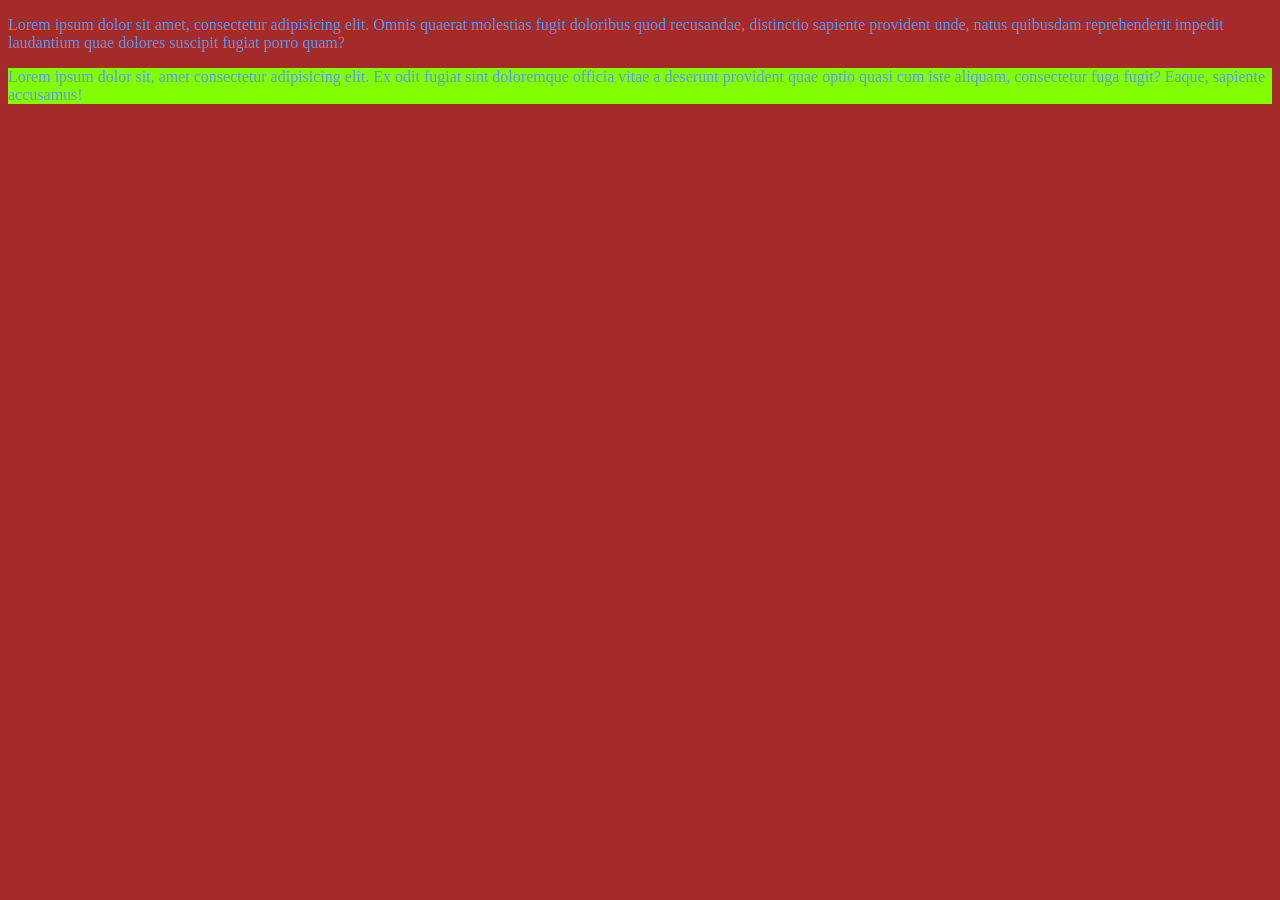
==== index.html @ 5c62ed92 "Add files via upload" ====
<!DOCTYPE html>
<html lang="en">
<head>
    <meta charset="UTF-8">
    <meta name="viewport" content="width=device-width, initial-scale=1.0">
    <title>Document</title>

    <link rel="stylesheet" href="style.css">

</head>
<body>

    <p>Lorem ipsum dolor sit amet, consectetur adipisicing elit. Omnis quaerat molestias fugit doloribus quod recusandae, distinctio sapiente provident unde, natus quibusdam reprehenderit impedit laudantium quae dolores suscipit fugiat porro quam?</p>
    
    <div class="destaque">

        <p>Lorem ipsum dolor sit, amet consectetur adipisicing elit. Ex odit fugiat sint doloremque officia vitae a deserunt provident quae optio quasi cum iste aliquam, consectetur fuga fugit? Eaque, sapiente accusamus!</p>

    </div>

</body>
</html>
---- style.css ----
body{
    background-color:brown;
}

p{
    color: cornflowerblue;
}

.destaque p{
    background-color: chartreuse;
}
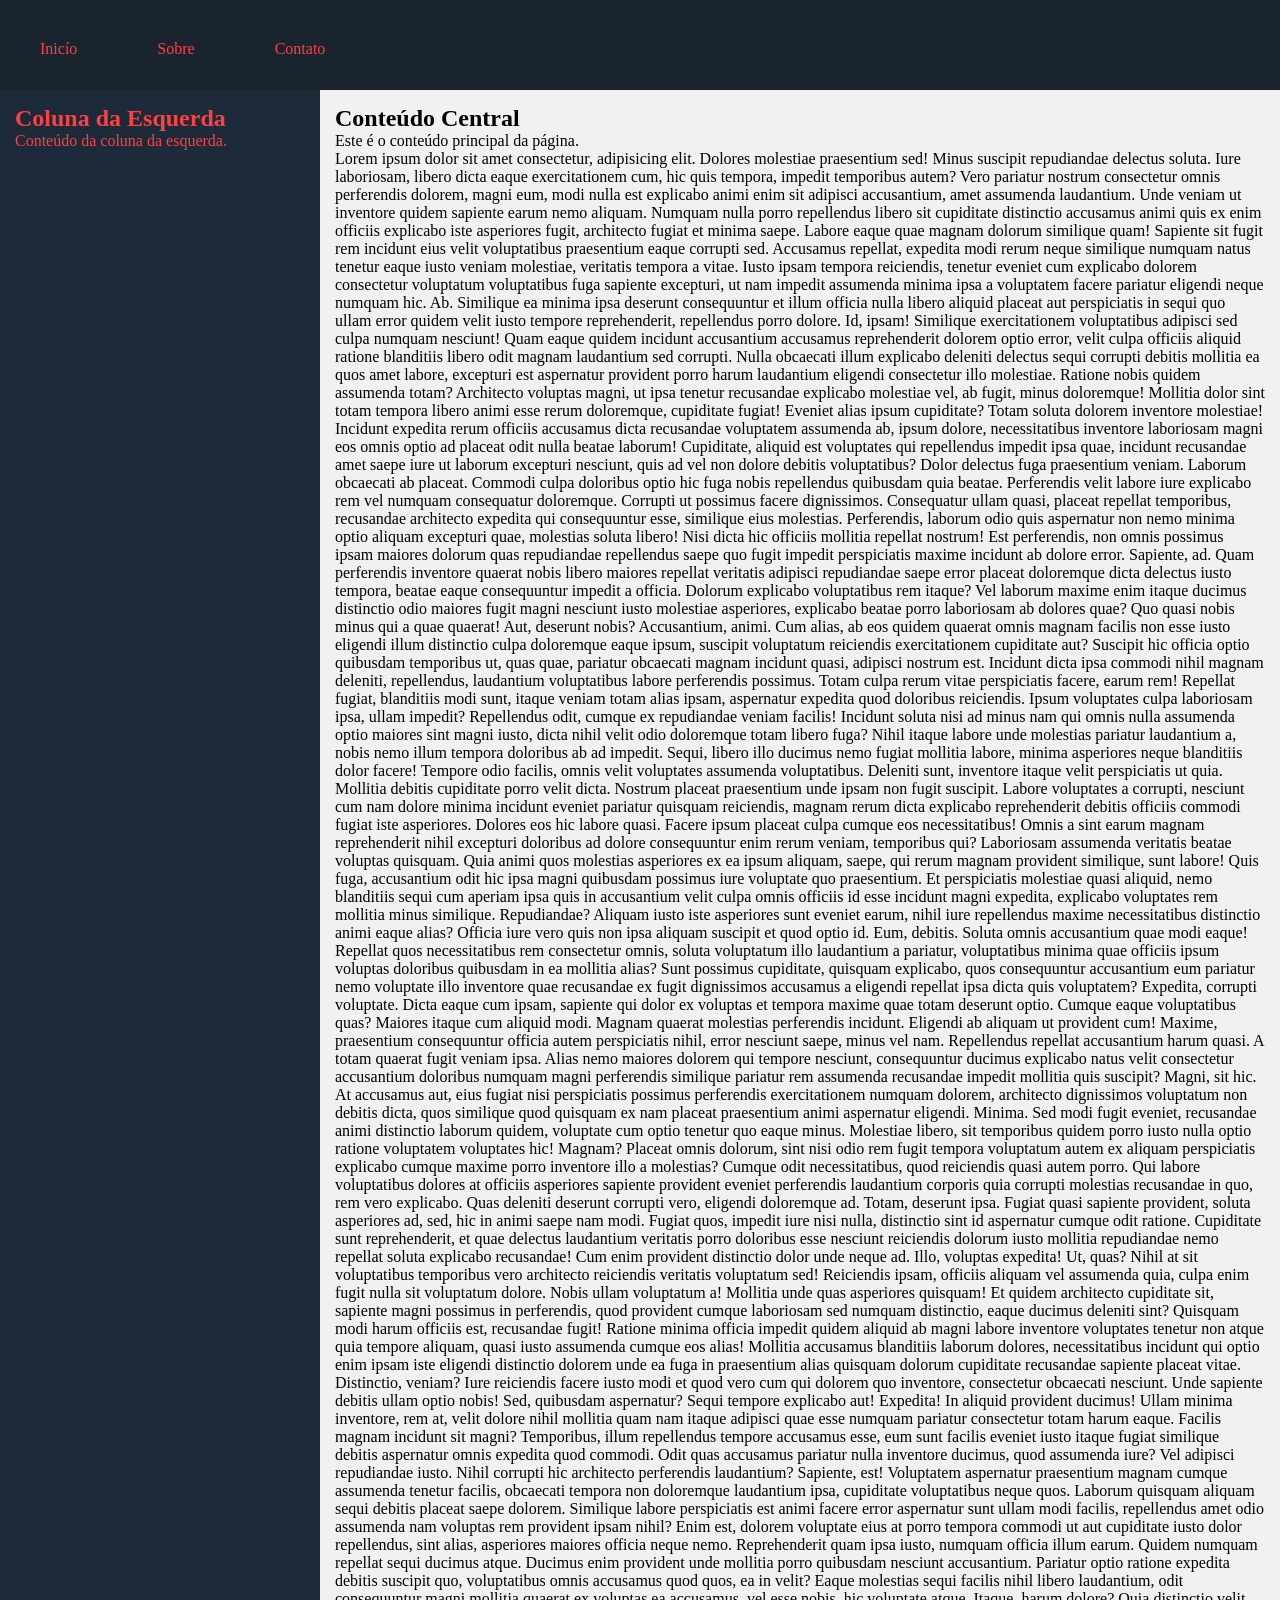
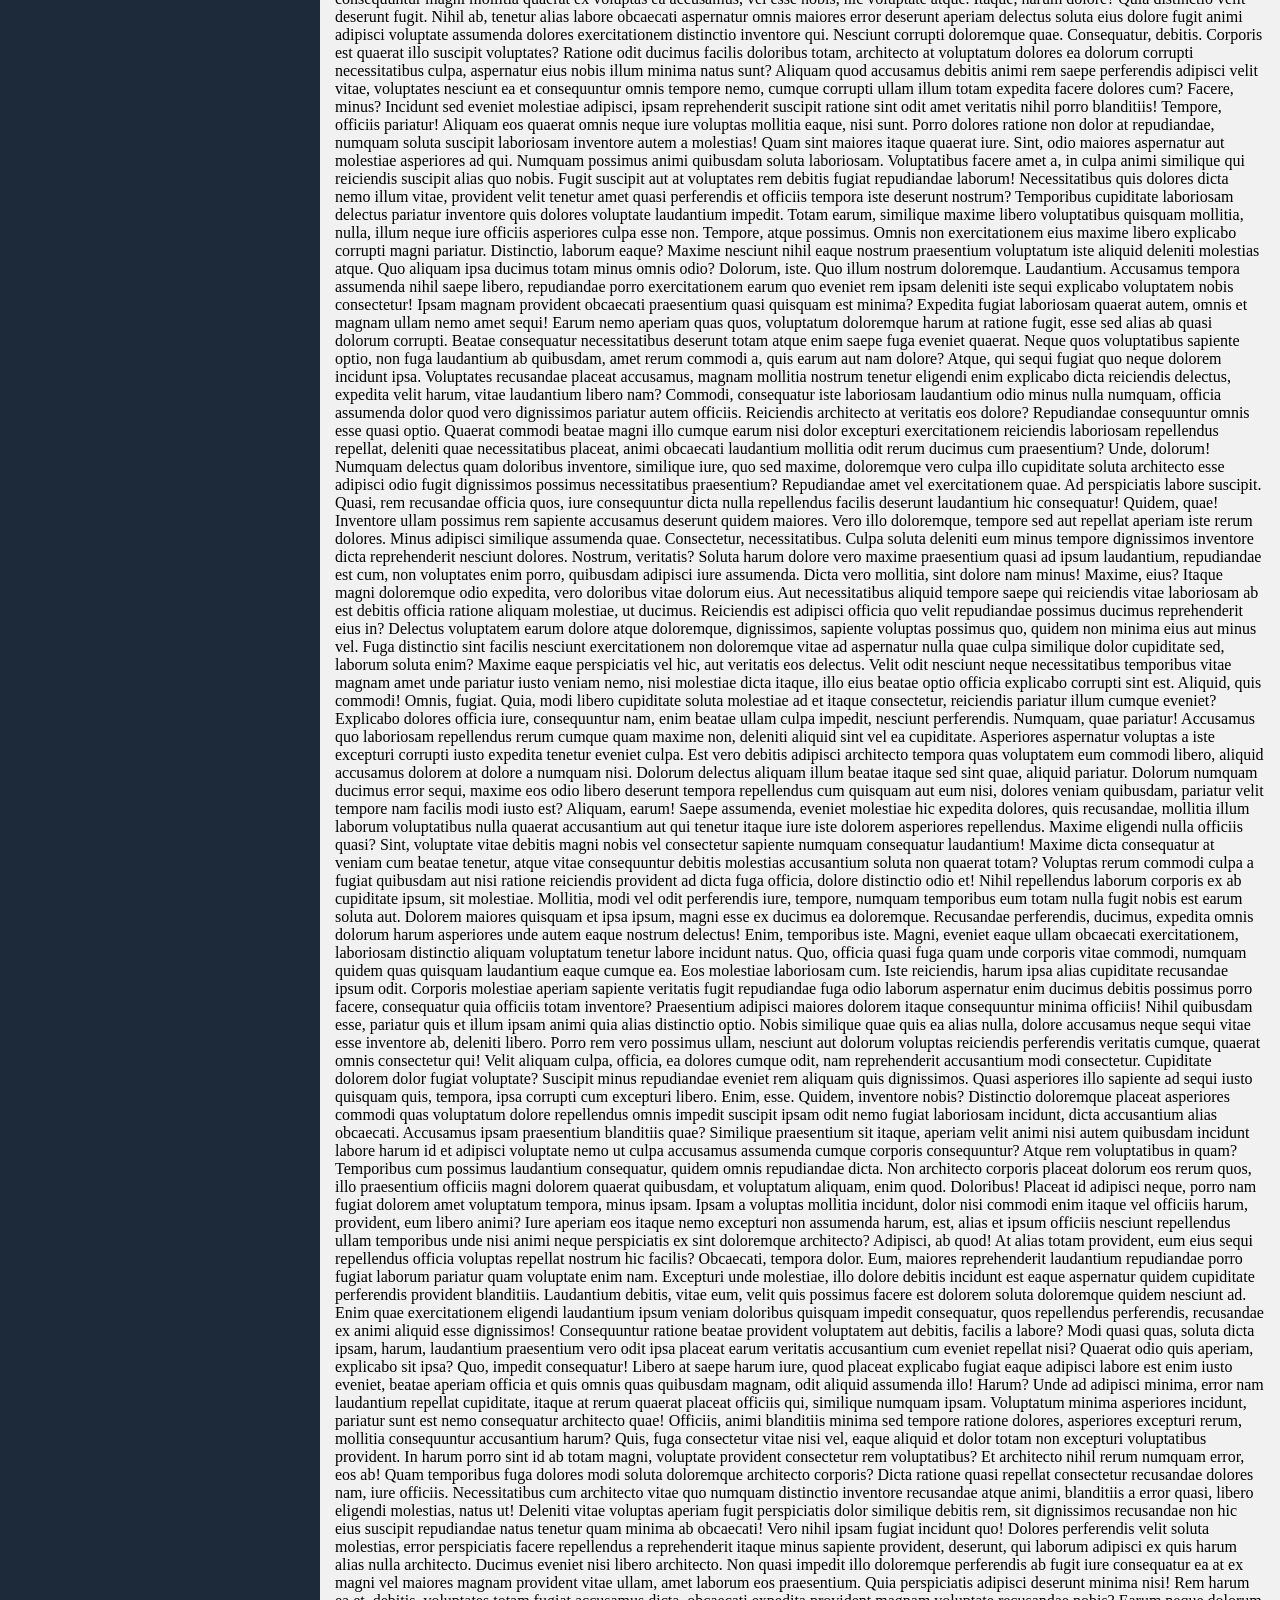
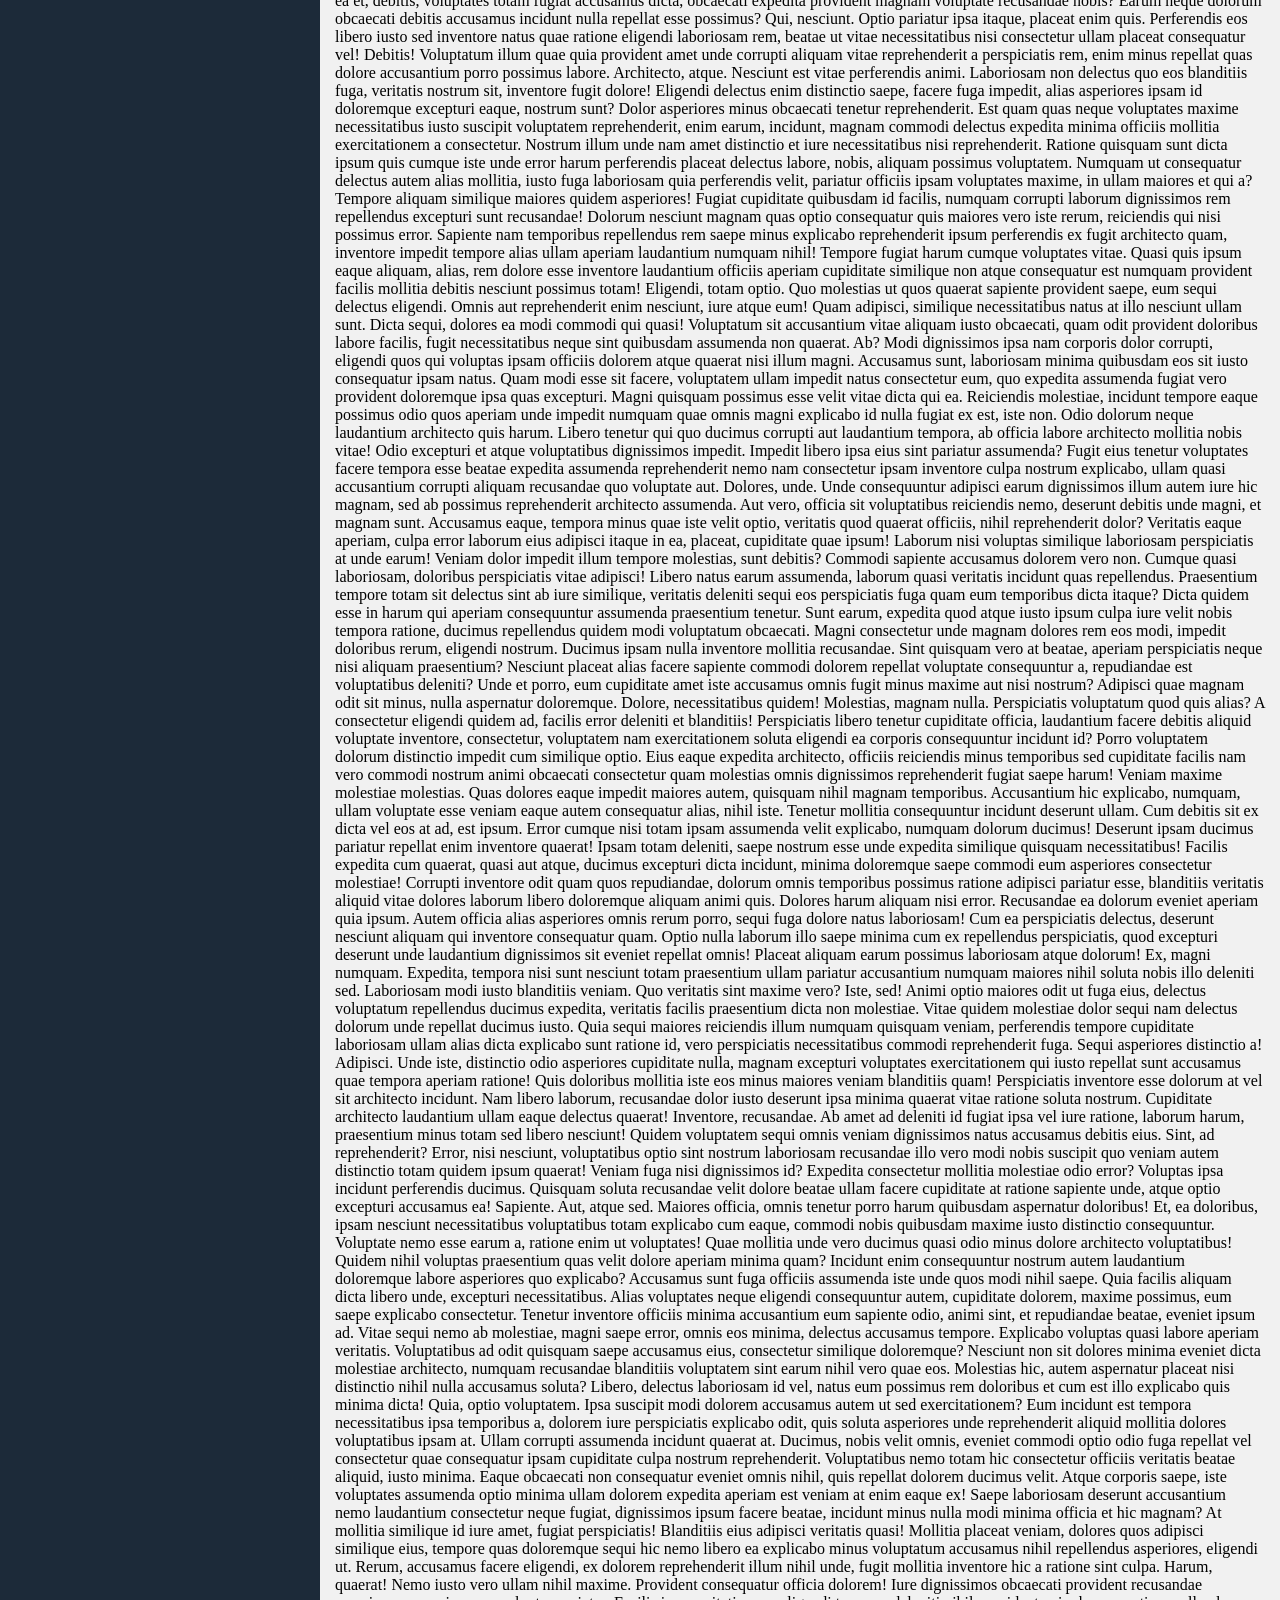
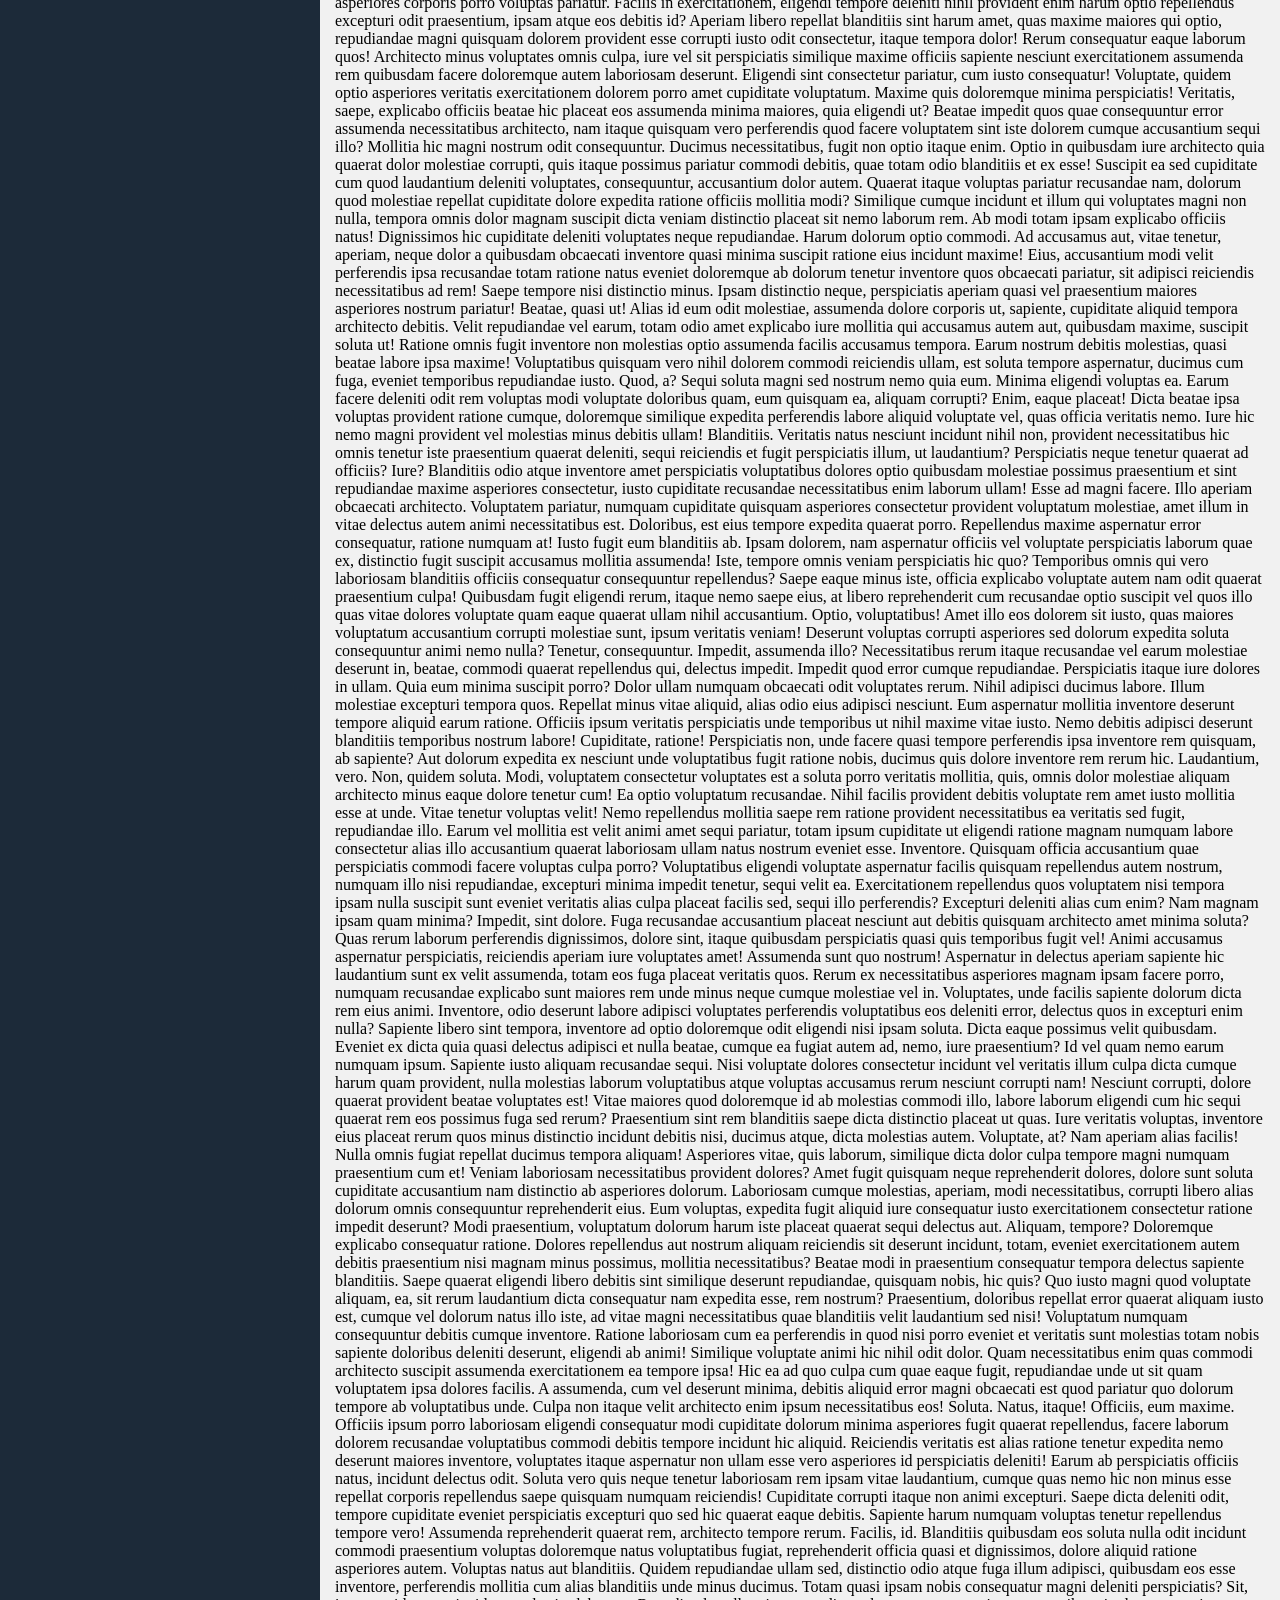
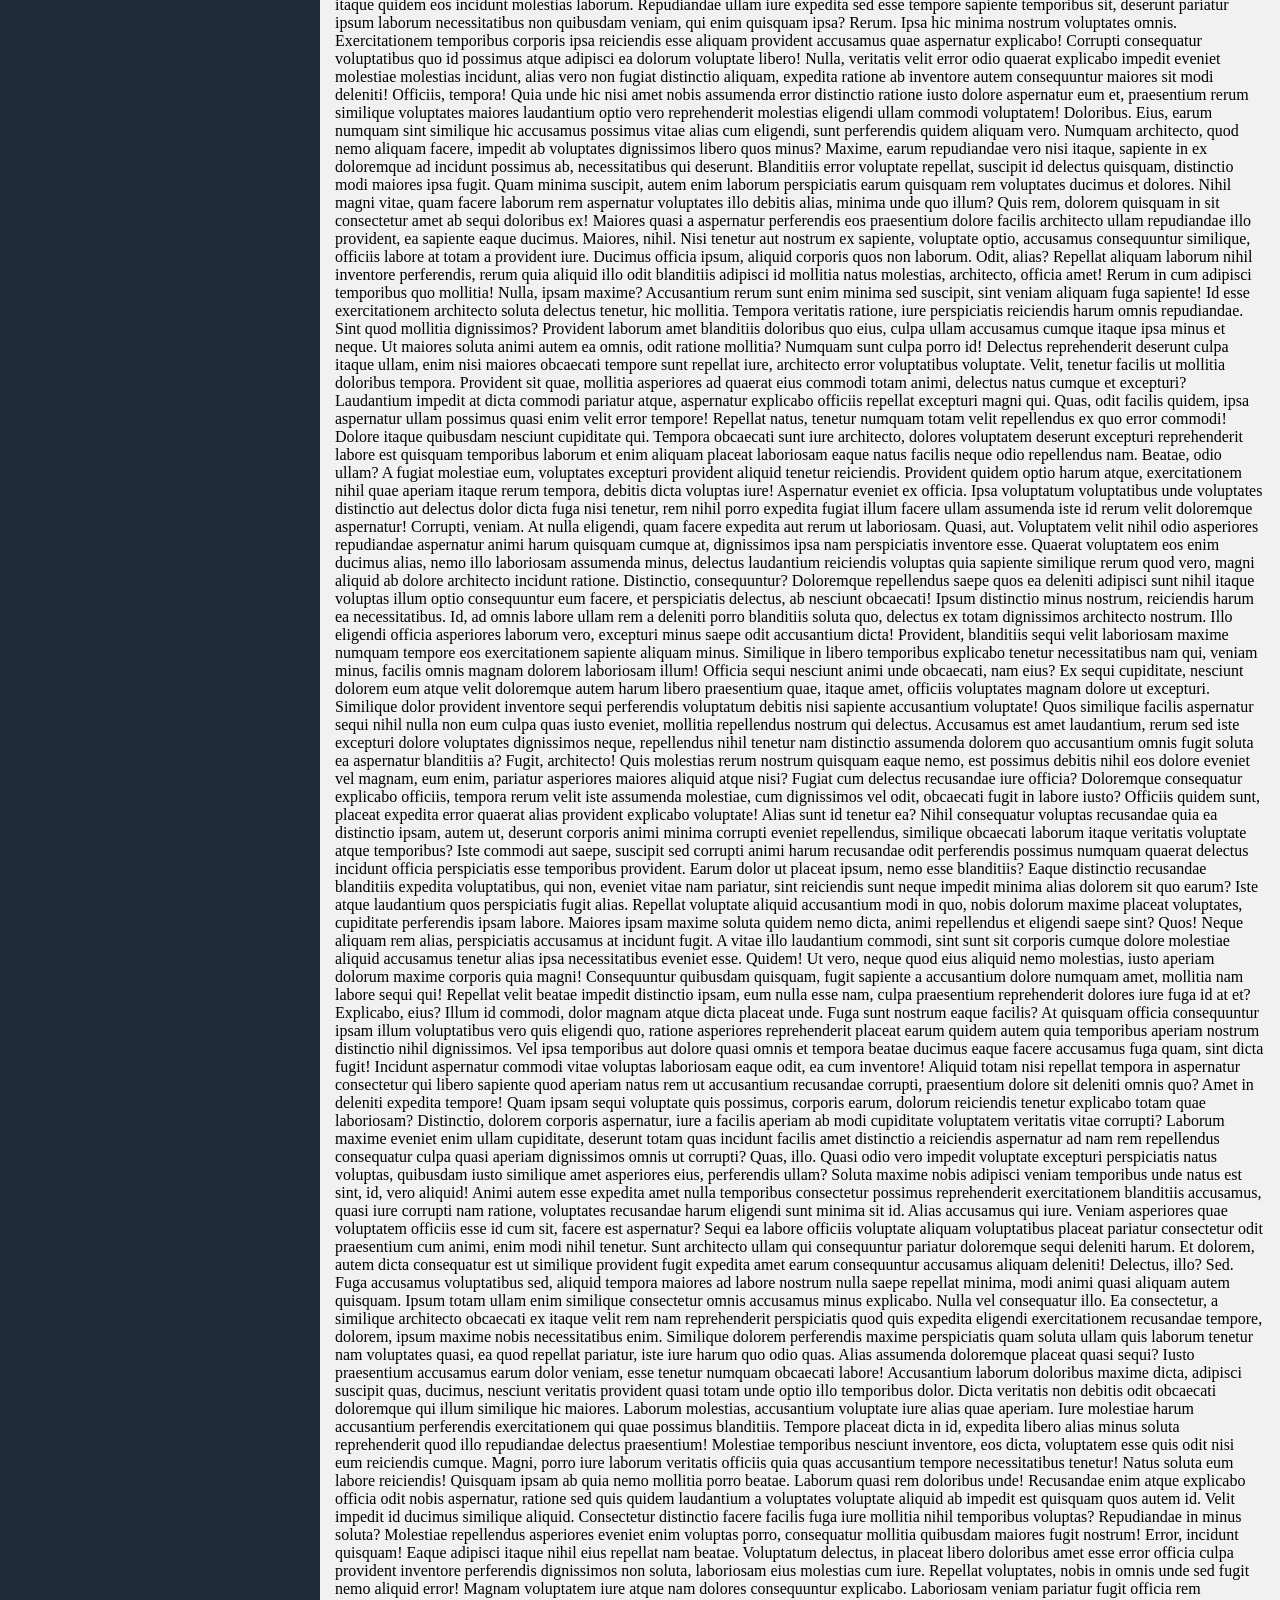
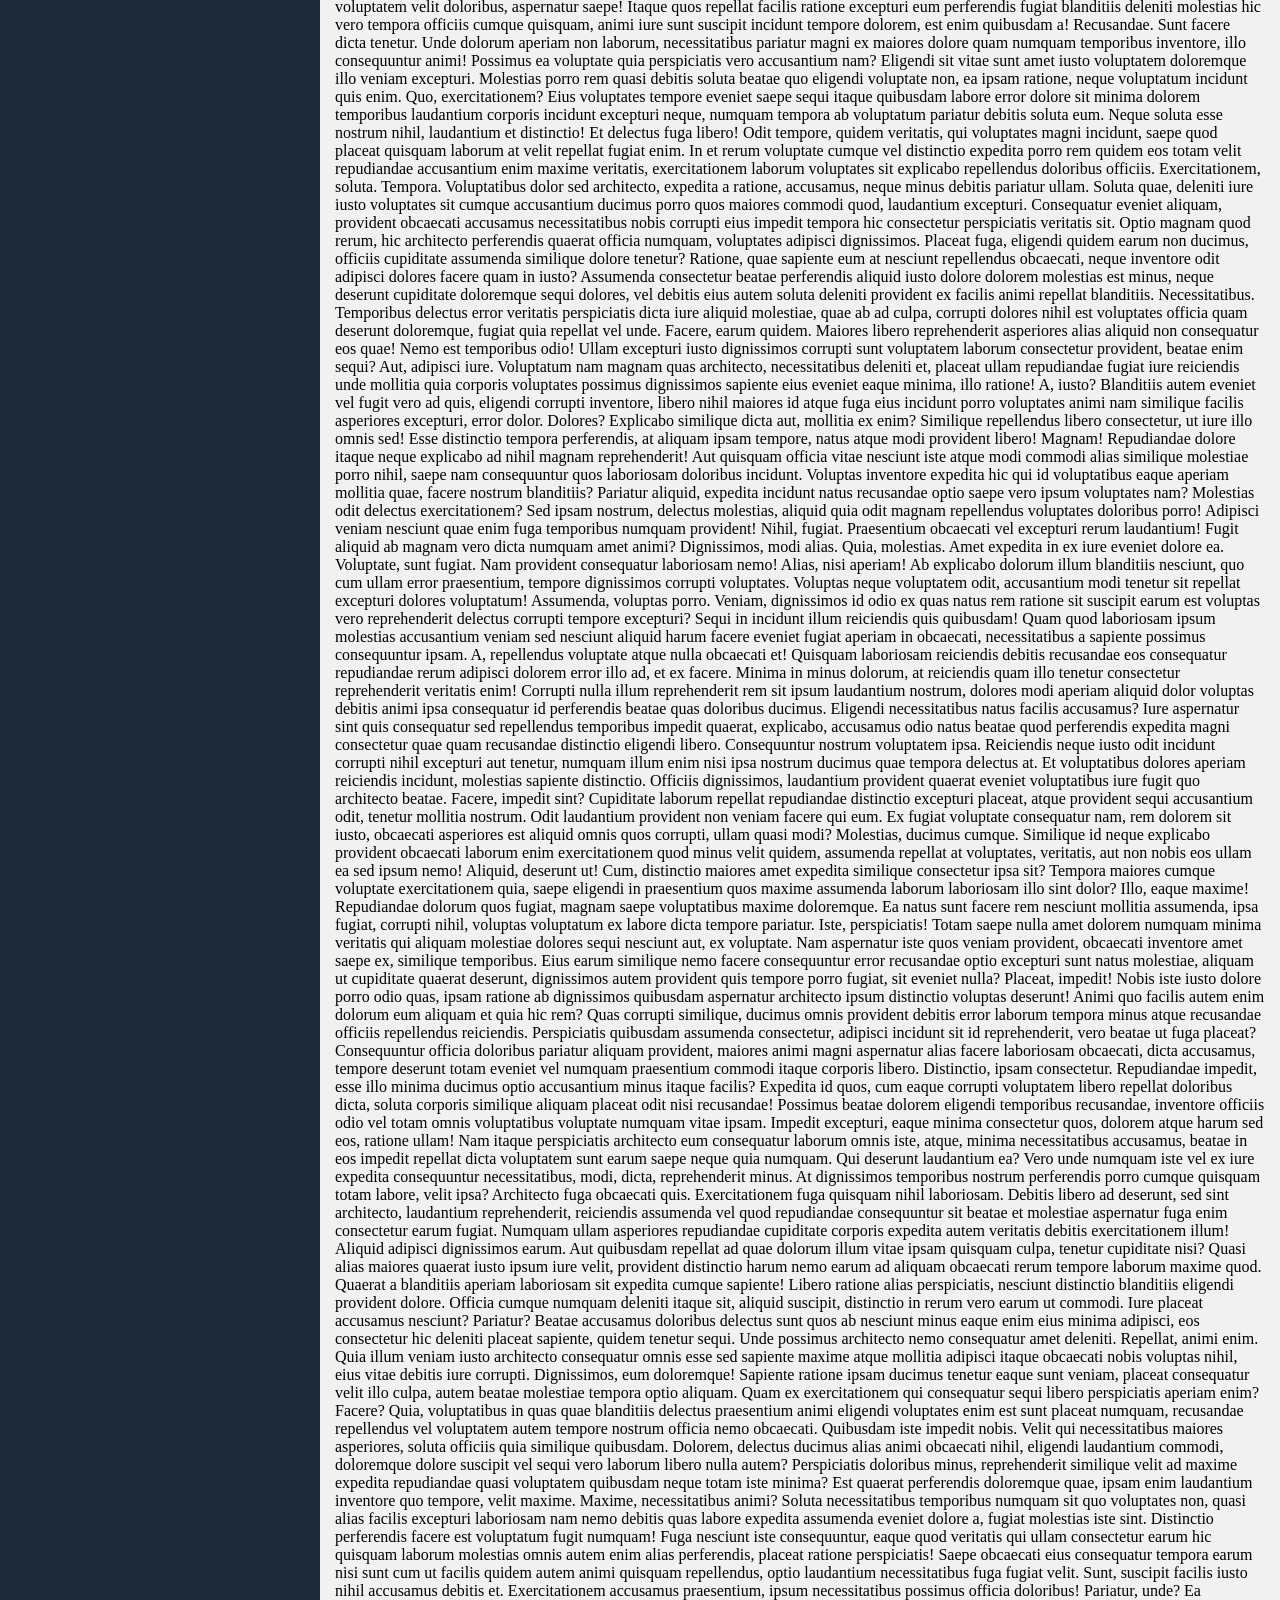
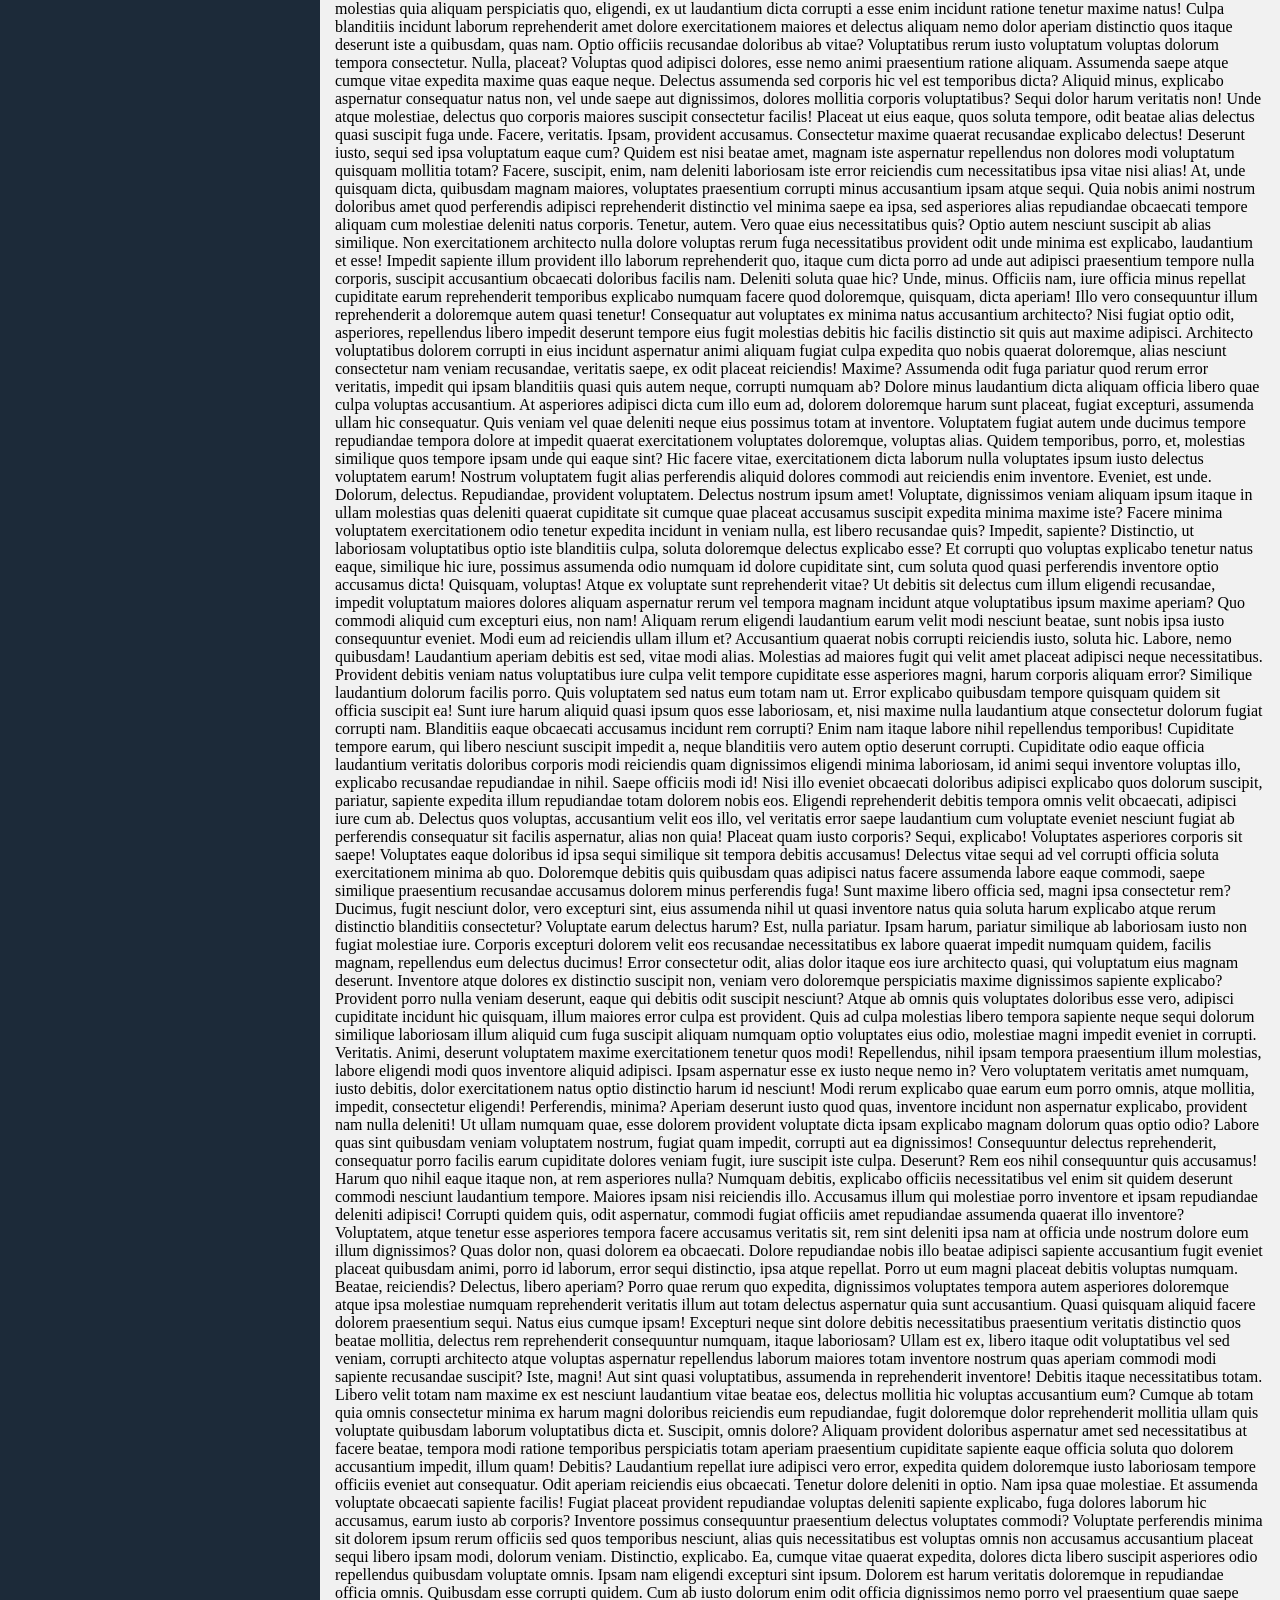
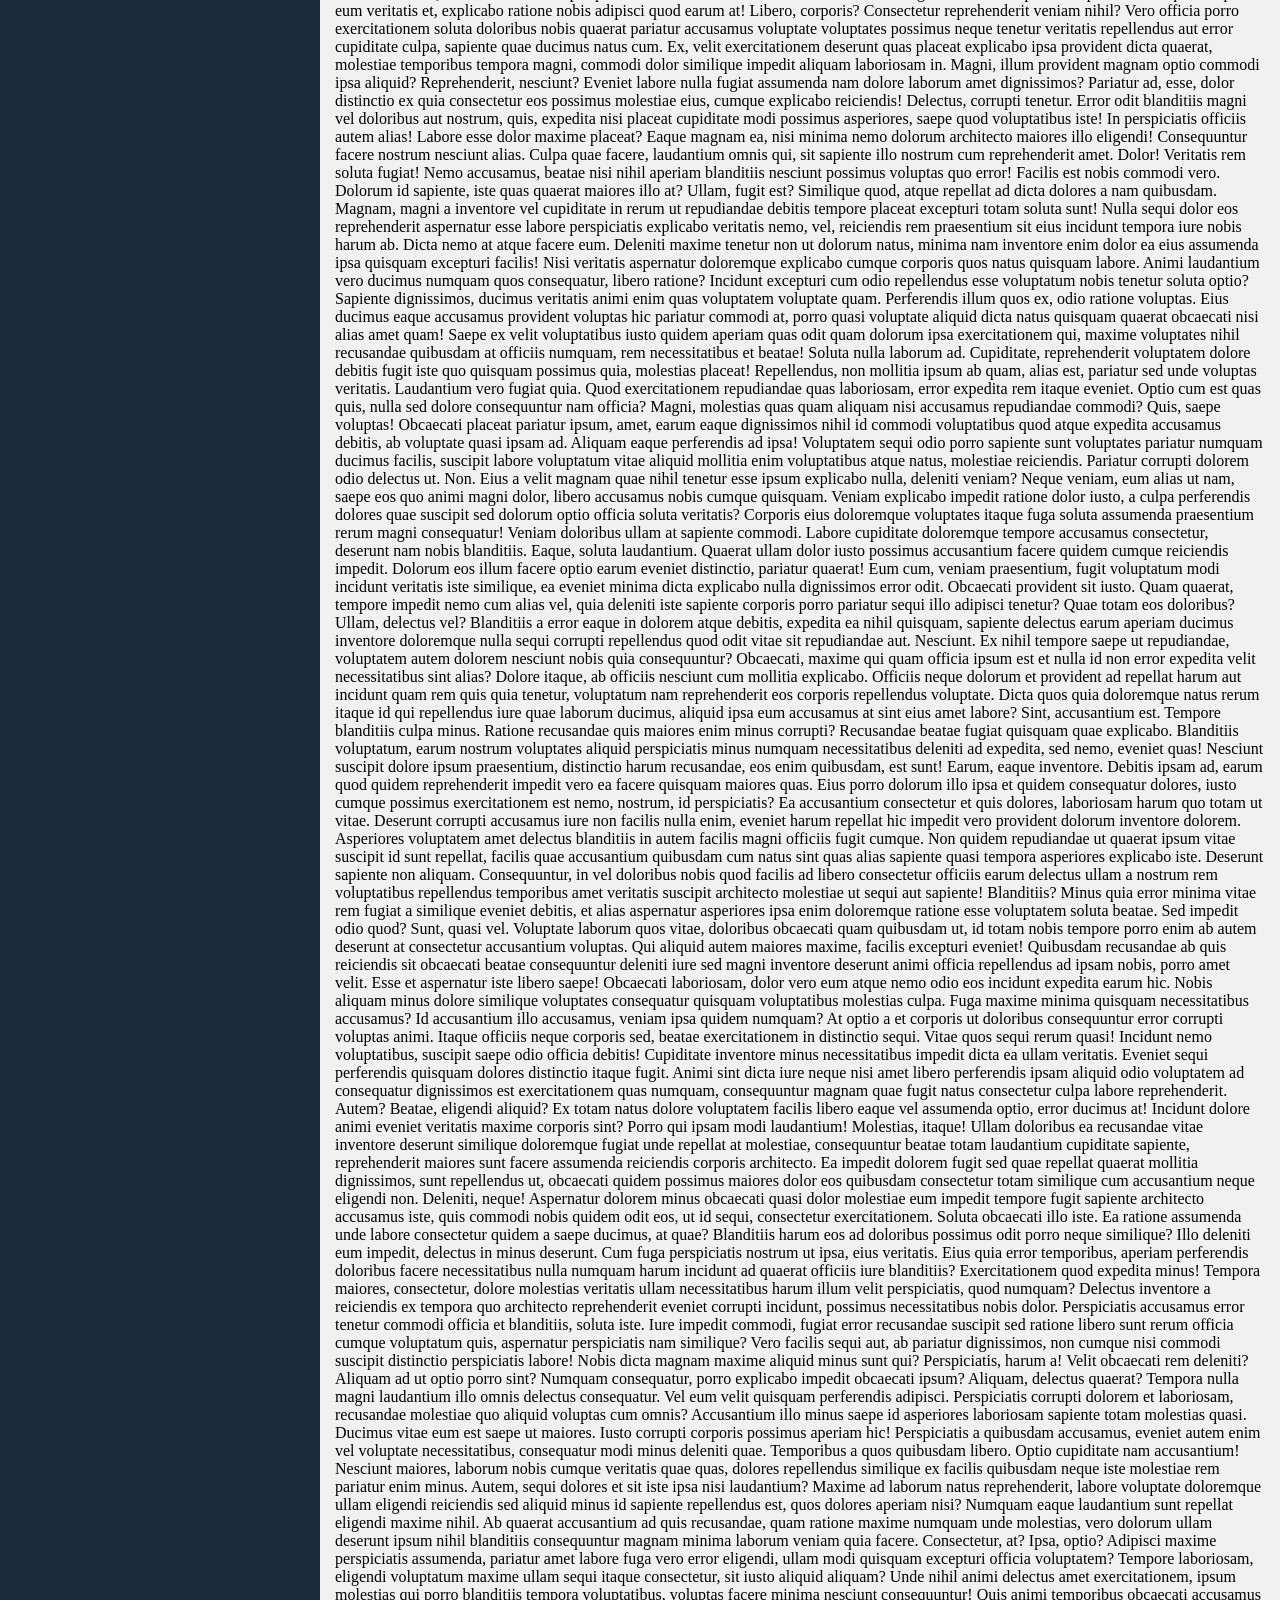
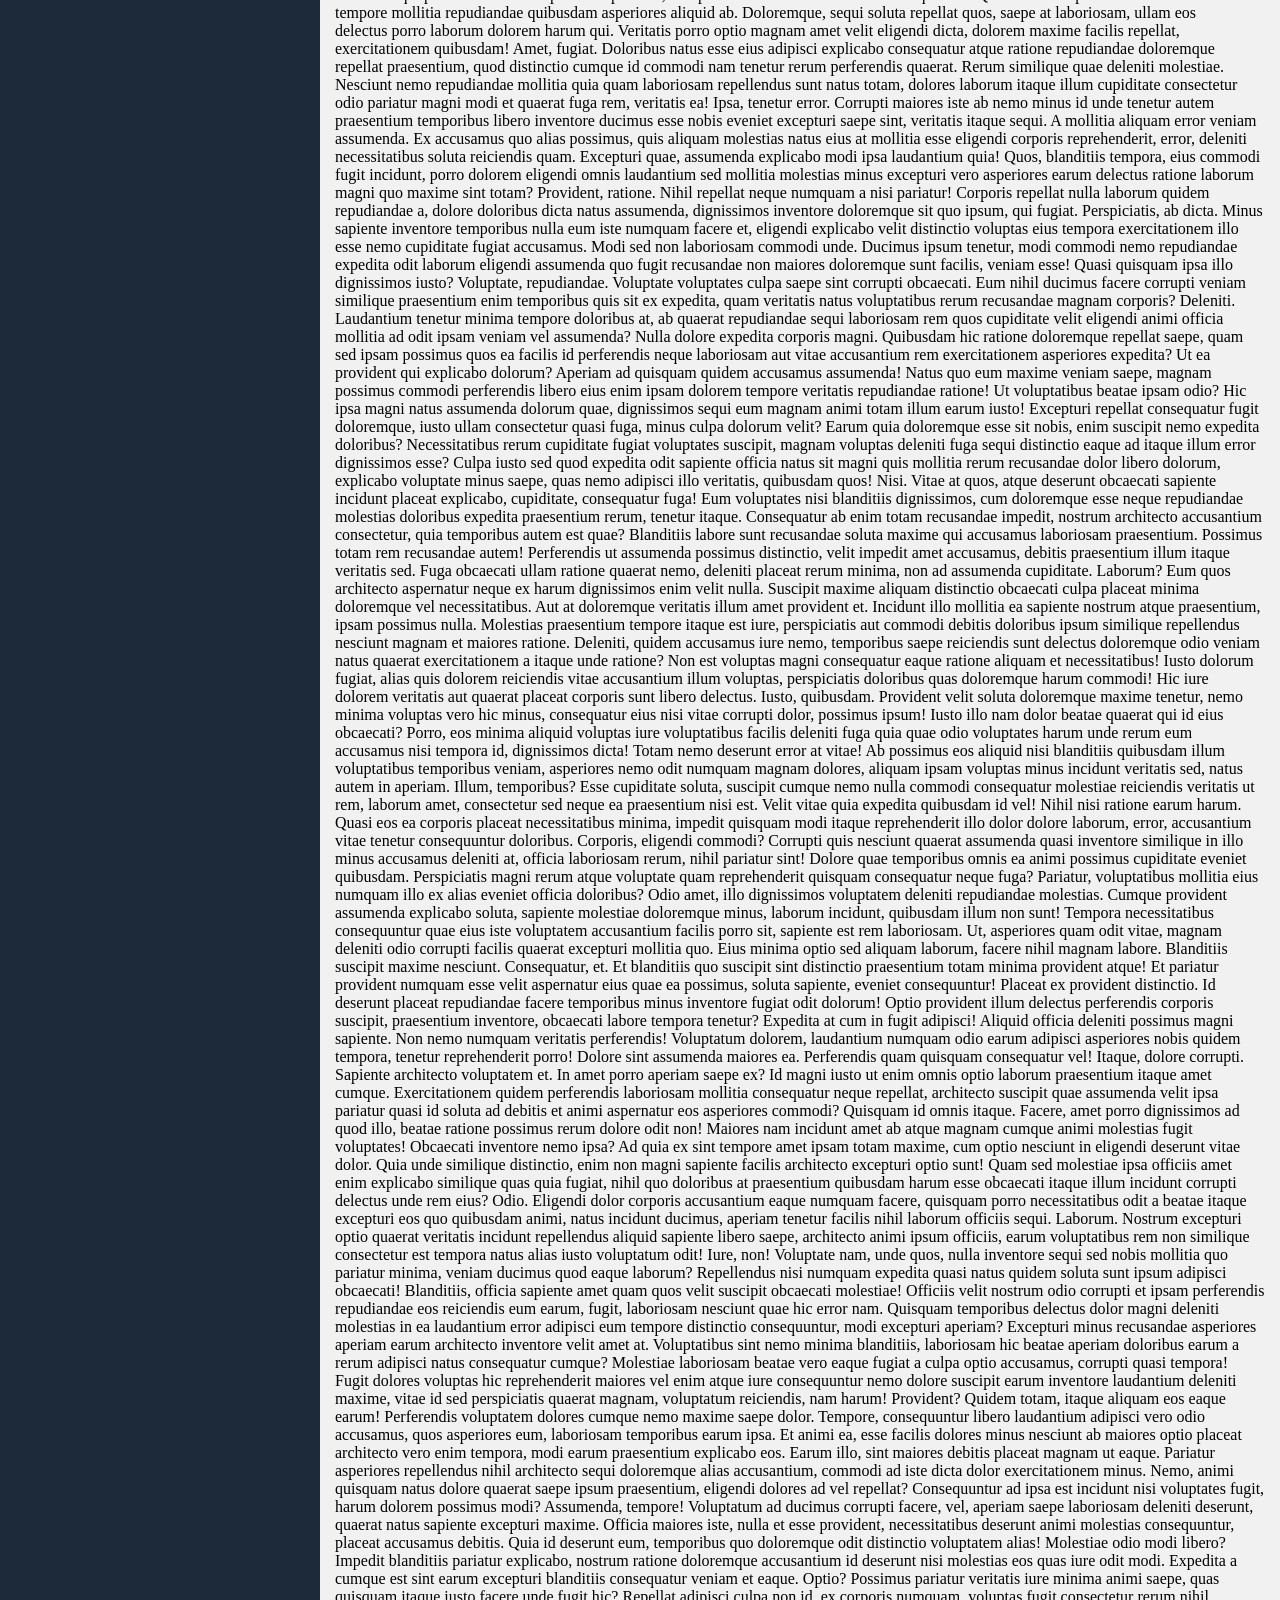
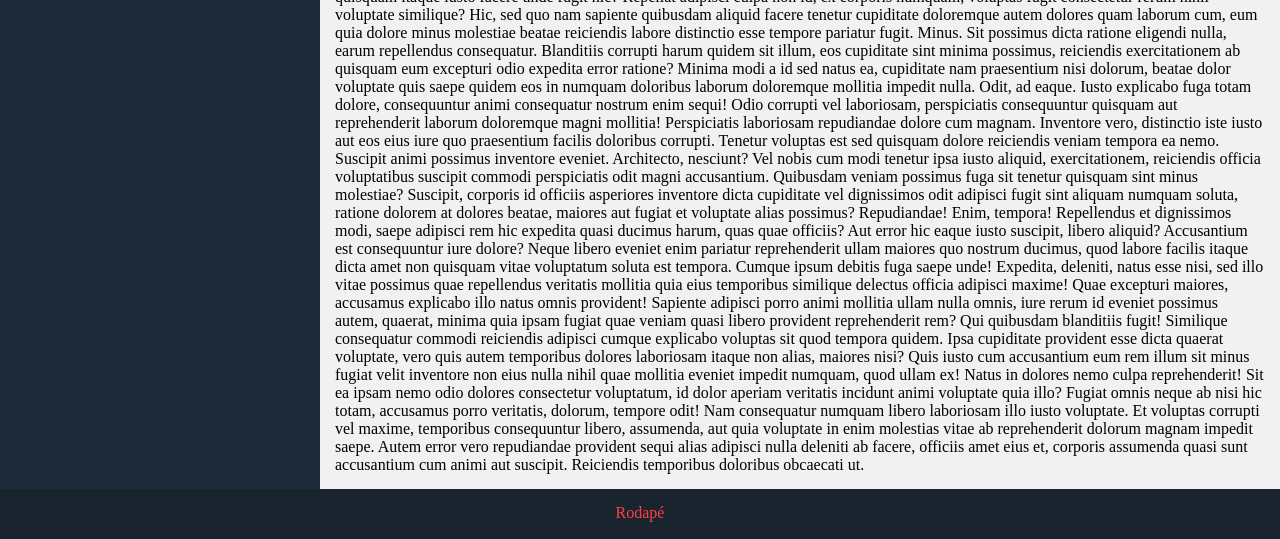
==== commit 32973304: "Add files via upload" ====
--- a/index.html
+++ b/index.html
@@ -1,22 +1,549 @@
 <!DOCTYPE html>
-<html lang="en">
+<html lang="pt-br">
+
 <head>
     <meta charset="UTF-8">
     <meta name="viewport" content="width=device-width, initial-scale=1.0">
-    <title>Document</title>
-
-    <link rel="stylesheet" href="style.css">
-
-</head>
+    <title>Leiaute Simples </title>
+        <link rel="stylesheet" href="style.css">
+    </head>
+
 <body>
 
-    <p>Lorem ipsum dolor sit amet, consectetur adipisicing elit. Omnis quaerat molestias fugit doloribus quod recusandae, distinctio sapiente provident unde, natus quibusdam reprehenderit impedit laudantium quae dolores suscipit fugiat porro quam?</p>
-    
-    <div class="destaque">
-
-        <p>Lorem ipsum dolor sit, amet consectetur adipisicing elit. Ex odit fugiat sint doloremque officia vitae a deserunt provident quae optio quasi cum iste aliquam, consectetur fuga fugit? Eaque, sapiente accusamus!</p>
-
-    </div>
-
+    <header>
+        <ul class="menu">
+
+       <li>
+            <a href="#">Inicío</a>
+       </li>
+
+        <li>
+            <a href="#">Sobre</a>
+
+       </li>
+
+        <li>
+            <a href="#">Contato</a>
+
+       </li>
+
+        </ul>
+    </header>
+            <div class="container">
+                <aside class="sidebar">
+                    <h2>Coluna da Esquerda </h2>
+                    <p>Conteúdo da coluna da esquerda. </p>
+                </aside>
+
+                <main class="main-content">
+                    <h2>Conteúdo Central </h2>
+                    <p>Este é o conteúdo principal da página. </p>
+                    <p>Lorem ipsum dolor sit amet consectetur, adipisicing elit. Dolores molestiae praesentium sed! Minus suscipit repudiandae delectus soluta. Iure laboriosam, libero dicta eaque exercitationem cum, hic quis tempora, impedit temporibus autem?
+                    Vero pariatur nostrum consectetur omnis perferendis dolorem, magni eum, modi nulla est explicabo animi enim sit adipisci accusantium, amet assumenda laudantium. Unde veniam ut inventore quidem sapiente earum nemo aliquam.
+                    Numquam nulla porro repellendus libero sit cupiditate distinctio accusamus animi quis ex enim officiis explicabo iste asperiores fugit, architecto fugiat et minima saepe. Labore eaque quae magnam dolorum similique quam!
+                    Sapiente sit fugit rem incidunt eius velit voluptatibus praesentium eaque corrupti sed. Accusamus repellat, expedita modi rerum neque similique numquam natus tenetur eaque iusto veniam molestiae, veritatis tempora a vitae.
+                    Iusto ipsam tempora reiciendis, tenetur eveniet cum explicabo dolorem consectetur voluptatum voluptatibus fuga sapiente excepturi, ut nam impedit assumenda minima ipsa a voluptatem facere pariatur eligendi neque numquam hic. Ab.
+                    Similique ea minima ipsa deserunt consequuntur et illum officia nulla libero aliquid placeat aut perspiciatis in sequi quo ullam error quidem velit iusto tempore reprehenderit, repellendus porro dolore. Id, ipsam!
+                    Similique exercitationem voluptatibus adipisci sed culpa numquam nesciunt! Quam eaque quidem incidunt accusantium accusamus reprehenderit dolorem optio error, velit culpa officiis aliquid ratione blanditiis libero odit magnam laudantium sed corrupti.
+                    Nulla obcaecati illum explicabo deleniti delectus sequi corrupti debitis mollitia ea quos amet labore, excepturi est aspernatur provident porro harum laudantium eligendi consectetur illo molestiae. Ratione nobis quidem assumenda totam?
+                    Architecto voluptas magni, ut ipsa tenetur recusandae explicabo molestiae vel, ab fugit, minus doloremque! Mollitia dolor sint totam tempora libero animi esse rerum doloremque, cupiditate fugiat! Eveniet alias ipsum cupiditate?
+                    Totam soluta dolorem inventore molestiae! Incidunt expedita rerum officiis accusamus dicta recusandae voluptatem assumenda ab, ipsum dolore, necessitatibus inventore laboriosam magni eos omnis optio ad placeat odit nulla beatae laborum!
+                    Cupiditate, aliquid est voluptates qui repellendus impedit ipsa quae, incidunt recusandae amet saepe iure ut laborum excepturi nesciunt, quis ad vel non dolore debitis voluptatibus? Dolor delectus fuga praesentium veniam.
+                    Laborum obcaecati ab placeat. Commodi culpa doloribus optio hic fuga nobis repellendus quibusdam quia beatae. Perferendis velit labore iure explicabo rem vel numquam consequatur doloremque. Corrupti ut possimus facere dignissimos.
+                    Consequatur ullam quasi, placeat repellat temporibus, recusandae architecto expedita qui consequuntur esse, similique eius molestias. Perferendis, laborum odio quis aspernatur non nemo minima optio aliquam excepturi quae, molestias soluta libero!
+                    Nisi dicta hic officiis mollitia repellat nostrum! Est perferendis, non omnis possimus ipsam maiores dolorum quas repudiandae repellendus saepe quo fugit impedit perspiciatis maxime incidunt ab dolore error. Sapiente, ad.
+                    Quam perferendis inventore quaerat nobis libero maiores repellat veritatis adipisci repudiandae saepe error placeat doloremque dicta delectus iusto tempora, beatae eaque consequuntur impedit a officia. Dolorum explicabo voluptatibus rem itaque?
+                    Vel laborum maxime enim itaque ducimus distinctio odio maiores fugit magni nesciunt iusto molestiae asperiores, explicabo beatae porro laboriosam ab dolores quae? Quo quasi nobis minus qui a quae quaerat!
+                    Aut, deserunt nobis? Accusantium, animi. Cum alias, ab eos quidem quaerat omnis magnam facilis non esse iusto eligendi illum distinctio culpa doloremque eaque ipsum, suscipit voluptatum reiciendis exercitationem cupiditate aut?
+                    Suscipit hic officia optio quibusdam temporibus ut, quas quae, pariatur obcaecati magnam incidunt quasi, adipisci nostrum est. Incidunt dicta ipsa commodi nihil magnam deleniti, repellendus, laudantium voluptatibus labore perferendis possimus.
+                    Totam culpa rerum vitae perspiciatis facere, earum rem! Repellat fugiat, blanditiis modi sunt, itaque veniam totam alias ipsam, aspernatur expedita quod doloribus reiciendis. Ipsum voluptates culpa laboriosam ipsa, ullam impedit?
+                    Repellendus odit, cumque ex repudiandae veniam facilis! Incidunt soluta nisi ad minus nam qui omnis nulla assumenda optio maiores sint magni iusto, dicta nihil velit odio doloremque totam libero fuga?
+                    Nihil itaque labore unde molestias pariatur laudantium a, nobis nemo illum tempora doloribus ab ad impedit. Sequi, libero illo ducimus nemo fugiat mollitia labore, minima asperiores neque blanditiis dolor facere!
+                    Tempore odio facilis, omnis velit voluptates assumenda voluptatibus. Deleniti sunt, inventore itaque velit perspiciatis ut quia. Mollitia debitis cupiditate porro velit dicta. Nostrum placeat praesentium unde ipsam non fugit suscipit.
+                    Labore voluptates a corrupti, nesciunt cum nam dolore minima incidunt eveniet pariatur quisquam reiciendis, magnam rerum dicta explicabo reprehenderit debitis officiis commodi fugiat iste asperiores. Dolores eos hic labore quasi.
+                    Facere ipsum placeat culpa cumque eos necessitatibus! Omnis a sint earum magnam reprehenderit nihil excepturi doloribus ad dolore consequuntur enim rerum veniam, temporibus qui? Laboriosam assumenda veritatis beatae voluptas quisquam.
+                    Quia animi quos molestias asperiores ex ea ipsum aliquam, saepe, qui rerum magnam provident similique, sunt labore! Quis fuga, accusantium odit hic ipsa magni quibusdam possimus iure voluptate quo praesentium.
+                    Et perspiciatis molestiae quasi aliquid, nemo blanditiis sequi cum aperiam ipsa quis in accusantium velit culpa omnis officiis id esse incidunt magni expedita, explicabo voluptates rem mollitia minus similique. Repudiandae?
+                    Aliquam iusto iste asperiores sunt eveniet earum, nihil iure repellendus maxime necessitatibus distinctio animi eaque alias? Officia iure vero quis non ipsa aliquam suscipit et quod optio id. Eum, debitis.
+                    Soluta omnis accusantium quae modi eaque! Repellat quos necessitatibus rem consectetur omnis, soluta voluptatum illo laudantium a pariatur, voluptatibus minima quae officiis ipsum voluptas doloribus quibusdam in ea mollitia alias?
+                    Sunt possimus cupiditate, quisquam explicabo, quos consequuntur accusantium eum pariatur nemo voluptate illo inventore quae recusandae ex fugit dignissimos accusamus a eligendi repellat ipsa dicta quis voluptatem? Expedita, corrupti voluptate.
+                    Dicta eaque cum ipsam, sapiente qui dolor ex voluptas et tempora maxime quae totam deserunt optio. Cumque eaque voluptatibus quas? Maiores itaque cum aliquid modi. Magnam quaerat molestias perferendis incidunt.
+                    Eligendi ab aliquam ut provident cum! Maxime, praesentium consequuntur officia autem perspiciatis nihil, error nesciunt saepe, minus vel nam. Repellendus repellat accusantium harum quasi. A totam quaerat fugit veniam ipsa.
+                    Alias nemo maiores dolorem qui tempore nesciunt, consequuntur ducimus explicabo natus velit consectetur accusantium doloribus numquam magni perferendis similique pariatur rem assumenda recusandae impedit mollitia quis suscipit? Magni, sit hic.
+                    At accusamus aut, eius fugiat nisi perspiciatis possimus perferendis exercitationem numquam dolorem, architecto dignissimos voluptatum non debitis dicta, quos similique quod quisquam ex nam placeat praesentium animi aspernatur eligendi. Minima.
+                    Sed modi fugit eveniet, recusandae animi distinctio laborum quidem, voluptate cum optio tenetur quo eaque minus. Molestiae libero, sit temporibus quidem porro iusto nulla optio ratione voluptatem voluptates hic! Magnam?
+                    Placeat omnis dolorum, sint nisi odio rem fugit tempora voluptatum autem ex aliquam perspiciatis explicabo cumque maxime porro inventore illo a molestias? Cumque odit necessitatibus, quod reiciendis quasi autem porro.
+                    Qui labore voluptatibus dolores at officiis asperiores sapiente provident eveniet perferendis laudantium corporis quia corrupti molestias recusandae in quo, rem vero explicabo. Quas deleniti deserunt corrupti vero, eligendi doloremque ad.
+                    Totam, deserunt ipsa. Fugiat quasi sapiente provident, soluta asperiores ad, sed, hic in animi saepe nam modi. Fugiat quos, impedit iure nisi nulla, distinctio sint id aspernatur cumque odit ratione.
+                    Cupiditate sunt reprehenderit, et quae delectus laudantium veritatis porro doloribus esse nesciunt reiciendis dolorum iusto mollitia repudiandae nemo repellat soluta explicabo recusandae! Cum enim provident distinctio dolor unde neque ad.
+                    Illo, voluptas expedita! Ut, quas? Nihil at sit voluptatibus temporibus vero architecto reiciendis veritatis voluptatum sed! Reiciendis ipsam, officiis aliquam vel assumenda quia, culpa enim fugit nulla sit voluptatum dolore.
+                    Nobis ullam voluptatum a! Mollitia unde quas asperiores quisquam! Et quidem architecto cupiditate sit, sapiente magni possimus in perferendis, quod provident cumque laboriosam sed numquam distinctio, eaque ducimus deleniti sint?
+                    Quisquam modi harum officiis est, recusandae fugit! Ratione minima officia impedit quidem aliquid ab magni labore inventore voluptates tenetur non atque quia tempore aliquam, quasi iusto assumenda cumque eos alias!
+                    Mollitia accusamus blanditiis laborum dolores, necessitatibus incidunt qui optio enim ipsam iste eligendi distinctio dolorem unde ea fuga in praesentium alias quisquam dolorum cupiditate recusandae sapiente placeat vitae. Distinctio, veniam?
+                    Iure reiciendis facere iusto modi et quod vero cum qui dolorem quo inventore, consectetur obcaecati nesciunt. Unde sapiente debitis ullam optio nobis! Sed, quibusdam aspernatur? Sequi tempore explicabo aut! Expedita!
+                    In aliquid provident ducimus! Ullam minima inventore, rem at, velit dolore nihil mollitia quam nam itaque adipisci quae esse numquam pariatur consectetur totam harum eaque. Facilis magnam incidunt sit magni?
+                    Temporibus, illum repellendus tempore accusamus esse, eum sunt facilis eveniet iusto itaque fugiat similique debitis aspernatur omnis expedita quod commodi. Odit quas accusamus pariatur nulla inventore ducimus, quod assumenda iure?
+                    Vel adipisci repudiandae iusto. Nihil corrupti hic architecto perferendis laudantium? Sapiente, est! Voluptatem aspernatur praesentium magnam cumque assumenda tenetur facilis, obcaecati tempora non doloremque laudantium ipsa, cupiditate voluptatibus neque quos.
+                    Laborum quisquam aliquam sequi debitis placeat saepe dolorem. Similique labore perspiciatis est animi facere error aspernatur sunt ullam modi facilis, repellendus amet odio assumenda nam voluptas rem provident ipsam nihil?
+                    Enim est, dolorem voluptate eius at porro tempora commodi ut aut cupiditate iusto dolor repellendus, sint alias, asperiores maiores officia neque nemo. Reprehenderit quam ipsa iusto, numquam officia illum earum.
+                    Quidem numquam repellat sequi ducimus atque. Ducimus enim provident unde mollitia porro quibusdam nesciunt accusantium. Pariatur optio ratione expedita debitis suscipit quo, voluptatibus omnis accusamus quod quos, ea in velit?
+                    Eaque molestias sequi facilis nihil libero laudantium, odit consequuntur magni mollitia quaerat ex voluptas ea accusamus, vel esse nobis, hic voluptate atque. Itaque, harum dolore? Quia distinctio velit deserunt fugit.
+                    Nihil ab, tenetur alias labore obcaecati aspernatur omnis maiores error deserunt aperiam delectus soluta eius dolore fugit animi adipisci voluptate assumenda dolores exercitationem distinctio inventore qui. Nesciunt corrupti doloremque quae.
+                    Consequatur, debitis. Corporis est quaerat illo suscipit voluptates? Ratione odit ducimus facilis doloribus totam, architecto at voluptatum dolores ea dolorum corrupti necessitatibus culpa, aspernatur eius nobis illum minima natus sunt?
+                    Aliquam quod accusamus debitis animi rem saepe perferendis adipisci velit vitae, voluptates nesciunt ea et consequuntur omnis tempore nemo, cumque corrupti ullam illum totam expedita facere dolores cum? Facere, minus?
+                    Incidunt sed eveniet molestiae adipisci, ipsam reprehenderit suscipit ratione sint odit amet veritatis nihil porro blanditiis! Tempore, officiis pariatur! Aliquam eos quaerat omnis neque iure voluptas mollitia eaque, nisi sunt.
+                    Porro dolores ratione non dolor at repudiandae, numquam soluta suscipit laboriosam inventore autem a molestias! Quam sint maiores itaque quaerat iure. Sint, odio maiores aspernatur aut molestiae asperiores ad qui.
+                    Numquam possimus animi quibusdam soluta laboriosam. Voluptatibus facere amet a, in culpa animi similique qui reiciendis suscipit alias quo nobis. Fugit suscipit aut at voluptates rem debitis fugiat repudiandae laborum!
+                    Necessitatibus quis dolores dicta nemo illum vitae, provident velit tenetur amet quasi perferendis et officiis tempora iste deserunt nostrum? Temporibus cupiditate laboriosam delectus pariatur inventore quis dolores voluptate laudantium impedit.
+                    Totam earum, similique maxime libero voluptatibus quisquam mollitia, nulla, illum neque iure officiis asperiores culpa esse non. Tempore, atque possimus. Omnis non exercitationem eius maxime libero explicabo corrupti magni pariatur.
+                    Distinctio, laborum eaque? Maxime nesciunt nihil eaque nostrum praesentium voluptatum iste aliquid deleniti molestias atque. Quo aliquam ipsa ducimus totam minus omnis odio? Dolorum, iste. Quo illum nostrum doloremque. Laudantium.
+                    Accusamus tempora assumenda nihil saepe libero, repudiandae porro exercitationem earum quo eveniet rem ipsam deleniti iste sequi explicabo voluptatem nobis consectetur! Ipsam magnam provident obcaecati praesentium quasi quisquam est minima?
+                    Expedita fugiat laboriosam quaerat autem, omnis et magnam ullam nemo amet sequi! Earum nemo aperiam quas quos, voluptatum doloremque harum at ratione fugit, esse sed alias ab quasi dolorum corrupti.
+                    Beatae consequatur necessitatibus deserunt totam atque enim saepe fuga eveniet quaerat. Neque quos voluptatibus sapiente optio, non fuga laudantium ab quibusdam, amet rerum commodi a, quis earum aut nam dolore?
+                    Atque, qui sequi fugiat quo neque dolorem incidunt ipsa. Voluptates recusandae placeat accusamus, magnam mollitia nostrum tenetur eligendi enim explicabo dicta reiciendis delectus, expedita velit harum, vitae laudantium libero nam?
+                    Commodi, consequatur iste laboriosam laudantium odio minus nulla numquam, officia assumenda dolor quod vero dignissimos pariatur autem officiis. Reiciendis architecto at veritatis eos dolore? Repudiandae consequuntur omnis esse quasi optio.
+                    Quaerat commodi beatae magni illo cumque earum nisi dolor excepturi exercitationem reiciendis laboriosam repellendus repellat, deleniti quae necessitatibus placeat, animi obcaecati laudantium mollitia odit rerum ducimus cum praesentium? Unde, dolorum!
+                    Numquam delectus quam doloribus inventore, similique iure, quo sed maxime, doloremque vero culpa illo cupiditate soluta architecto esse adipisci odio fugit dignissimos possimus necessitatibus praesentium? Repudiandae amet vel exercitationem quae.
+                    Ad perspiciatis labore suscipit. Quasi, rem recusandae officia quos, iure consequuntur dicta nulla repellendus facilis deserunt laudantium hic consequatur! Quidem, quae! Inventore ullam possimus rem sapiente accusamus deserunt quidem maiores.
+                    Vero illo doloremque, tempore sed aut repellat aperiam iste rerum dolores. Minus adipisci similique assumenda quae. Consectetur, necessitatibus. Culpa soluta deleniti eum minus tempore dignissimos inventore dicta reprehenderit nesciunt dolores.
+                    Nostrum, veritatis? Soluta harum dolore vero maxime praesentium quasi ad ipsum laudantium, repudiandae est cum, non voluptates enim porro, quibusdam adipisci iure assumenda. Dicta vero mollitia, sint dolore nam minus!
+                    Maxime, eius? Itaque magni doloremque odio expedita, vero doloribus vitae dolorum eius. Aut necessitatibus aliquid tempore saepe qui reiciendis vitae laboriosam ab est debitis officia ratione aliquam molestiae, ut ducimus.
+                    Reiciendis est adipisci officia quo velit repudiandae possimus ducimus reprehenderit eius in? Delectus voluptatem earum dolore atque doloremque, dignissimos, sapiente voluptas possimus quo, quidem non minima eius aut minus vel.
+                    Fuga distinctio sint facilis nesciunt exercitationem non doloremque vitae ad aspernatur nulla quae culpa similique dolor cupiditate sed, laborum soluta enim? Maxime eaque perspiciatis vel hic, aut veritatis eos delectus.
+                    Velit odit nesciunt neque necessitatibus temporibus vitae magnam amet unde pariatur iusto veniam nemo, nisi molestiae dicta itaque, illo eius beatae optio officia explicabo corrupti sint est. Aliquid, quis commodi!
+                    Omnis, fugiat. Quia, modi libero cupiditate soluta molestiae ad et itaque consectetur, reiciendis pariatur illum cumque eveniet? Explicabo dolores officia iure, consequuntur nam, enim beatae ullam culpa impedit, nesciunt perferendis.
+                    Numquam, quae pariatur! Accusamus quo laboriosam repellendus rerum cumque quam maxime non, deleniti aliquid sint vel ea cupiditate. Asperiores aspernatur voluptas a iste excepturi corrupti iusto expedita tenetur eveniet culpa.
+                    Est vero debitis adipisci architecto tempora quas voluptatem eum commodi libero, aliquid accusamus dolorem at dolore a numquam nisi. Dolorum delectus aliquam illum beatae itaque sed sint quae, aliquid pariatur.
+                    Dolorum numquam ducimus error sequi, maxime eos odio libero deserunt tempora repellendus cum quisquam aut eum nisi, dolores veniam quibusdam, pariatur velit tempore nam facilis modi iusto est? Aliquam, earum!
+                    Saepe assumenda, eveniet molestiae hic expedita dolores, quis recusandae, mollitia illum laborum voluptatibus nulla quaerat accusantium aut qui tenetur itaque iure iste dolorem asperiores repellendus. Maxime eligendi nulla officiis quasi?
+                    Sint, voluptate vitae debitis magni nobis vel consectetur sapiente numquam consequatur laudantium! Maxime dicta consequatur at veniam cum beatae tenetur, atque vitae consequuntur debitis molestias accusantium soluta non quaerat totam?
+                    Voluptas rerum commodi culpa a fugiat quibusdam aut nisi ratione reiciendis provident ad dicta fuga officia, dolore distinctio odio et! Nihil repellendus laborum corporis ex ab cupiditate ipsum, sit molestiae.
+                    Mollitia, modi vel odit perferendis iure, tempore, numquam temporibus eum totam nulla fugit nobis est earum soluta aut. Dolorem maiores quisquam et ipsa ipsum, magni esse ex ducimus ea doloremque.
+                    Recusandae perferendis, ducimus, expedita omnis dolorum harum asperiores unde autem eaque nostrum delectus! Enim, temporibus iste. Magni, eveniet eaque ullam obcaecati exercitationem, laboriosam distinctio aliquam voluptatum tenetur labore incidunt natus.
+                    Quo, officia quasi fuga quam unde corporis vitae commodi, numquam quidem quas quisquam laudantium eaque cumque ea. Eos molestiae laboriosam cum. Iste reiciendis, harum ipsa alias cupiditate recusandae ipsum odit.
+                    Corporis molestiae aperiam sapiente veritatis fugit repudiandae fuga odio laborum aspernatur enim ducimus debitis possimus porro facere, consequatur quia officiis totam inventore? Praesentium adipisci maiores dolorem itaque consequuntur minima officiis!
+                    Nihil quibusdam esse, pariatur quis et illum ipsam animi quia alias distinctio optio. Nobis similique quae quis ea alias nulla, dolore accusamus neque sequi vitae esse inventore ab, deleniti libero.
+                    Porro rem vero possimus ullam, nesciunt aut dolorum voluptas reiciendis perferendis veritatis cumque, quaerat omnis consectetur qui! Velit aliquam culpa, officia, ea dolores cumque odit, nam reprehenderit accusantium modi consectetur.
+                    Cupiditate dolorem dolor fugiat voluptate? Suscipit minus repudiandae eveniet rem aliquam quis dignissimos. Quasi asperiores illo sapiente ad sequi iusto quisquam quis, tempora, ipsa corrupti cum excepturi libero. Enim, esse.
+                    Quidem, inventore nobis? Distinctio doloremque placeat asperiores commodi quas voluptatum dolore repellendus omnis impedit suscipit ipsam odit nemo fugiat laboriosam incidunt, dicta accusantium alias obcaecati. Accusamus ipsam praesentium blanditiis quae?
+                    Similique praesentium sit itaque, aperiam velit animi nisi autem quibusdam incidunt labore harum id et adipisci voluptate nemo ut culpa accusamus assumenda cumque corporis consequuntur? Atque rem voluptatibus in quam?
+                    Temporibus cum possimus laudantium consequatur, quidem omnis repudiandae dicta. Non architecto corporis placeat dolorum eos rerum quos, illo praesentium officiis magni dolorem quaerat quibusdam, et voluptatum aliquam, enim quod. Doloribus!
+                    Placeat id adipisci neque, porro nam fugiat dolorem amet voluptatum tempora, minus ipsam. Ipsam a voluptas mollitia incidunt, dolor nisi commodi enim itaque vel officiis harum, provident, eum libero animi?
+                    Iure aperiam eos itaque nemo excepturi non assumenda harum, est, alias et ipsum officiis nesciunt repellendus ullam temporibus unde nisi animi neque perspiciatis ex sint doloremque architecto? Adipisci, ab quod!
+                    At alias totam provident, eum eius sequi repellendus officia voluptas repellat nostrum hic facilis? Obcaecati, tempora dolor. Eum, maiores reprehenderit laudantium repudiandae porro fugiat laborum pariatur quam voluptate enim nam.
+                    Excepturi unde molestiae, illo dolore debitis incidunt est eaque aspernatur quidem cupiditate perferendis provident blanditiis. Laudantium debitis, vitae eum, velit quis possimus facere est dolorem soluta doloremque quidem nesciunt ad.
+                    Enim quae exercitationem eligendi laudantium ipsum veniam doloribus quisquam impedit consequatur, quos repellendus perferendis, recusandae ex animi aliquid esse dignissimos! Consequuntur ratione beatae provident voluptatem aut debitis, facilis a labore?
+                    Modi quasi quas, soluta dicta ipsam, harum, laudantium praesentium vero odit ipsa placeat earum veritatis accusantium cum eveniet repellat nisi? Quaerat odio quis aperiam, explicabo sit ipsa? Quo, impedit consequatur!
+                    Libero at saepe harum iure, quod placeat explicabo fugiat eaque adipisci labore est enim iusto eveniet, beatae aperiam officia et quis omnis quas quibusdam magnam, odit aliquid assumenda illo! Harum?
+                    Unde ad adipisci minima, error nam laudantium repellat cupiditate, itaque at rerum quaerat placeat officiis qui, similique numquam ipsam. Voluptatum minima asperiores incidunt, pariatur sunt est nemo consequatur architecto quae!
+                    Officiis, animi blanditiis minima sed tempore ratione dolores, asperiores excepturi rerum, mollitia consequuntur accusantium harum? Quis, fuga consectetur vitae nisi vel, eaque aliquid et dolor totam non excepturi voluptatibus provident.
+                    In harum porro sint id ab totam magni, voluptate provident consectetur rem voluptatibus? Et architecto nihil rerum numquam error, eos ab! Quam temporibus fuga dolores modi soluta doloremque architecto corporis?
+                    Dicta ratione quasi repellat consectetur recusandae dolores nam, iure officiis. Necessitatibus cum architecto vitae quo numquam distinctio inventore recusandae atque animi, blanditiis a error quasi, libero eligendi molestias, natus ut!
+                    Deleniti vitae voluptas aperiam fugit perspiciatis dolor similique debitis rem, sit dignissimos recusandae non hic eius suscipit repudiandae natus tenetur quam minima ab obcaecati! Vero nihil ipsam fugiat incidunt quo!
+                    Dolores perferendis velit soluta molestias, error perspiciatis facere repellendus a reprehenderit itaque minus sapiente provident, deserunt, qui laborum adipisci ex quis harum alias nulla architecto. Ducimus eveniet nisi libero architecto.
+                    Non quasi impedit illo doloremque perferendis ab fugit iure consequatur ea at ex magni vel maiores magnam provident vitae ullam, amet laborum eos praesentium. Quia perspiciatis adipisci deserunt minima nisi!
+                    Rem harum ea et, debitis, voluptates totam fugiat accusamus dicta, obcaecati expedita provident magnam voluptate recusandae nobis? Earum neque dolorum obcaecati debitis accusamus incidunt nulla repellat esse possimus? Qui, nesciunt.
+                    Optio pariatur ipsa itaque, placeat enim quis. Perferendis eos libero iusto sed inventore natus quae ratione eligendi laboriosam rem, beatae ut vitae necessitatibus nisi consectetur ullam placeat consequatur vel! Debitis!
+                    Voluptatum illum quae quia provident amet unde corrupti aliquam vitae reprehenderit a perspiciatis rem, enim minus repellat quas dolore accusantium porro possimus labore. Architecto, atque. Nesciunt est vitae perferendis animi.
+                    Laboriosam non delectus quo eos blanditiis fuga, veritatis nostrum sit, inventore fugit dolore! Eligendi delectus enim distinctio saepe, facere fuga impedit, alias asperiores ipsam id doloremque excepturi eaque, nostrum sunt?
+                    Dolor asperiores minus obcaecati tenetur reprehenderit. Est quam quas neque voluptates maxime necessitatibus iusto suscipit voluptatem reprehenderit, enim earum, incidunt, magnam commodi delectus expedita minima officiis mollitia exercitationem a consectetur.
+                    Nostrum illum unde nam amet distinctio et iure necessitatibus nisi reprehenderit. Ratione quisquam sunt dicta ipsum quis cumque iste unde error harum perferendis placeat delectus labore, nobis, aliquam possimus voluptatem.
+                    Numquam ut consequatur delectus autem alias mollitia, iusto fuga laboriosam quia perferendis velit, pariatur officiis ipsam voluptates maxime, in ullam maiores et qui a? Tempore aliquam similique maiores quidem asperiores!
+                    Fugiat cupiditate quibusdam id facilis, numquam corrupti laborum dignissimos rem repellendus excepturi sunt recusandae! Dolorum nesciunt magnam quas optio consequatur quis maiores vero iste rerum, reiciendis qui nisi possimus error.
+                    Sapiente nam temporibus repellendus rem saepe minus explicabo reprehenderit ipsum perferendis ex fugit architecto quam, inventore impedit tempore alias ullam aperiam laudantium numquam nihil! Tempore fugiat harum cumque voluptates vitae.
+                    Quasi quis ipsum eaque aliquam, alias, rem dolore esse inventore laudantium officiis aperiam cupiditate similique non atque consequatur est numquam provident facilis mollitia debitis nesciunt possimus totam! Eligendi, totam optio.
+                    Quo molestias ut quos quaerat sapiente provident saepe, eum sequi delectus eligendi. Omnis aut reprehenderit enim nesciunt, iure atque eum! Quam adipisci, similique necessitatibus natus at illo nesciunt ullam sunt.
+                    Dicta sequi, dolores ea modi commodi qui quasi! Voluptatum sit accusantium vitae aliquam iusto obcaecati, quam odit provident doloribus labore facilis, fugit necessitatibus neque sint quibusdam assumenda non quaerat. Ab?
+                    Modi dignissimos ipsa nam corporis dolor corrupti, eligendi quos qui voluptas ipsam officiis dolorem atque quaerat nisi illum magni. Accusamus sunt, laboriosam minima quibusdam eos sit iusto consequatur ipsam natus.
+                    Quam modi esse sit facere, voluptatem ullam impedit natus consectetur eum, quo expedita assumenda fugiat vero provident doloremque ipsa quas excepturi. Magni quisquam possimus esse velit vitae dicta qui ea.
+                    Reiciendis molestiae, incidunt tempore eaque possimus odio quos aperiam unde impedit numquam quae omnis magni explicabo id nulla fugiat ex est, iste non. Odio dolorum neque laudantium architecto quis harum.
+                    Libero tenetur qui quo ducimus corrupti aut laudantium tempora, ab officia labore architecto mollitia nobis vitae! Odio excepturi et atque voluptatibus dignissimos impedit. Impedit libero ipsa eius sint pariatur assumenda?
+                    Fugit eius tenetur voluptates facere tempora esse beatae expedita assumenda reprehenderit nemo nam consectetur ipsam inventore culpa nostrum explicabo, ullam quasi accusantium corrupti aliquam recusandae quo voluptate aut. Dolores, unde.
+                    Unde consequuntur adipisci earum dignissimos illum autem iure hic magnam, sed ab possimus reprehenderit architecto assumenda. Aut vero, officia sit voluptatibus reiciendis nemo, deserunt debitis unde magni, et magnam sunt.
+                    Accusamus eaque, tempora minus quae iste velit optio, veritatis quod quaerat officiis, nihil reprehenderit dolor? Veritatis eaque aperiam, culpa error laborum eius adipisci itaque in ea, placeat, cupiditate quae ipsum!
+                    Laborum nisi voluptas similique laboriosam perspiciatis at unde earum! Veniam dolor impedit illum tempore molestias, sunt debitis? Commodi sapiente accusamus dolorem vero non. Cumque quasi laboriosam, doloribus perspiciatis vitae adipisci!
+                    Libero natus earum assumenda, laborum quasi veritatis incidunt quas repellendus. Praesentium tempore totam sit delectus sint ab iure similique, veritatis deleniti sequi eos perspiciatis fuga quam eum temporibus dicta itaque?
+                    Dicta quidem esse in harum qui aperiam consequuntur assumenda praesentium tenetur. Sunt earum, expedita quod atque iusto ipsum culpa iure velit nobis tempora ratione, ducimus repellendus quidem modi voluptatum obcaecati.
+                    Magni consectetur unde magnam dolores rem eos modi, impedit doloribus rerum, eligendi nostrum. Ducimus ipsam nulla inventore mollitia recusandae. Sint quisquam vero at beatae, aperiam perspiciatis neque nisi aliquam praesentium?
+                    Nesciunt placeat alias facere sapiente commodi dolorem repellat voluptate consequuntur a, repudiandae est voluptatibus deleniti? Unde et porro, eum cupiditate amet iste accusamus omnis fugit minus maxime aut nisi nostrum?
+                    Adipisci quae magnam odit sit minus, nulla aspernatur doloremque. Dolore, necessitatibus quidem! Molestias, magnam nulla. Perspiciatis voluptatum quod quis alias? A consectetur eligendi quidem ad, facilis error deleniti et blanditiis!
+                    Perspiciatis libero tenetur cupiditate officia, laudantium facere debitis aliquid voluptate inventore, consectetur, voluptatem nam exercitationem soluta eligendi ea corporis consequuntur incidunt id? Porro voluptatem dolorum distinctio impedit cum similique optio.
+                    Eius eaque expedita architecto, officiis reiciendis minus temporibus sed cupiditate facilis nam vero commodi nostrum animi obcaecati consectetur quam molestias omnis dignissimos reprehenderit fugiat saepe harum! Veniam maxime molestiae molestias.
+                    Quas dolores eaque impedit maiores autem, quisquam nihil magnam temporibus. Accusantium hic explicabo, numquam, ullam voluptate esse veniam eaque autem consequatur alias, nihil iste. Tenetur mollitia consequuntur incidunt deserunt ullam.
+                    Cum debitis sit ex dicta vel eos at ad, est ipsum. Error cumque nisi totam ipsam assumenda velit explicabo, numquam dolorum ducimus! Deserunt ipsam ducimus pariatur repellat enim inventore quaerat!
+                    Ipsam totam deleniti, saepe nostrum esse unde expedita similique quisquam necessitatibus! Facilis expedita cum quaerat, quasi aut atque, ducimus excepturi dicta incidunt, minima doloremque saepe commodi eum asperiores consectetur molestiae!
+                    Corrupti inventore odit quam quos repudiandae, dolorum omnis temporibus possimus ratione adipisci pariatur esse, blanditiis veritatis aliquid vitae dolores laborum libero doloremque aliquam animi quis. Dolores harum aliquam nisi error.
+                    Recusandae ea dolorum eveniet aperiam quia ipsum. Autem officia alias asperiores omnis rerum porro, sequi fuga dolore natus laboriosam! Cum ea perspiciatis delectus, deserunt nesciunt aliquam qui inventore consequatur quam.
+                    Optio nulla laborum illo saepe minima cum ex repellendus perspiciatis, quod excepturi deserunt unde laudantium dignissimos sit eveniet repellat omnis! Placeat aliquam earum possimus laboriosam atque dolorum! Ex, magni numquam.
+                    Expedita, tempora nisi sunt nesciunt totam praesentium ullam pariatur accusantium numquam maiores nihil soluta nobis illo deleniti sed. Laboriosam modi iusto blanditiis veniam. Quo veritatis sint maxime vero? Iste, sed!
+                    Animi optio maiores odit ut fuga eius, delectus voluptatum repellendus ducimus expedita, veritatis facilis praesentium dicta non molestiae. Vitae quidem molestiae dolor sequi nam delectus dolorum unde repellat ducimus iusto.
+                    Quia sequi maiores reiciendis illum numquam quisquam veniam, perferendis tempore cupiditate laboriosam ullam alias dicta explicabo sunt ratione id, vero perspiciatis necessitatibus commodi reprehenderit fuga. Sequi asperiores distinctio a! Adipisci.
+                    Unde iste, distinctio odio asperiores cupiditate nulla, magnam excepturi voluptates exercitationem qui iusto repellat sunt accusamus quae tempora aperiam ratione! Quis doloribus mollitia iste eos minus maiores veniam blanditiis quam!
+                    Perspiciatis inventore esse dolorum at vel sit architecto incidunt. Nam libero laborum, recusandae dolor iusto deserunt ipsa minima quaerat vitae ratione soluta nostrum. Cupiditate architecto laudantium ullam eaque delectus quaerat!
+                    Inventore, recusandae. Ab amet ad deleniti id fugiat ipsa vel iure ratione, laborum harum, praesentium minus totam sed libero nesciunt! Quidem voluptatem sequi omnis veniam dignissimos natus accusamus debitis eius.
+                    Sint, ad reprehenderit? Error, nisi nesciunt, voluptatibus optio sint nostrum laboriosam recusandae illo vero modi nobis suscipit quo veniam autem distinctio totam quidem ipsum quaerat! Veniam fuga nisi dignissimos id?
+                    Expedita consectetur mollitia molestiae odio error? Voluptas ipsa incidunt perferendis ducimus. Quisquam soluta recusandae velit dolore beatae ullam facere cupiditate at ratione sapiente unde, atque optio excepturi accusamus ea! Sapiente.
+                    Aut, atque sed. Maiores officia, omnis tenetur porro harum quibusdam aspernatur doloribus! Et, ea doloribus, ipsam nesciunt necessitatibus voluptatibus totam explicabo cum eaque, commodi nobis quibusdam maxime iusto distinctio consequuntur.
+                    Voluptate nemo esse earum a, ratione enim ut voluptates! Quae mollitia unde vero ducimus quasi odio minus dolore architecto voluptatibus! Quidem nihil voluptas praesentium quas velit dolore aperiam minima quam?
+                    Incidunt enim consequuntur nostrum autem laudantium doloremque labore asperiores quo explicabo? Accusamus sunt fuga officiis assumenda iste unde quos modi nihil saepe. Quia facilis aliquam dicta libero unde, excepturi necessitatibus.
+                    Alias voluptates neque eligendi consequuntur autem, cupiditate dolorem, maxime possimus, eum saepe explicabo consectetur. Tenetur inventore officiis minima accusantium eum sapiente odio, animi sint, et repudiandae beatae, eveniet ipsum ad.
+                    Vitae sequi nemo ab molestiae, magni saepe error, omnis eos minima, delectus accusamus tempore. Explicabo voluptas quasi labore aperiam veritatis. Voluptatibus ad odit quisquam saepe accusamus eius, consectetur similique doloremque?
+                    Nesciunt non sit dolores minima eveniet dicta molestiae architecto, numquam recusandae blanditiis voluptatem sint earum nihil vero quae eos. Molestias hic, autem aspernatur placeat nisi distinctio nihil nulla accusamus soluta?
+                    Libero, delectus laboriosam id vel, natus eum possimus rem doloribus et cum est illo explicabo quis minima dicta! Quia, optio voluptatem. Ipsa suscipit modi dolorem accusamus autem ut sed exercitationem?
+                    Eum incidunt est tempora necessitatibus ipsa temporibus a, dolorem iure perspiciatis explicabo odit, quis soluta asperiores unde reprehenderit aliquid mollitia dolores voluptatibus ipsam at. Ullam corrupti assumenda incidunt quaerat at.
+                    Ducimus, nobis velit omnis, eveniet commodi optio odio fuga repellat vel consectetur quae consequatur ipsam cupiditate culpa nostrum reprehenderit. Voluptatibus nemo totam hic consectetur officiis veritatis beatae aliquid, iusto minima.
+                    Eaque obcaecati non consequatur eveniet omnis nihil, quis repellat dolorem ducimus velit. Atque corporis saepe, iste voluptates assumenda optio minima ullam dolorem expedita aperiam est veniam at enim eaque ex!
+                    Saepe laboriosam deserunt accusantium nemo laudantium consectetur neque fugiat, dignissimos ipsum facere beatae, incidunt minus nulla modi minima officia et hic magnam? At mollitia similique id iure amet, fugiat perspiciatis!
+                    Blanditiis eius adipisci veritatis quasi! Mollitia placeat veniam, dolores quos adipisci similique eius, tempore quas doloremque sequi hic nemo libero ea explicabo minus voluptatum accusamus nihil repellendus asperiores, eligendi ut.
+                    Rerum, accusamus facere eligendi, ex dolorem reprehenderit illum nihil unde, fugit mollitia inventore hic a ratione sint culpa. Harum, quaerat! Nemo iusto vero ullam nihil maxime. Provident consequatur officia dolorem!
+                    Iure dignissimos obcaecati provident recusandae asperiores corporis porro voluptas pariatur. Facilis in exercitationem, eligendi tempore deleniti nihil provident enim harum optio repellendus excepturi odit praesentium, ipsam atque eos debitis id?
+                    Aperiam libero repellat blanditiis sint harum amet, quas maxime maiores qui optio, repudiandae magni quisquam dolorem provident esse corrupti iusto odit consectetur, itaque tempora dolor! Rerum consequatur eaque laborum quos!
+                    Architecto minus voluptates omnis culpa, iure vel sit perspiciatis similique maxime officiis sapiente nesciunt exercitationem assumenda rem quibusdam facere doloremque autem laboriosam deserunt. Eligendi sint consectetur pariatur, cum iusto consequatur!
+                    Voluptate, quidem optio asperiores veritatis exercitationem dolorem porro amet cupiditate voluptatum. Maxime quis doloremque minima perspiciatis! Veritatis, saepe, explicabo officiis beatae hic placeat eos assumenda minima maiores, quia eligendi ut?
+                    Beatae impedit quos quae consequuntur error assumenda necessitatibus architecto, nam itaque quisquam vero perferendis quod facere voluptatem sint iste dolorem cumque accusantium sequi illo? Mollitia hic magni nostrum odit consequuntur.
+                    Ducimus necessitatibus, fugit non optio itaque enim. Optio in quibusdam iure architecto quia quaerat dolor molestiae corrupti, quis itaque possimus pariatur commodi debitis, quae totam odio blanditiis et ex esse!
+                    Suscipit ea sed cupiditate cum quod laudantium deleniti voluptates, consequuntur, accusantium dolor autem. Quaerat itaque voluptas pariatur recusandae nam, dolorum quod molestiae repellat cupiditate dolore expedita ratione officiis mollitia modi?
+                    Similique cumque incidunt et illum qui voluptates magni non nulla, tempora omnis dolor magnam suscipit dicta veniam distinctio placeat sit nemo laborum rem. Ab modi totam ipsam explicabo officiis natus!
+                    Dignissimos hic cupiditate deleniti voluptates neque repudiandae. Harum dolorum optio commodi. Ad accusamus aut, vitae tenetur, aperiam, neque dolor a quibusdam obcaecati inventore quasi minima suscipit ratione eius incidunt maxime!
+                    Eius, accusantium modi velit perferendis ipsa recusandae totam ratione natus eveniet doloremque ab dolorum tenetur inventore quos obcaecati pariatur, sit adipisci reiciendis necessitatibus ad rem! Saepe tempore nisi distinctio minus.
+                    Ipsam distinctio neque, perspiciatis aperiam quasi vel praesentium maiores asperiores nostrum pariatur! Beatae, quasi ut! Alias id eum odit molestiae, assumenda dolore corporis ut, sapiente, cupiditate aliquid tempora architecto debitis.
+                    Velit repudiandae vel earum, totam odio amet explicabo iure mollitia qui accusamus autem aut, quibusdam maxime, suscipit soluta ut! Ratione omnis fugit inventore non molestias optio assumenda facilis accusamus tempora.
+                    Earum nostrum debitis molestias, quasi beatae labore ipsa maxime! Voluptatibus quisquam vero nihil dolorem commodi reiciendis ullam, est soluta tempore aspernatur, ducimus cum fuga, eveniet temporibus repudiandae iusto. Quod, a?
+                    Sequi soluta magni sed nostrum nemo quia eum. Minima eligendi voluptas ea. Earum facere deleniti odit rem voluptas modi voluptate doloribus quam, eum quisquam ea, aliquam corrupti? Enim, eaque placeat!
+                    Dicta beatae ipsa voluptas provident ratione cumque, doloremque similique expedita perferendis labore aliquid voluptate vel, quas officia veritatis nemo. Iure hic nemo magni provident vel molestias minus debitis ullam! Blanditiis.
+                    Veritatis natus nesciunt incidunt nihil non, provident necessitatibus hic omnis tenetur iste praesentium quaerat deleniti, sequi reiciendis et fugit perspiciatis illum, ut laudantium? Perspiciatis neque tenetur quaerat ad officiis? Iure?
+                    Blanditiis odio atque inventore amet perspiciatis voluptatibus dolores optio quibusdam molestiae possimus praesentium et sint repudiandae maxime asperiores consectetur, iusto cupiditate recusandae necessitatibus enim laborum ullam! Esse ad magni facere.
+                    Illo aperiam obcaecati architecto. Voluptatem pariatur, numquam cupiditate quisquam asperiores consectetur provident voluptatum molestiae, amet illum in vitae delectus autem animi necessitatibus est. Doloribus, est eius tempore expedita quaerat porro.
+                    Repellendus maxime aspernatur error consequatur, ratione numquam at! Iusto fugit eum blanditiis ab. Ipsam dolorem, nam aspernatur officiis vel voluptate perspiciatis laborum quae ex, distinctio fugit suscipit accusamus mollitia assumenda!
+                    Iste, tempore omnis veniam perspiciatis hic quo? Temporibus omnis qui vero laboriosam blanditiis officiis consequatur consequuntur repellendus? Saepe eaque minus iste, officia explicabo voluptate autem nam odit quaerat praesentium culpa!
+                    Quibusdam fugit eligendi rerum, itaque nemo saepe eius, at libero reprehenderit cum recusandae optio suscipit vel quos illo quas vitae dolores voluptate quam eaque quaerat ullam nihil accusantium. Optio, voluptatibus!
+                    Amet illo eos dolorem sit iusto, quas maiores voluptatum accusantium corrupti molestiae sunt, ipsum veritatis veniam! Deserunt voluptas corrupti asperiores sed dolorum expedita soluta consequuntur animi nemo nulla? Tenetur, consequuntur.
+                    Impedit, assumenda illo? Necessitatibus rerum itaque recusandae vel earum molestiae deserunt in, beatae, commodi quaerat repellendus qui, delectus impedit. Impedit quod error cumque repudiandae. Perspiciatis itaque iure dolores in ullam.
+                    Quia eum minima suscipit porro? Dolor ullam numquam obcaecati odit voluptates rerum. Nihil adipisci ducimus labore. Illum molestiae excepturi tempora quos. Repellat minus vitae aliquid, alias odio eius adipisci nesciunt.
+                    Eum aspernatur mollitia inventore deserunt tempore aliquid earum ratione. Officiis ipsum veritatis perspiciatis unde temporibus ut nihil maxime vitae iusto. Nemo debitis adipisci deserunt blanditiis temporibus nostrum labore! Cupiditate, ratione!
+                    Perspiciatis non, unde facere quasi tempore perferendis ipsa inventore rem quisquam, ab sapiente? Aut dolorum expedita ex nesciunt unde voluptatibus fugit ratione nobis, ducimus quis dolore inventore rem rerum hic.
+                    Laudantium, vero. Non, quidem soluta. Modi, voluptatem consectetur voluptates est a soluta porro veritatis mollitia, quis, omnis dolor molestiae aliquam architecto minus eaque dolore tenetur cum! Ea optio voluptatum recusandae.
+                    Nihil facilis provident debitis voluptate rem amet iusto mollitia esse at unde. Vitae tenetur voluptas velit! Nemo repellendus mollitia saepe rem ratione provident necessitatibus ea veritatis sed fugit, repudiandae illo.
+                    Earum vel mollitia est velit animi amet sequi pariatur, totam ipsum cupiditate ut eligendi ratione magnam numquam labore consectetur alias illo accusantium quaerat laboriosam ullam natus nostrum eveniet esse. Inventore.
+                    Quisquam officia accusantium quae perspiciatis commodi facere voluptas culpa porro? Voluptatibus eligendi voluptate aspernatur facilis quisquam repellendus autem nostrum, numquam illo nisi repudiandae, excepturi minima impedit tenetur, sequi velit ea.
+                    Exercitationem repellendus quos voluptatem nisi tempora ipsam nulla suscipit sunt eveniet veritatis alias culpa placeat facilis sed, sequi illo perferendis? Excepturi deleniti alias cum enim? Nam magnam ipsam quam minima?
+                    Impedit, sint dolore. Fuga recusandae accusantium placeat nesciunt aut debitis quisquam architecto amet minima soluta? Quas rerum laborum perferendis dignissimos, dolore sint, itaque quibusdam perspiciatis quasi quis temporibus fugit vel!
+                    Animi accusamus aspernatur perspiciatis, reiciendis aperiam iure voluptates amet! Assumenda sunt quo nostrum! Aspernatur in delectus aperiam sapiente hic laudantium sunt ex velit assumenda, totam eos fuga placeat veritatis quos.
+                    Rerum ex necessitatibus asperiores magnam ipsam facere porro, numquam recusandae explicabo sunt maiores rem unde minus neque cumque molestiae vel in. Voluptates, unde facilis sapiente dolorum dicta rem eius animi.
+                    Inventore, odio deserunt labore adipisci voluptates perferendis voluptatibus eos deleniti error, delectus quos in excepturi enim nulla? Sapiente libero sint tempora, inventore ad optio doloremque odit eligendi nisi ipsam soluta.
+                    Dicta eaque possimus velit quibusdam. Eveniet ex dicta quia quasi delectus adipisci et nulla beatae, cumque ea fugiat autem ad, nemo, iure praesentium? Id vel quam nemo earum numquam ipsum.
+                    Sapiente iusto aliquam recusandae sequi. Nisi voluptate dolores consectetur incidunt vel veritatis illum culpa dicta cumque harum quam provident, nulla molestias laborum voluptatibus atque voluptas accusamus rerum nesciunt corrupti nam!
+                    Nesciunt corrupti, dolore quaerat provident beatae voluptates est! Vitae maiores quod doloremque id ab molestias commodi illo, labore laborum eligendi cum hic sequi quaerat rem eos possimus fuga sed rerum?
+                    Praesentium sint rem blanditiis saepe dicta distinctio placeat ut quas. Iure veritatis voluptas, inventore eius placeat rerum quos minus distinctio incidunt debitis nisi, ducimus atque, dicta molestias autem. Voluptate, at?
+                    Nam aperiam alias facilis! Nulla omnis fugiat repellat ducimus tempora aliquam! Asperiores vitae, quis laborum, similique dicta dolor culpa tempore magni numquam praesentium cum et! Veniam laboriosam necessitatibus provident dolores?
+                    Amet fugit quisquam neque reprehenderit dolores, dolore sunt soluta cupiditate accusantium nam distinctio ab asperiores dolorum. Laboriosam cumque molestias, aperiam, modi necessitatibus, corrupti libero alias dolorum omnis consequuntur reprehenderit eius.
+                    Eum voluptas, expedita fugit aliquid iure consequatur iusto exercitationem consectetur ratione impedit deserunt? Modi praesentium, voluptatum dolorum harum iste placeat quaerat sequi delectus aut. Aliquam, tempore? Doloremque explicabo consequatur ratione.
+                    Dolores repellendus aut nostrum aliquam reiciendis sit deserunt incidunt, totam, eveniet exercitationem autem debitis praesentium nisi magnam minus possimus, mollitia necessitatibus? Beatae modi in praesentium consequatur tempora delectus sapiente blanditiis.
+                    Saepe quaerat eligendi libero debitis sint similique deserunt repudiandae, quisquam nobis, hic quis? Quo iusto magni quod voluptate aliquam, ea, sit rerum laudantium dicta consequatur nam expedita esse, rem nostrum?
+                    Praesentium, doloribus repellat error quaerat aliquam iusto est, cumque vel dolorum natus illo iste, ad vitae magni necessitatibus quae blanditiis velit laudantium sed nisi! Voluptatum numquam consequuntur debitis cumque inventore.
+                    Ratione laboriosam cum ea perferendis in quod nisi porro eveniet et veritatis sunt molestias totam nobis sapiente doloribus deleniti deserunt, eligendi ab animi! Similique voluptate animi hic nihil odit dolor.
+                    Quam necessitatibus enim quas commodi architecto suscipit assumenda exercitationem ea tempore ipsa! Hic ea ad quo culpa cum quae eaque fugit, repudiandae unde ut sit quam voluptatem ipsa dolores facilis.
+                    A assumenda, cum vel deserunt minima, debitis aliquid error magni obcaecati est quod pariatur quo dolorum tempore ab voluptatibus unde. Culpa non itaque velit architecto enim ipsum necessitatibus eos! Soluta.
+                    Natus, itaque! Officiis, eum maxime. Officiis ipsum porro laboriosam eligendi consequatur modi cupiditate dolorum minima asperiores fugit quaerat repellendus, facere laborum dolorem recusandae voluptatibus commodi debitis tempore incidunt hic aliquid.
+                    Reiciendis veritatis est alias ratione tenetur expedita nemo deserunt maiores inventore, voluptates itaque aspernatur non ullam esse vero asperiores id perspiciatis deleniti! Earum ab perspiciatis officiis natus, incidunt delectus odit.
+                    Soluta vero quis neque tenetur laboriosam rem ipsam vitae laudantium, cumque quas nemo hic non minus esse repellat corporis repellendus saepe quisquam numquam reiciendis! Cupiditate corrupti itaque non animi excepturi.
+                    Saepe dicta deleniti odit, tempore cupiditate eveniet perspiciatis excepturi quo sed hic quaerat eaque debitis. Sapiente harum numquam voluptas tenetur repellendus tempore vero! Assumenda reprehenderit quaerat rem, architecto tempore rerum.
+                    Facilis, id. Blanditiis quibusdam eos soluta nulla odit incidunt commodi praesentium voluptas doloremque natus voluptatibus fugiat, reprehenderit officia quasi et dignissimos, dolore aliquid ratione asperiores autem. Voluptas natus aut blanditiis.
+                    Quidem repudiandae ullam sed, distinctio odio atque fuga illum adipisci, quibusdam eos esse inventore, perferendis mollitia cum alias blanditiis unde minus ducimus. Totam quasi ipsam nobis consequatur magni deleniti perspiciatis?
+                    Sit, itaque quidem eos incidunt molestias laborum. Repudiandae ullam iure expedita sed esse tempore sapiente temporibus sit, deserunt pariatur ipsum laborum necessitatibus non quibusdam veniam, qui enim quisquam ipsa? Rerum.
+                    Ipsa hic minima nostrum voluptates omnis. Exercitationem temporibus corporis ipsa reiciendis esse aliquam provident accusamus quae aspernatur explicabo! Corrupti consequatur voluptatibus quo id possimus atque adipisci ea dolorum voluptate libero!
+                    Nulla, veritatis velit error odio quaerat explicabo impedit eveniet molestiae molestias incidunt, alias vero non fugiat distinctio aliquam, expedita ratione ab inventore autem consequuntur maiores sit modi deleniti! Officiis, tempora!
+                    Quia unde hic nisi amet nobis assumenda error distinctio ratione iusto dolore aspernatur eum et, praesentium rerum similique voluptates maiores laudantium optio vero reprehenderit molestias eligendi ullam commodi voluptatem! Doloribus.
+                    Eius, earum numquam sint similique hic accusamus possimus vitae alias cum eligendi, sunt perferendis quidem aliquam vero. Numquam architecto, quod nemo aliquam facere, impedit ab voluptates dignissimos libero quos minus?
+                    Maxime, earum repudiandae vero nisi itaque, sapiente in ex doloremque ad incidunt possimus ab, necessitatibus qui deserunt. Blanditiis error voluptate repellat, suscipit id delectus quisquam, distinctio modi maiores ipsa fugit.
+                    Quam minima suscipit, autem enim laborum perspiciatis earum quisquam rem voluptates ducimus et dolores. Nihil magni vitae, quam facere laborum rem aspernatur voluptates illo debitis alias, minima unde quo illum?
+                    Quis rem, dolorem quisquam in sit consectetur amet ab sequi doloribus ex! Maiores quasi a aspernatur perferendis eos praesentium dolore facilis architecto ullam repudiandae illo provident, ea sapiente eaque ducimus.
+                    Maiores, nihil. Nisi tenetur aut nostrum ex sapiente, voluptate optio, accusamus consequuntur similique, officiis labore at totam a provident iure. Ducimus officia ipsum, aliquid corporis quos non laborum. Odit, alias?
+                    Repellat aliquam laborum nihil inventore perferendis, rerum quia aliquid illo odit blanditiis adipisci id mollitia natus molestias, architecto, officia amet! Rerum in cum adipisci temporibus quo mollitia! Nulla, ipsam maxime?
+                    Accusantium rerum sunt enim minima sed suscipit, sint veniam aliquam fuga sapiente! Id esse exercitationem architecto soluta delectus tenetur, hic mollitia. Tempora veritatis ratione, iure perspiciatis reiciendis harum omnis repudiandae.
+                    Sint quod mollitia dignissimos? Provident laborum amet blanditiis doloribus quo eius, culpa ullam accusamus cumque itaque ipsa minus et neque. Ut maiores soluta animi autem ea omnis, odit ratione mollitia?
+                    Numquam sunt culpa porro id! Delectus reprehenderit deserunt culpa itaque ullam, enim nisi maiores obcaecati tempore sunt repellat iure, architecto error voluptatibus voluptate. Velit, tenetur facilis ut mollitia doloribus tempora.
+                    Provident sit quae, mollitia asperiores ad quaerat eius commodi totam animi, delectus natus cumque et excepturi? Laudantium impedit at dicta commodi pariatur atque, aspernatur explicabo officiis repellat excepturi magni qui.
+                    Quas, odit facilis quidem, ipsa aspernatur ullam possimus quasi enim velit error tempore! Repellat natus, tenetur numquam totam velit repellendus ex quo error commodi! Dolore itaque quibusdam nesciunt cupiditate qui.
+                    Tempora obcaecati sunt iure architecto, dolores voluptatem deserunt excepturi reprehenderit labore est quisquam temporibus laborum et enim aliquam placeat laboriosam eaque natus facilis neque odio repellendus nam. Beatae, odio ullam?
+                    A fugiat molestiae eum, voluptates excepturi provident aliquid tenetur reiciendis. Provident quidem optio harum atque, exercitationem nihil quae aperiam itaque rerum tempora, debitis dicta voluptas iure! Aspernatur eveniet ex officia.
+                    Ipsa voluptatum voluptatibus unde voluptates distinctio aut delectus dolor dicta fuga nisi tenetur, rem nihil porro expedita fugiat illum facere ullam assumenda iste id rerum velit doloremque aspernatur! Corrupti, veniam.
+                    At nulla eligendi, quam facere expedita aut rerum ut laboriosam. Quasi, aut. Voluptatem velit nihil odio asperiores repudiandae aspernatur animi harum quisquam cumque at, dignissimos ipsa nam perspiciatis inventore esse.
+                    Quaerat voluptatem eos enim ducimus alias, nemo illo laboriosam assumenda minus, delectus laudantium reiciendis voluptas quia sapiente similique rerum quod vero, magni aliquid ab dolore architecto incidunt ratione. Distinctio, consequuntur?
+                    Doloremque repellendus saepe quos ea deleniti adipisci sunt nihil itaque voluptas illum optio consequuntur eum facere, et perspiciatis delectus, ab nesciunt obcaecati! Ipsum distinctio minus nostrum, reiciendis harum ea necessitatibus.
+                    Id, ad omnis labore ullam rem a deleniti porro blanditiis soluta quo, delectus ex totam dignissimos architecto nostrum. Illo eligendi officia asperiores laborum vero, excepturi minus saepe odit accusantium dicta!
+                    Provident, blanditiis sequi velit laboriosam maxime numquam tempore eos exercitationem sapiente aliquam minus. Similique in libero temporibus explicabo tenetur necessitatibus nam qui, veniam minus, facilis omnis magnam dolorem laboriosam illum!
+                    Officia sequi nesciunt animi unde obcaecati, nam eius? Ex sequi cupiditate, nesciunt dolorem eum atque velit doloremque autem harum libero praesentium quae, itaque amet, officiis voluptates magnam dolore ut excepturi.
+                    Similique dolor provident inventore sequi perferendis voluptatum debitis nisi sapiente accusantium voluptate! Quos similique facilis aspernatur sequi nihil nulla non eum culpa quas iusto eveniet, mollitia repellendus nostrum qui delectus.
+                    Accusamus est amet laudantium, rerum sed iste excepturi dolore voluptates dignissimos neque, repellendus nihil tenetur nam distinctio assumenda dolorem quo accusantium omnis fugit soluta ea aspernatur blanditiis a? Fugit, architecto!
+                    Quis molestias rerum nostrum quisquam eaque nemo, est possimus debitis nihil eos dolore eveniet vel magnam, eum enim, pariatur asperiores maiores aliquid atque nisi? Fugiat cum delectus recusandae iure officia?
+                    Doloremque consequatur explicabo officiis, tempora rerum velit iste assumenda molestiae, cum dignissimos vel odit, obcaecati fugit in labore iusto? Officiis quidem sunt, placeat expedita error quaerat alias provident explicabo voluptate!
+                    Alias sunt id tenetur ea? Nihil consequatur voluptas recusandae quia ea distinctio ipsam, autem ut, deserunt corporis animi minima corrupti eveniet repellendus, similique obcaecati laborum itaque veritatis voluptate atque temporibus?
+                    Iste commodi aut saepe, suscipit sed corrupti animi harum recusandae odit perferendis possimus numquam quaerat delectus incidunt officia perspiciatis esse temporibus provident. Earum dolor ut placeat ipsum, nemo esse blanditiis?
+                    Eaque distinctio recusandae blanditiis expedita voluptatibus, qui non, eveniet vitae nam pariatur, sint reiciendis sunt neque impedit minima alias dolorem sit quo earum? Iste atque laudantium quos perspiciatis fugit alias.
+                    Repellat voluptate aliquid accusantium modi in quo, nobis dolorum maxime placeat voluptates, cupiditate perferendis ipsam labore. Maiores ipsam maxime soluta quidem nemo dicta, animi repellendus et eligendi saepe sint? Quos!
+                    Neque aliquam rem alias, perspiciatis accusamus at incidunt fugit. A vitae illo laudantium commodi, sint sunt sit corporis cumque dolore molestiae aliquid accusamus tenetur alias ipsa necessitatibus eveniet esse. Quidem!
+                    Ut vero, neque quod eius aliquid nemo molestias, iusto aperiam dolorum maxime corporis quia magni! Consequuntur quibusdam quisquam, fugit sapiente a accusantium dolore numquam amet, mollitia nam labore sequi qui!
+                    Repellat velit beatae impedit distinctio ipsam, eum nulla esse nam, culpa praesentium reprehenderit dolores iure fuga id at et? Explicabo, eius? Illum id commodi, dolor magnam atque dicta placeat unde.
+                    Fuga sunt nostrum eaque facilis? At quisquam officia consequuntur ipsam illum voluptatibus vero quis eligendi quo, ratione asperiores reprehenderit placeat earum quidem autem quia temporibus aperiam nostrum distinctio nihil dignissimos.
+                    Vel ipsa temporibus aut dolore quasi omnis et tempora beatae ducimus eaque facere accusamus fuga quam, sint dicta fugit! Incidunt aspernatur commodi vitae voluptas laboriosam eaque odit, ea cum inventore!
+                    Aliquid totam nisi repellat tempora in aspernatur consectetur qui libero sapiente quod aperiam natus rem ut accusantium recusandae corrupti, praesentium dolore sit deleniti omnis quo? Amet in deleniti expedita tempore!
+                    Quam ipsam sequi voluptate quis possimus, corporis earum, dolorum reiciendis tenetur explicabo totam quae laboriosam? Distinctio, dolorem corporis aspernatur, iure a facilis aperiam ab modi cupiditate voluptatem veritatis vitae corrupti?
+                    Laborum maxime eveniet enim ullam cupiditate, deserunt totam quas incidunt facilis amet distinctio a reiciendis aspernatur ad nam rem repellendus consequatur culpa quasi aperiam dignissimos omnis ut corrupti? Quas, illo.
+                    Quasi odio vero impedit voluptate excepturi perspiciatis natus voluptas, quibusdam iusto similique amet asperiores eius, perferendis ullam? Soluta maxime nobis adipisci veniam temporibus unde natus est sint, id, vero aliquid!
+                    Animi autem esse expedita amet nulla temporibus consectetur possimus reprehenderit exercitationem blanditiis accusamus, quasi iure corrupti nam ratione, voluptates recusandae harum eligendi sunt minima sit id. Alias accusamus qui iure.
+                    Veniam asperiores quae voluptatem officiis esse id cum sit, facere est aspernatur? Sequi ea labore officiis voluptate aliquam voluptatibus placeat pariatur consectetur odit praesentium cum animi, enim modi nihil tenetur.
+                    Sunt architecto ullam qui consequuntur pariatur doloremque sequi deleniti harum. Et dolorem, autem dicta consequatur est ut similique provident fugit expedita amet earum consequuntur accusamus aliquam deleniti! Delectus, illo? Sed.
+                    Fuga accusamus voluptatibus sed, aliquid tempora maiores ad labore nostrum nulla saepe repellat minima, modi animi quasi aliquam autem quisquam. Ipsum totam ullam enim similique consectetur omnis accusamus minus explicabo.
+                    Nulla vel consequatur illo. Ea consectetur, a similique architecto obcaecati ex itaque velit rem nam reprehenderit perspiciatis quod quis expedita eligendi exercitationem recusandae tempore, dolorem, ipsum maxime nobis necessitatibus enim.
+                    Similique dolorem perferendis maxime perspiciatis quam soluta ullam quis laborum tenetur nam voluptates quasi, ea quod repellat pariatur, iste iure harum quo odio quas. Alias assumenda doloremque placeat quasi sequi?
+                    Iusto praesentium accusamus earum dolor veniam, esse tenetur numquam obcaecati labore! Accusantium laborum doloribus maxime dicta, adipisci suscipit quas, ducimus, nesciunt veritatis provident quasi totam unde optio illo temporibus dolor.
+                    Dicta veritatis non debitis odit obcaecati doloremque qui illum similique hic maiores. Laborum molestias, accusantium voluptate iure alias quae aperiam. Iure molestiae harum accusantium perferendis exercitationem qui quae possimus blanditiis.
+                    Tempore placeat dicta in id, expedita libero alias minus soluta reprehenderit quod illo repudiandae delectus praesentium! Molestiae temporibus nesciunt inventore, eos dicta, voluptatem esse quis odit nisi eum reiciendis cumque.
+                    Magni, porro iure laborum veritatis officiis quia quas accusantium tempore necessitatibus tenetur! Natus soluta eum labore reiciendis! Quisquam ipsam ab quia nemo mollitia porro beatae. Laborum quasi rem doloribus unde!
+                    Recusandae enim atque explicabo officia odit nobis aspernatur, ratione sed quis quidem laudantium a voluptates voluptate aliquid ab impedit est quisquam quos autem id. Velit impedit id ducimus similique aliquid.
+                    Consectetur distinctio facere facilis fuga iure mollitia nihil temporibus voluptas? Repudiandae in minus soluta? Molestiae repellendus asperiores eveniet enim voluptas porro, consequatur mollitia quibusdam maiores fugit nostrum! Error, incidunt quisquam!
+                    Eaque adipisci itaque nihil eius repellat nam beatae. Voluptatum delectus, in placeat libero doloribus amet esse error officia culpa provident inventore perferendis dignissimos non soluta, laboriosam eius molestias cum iure.
+                    Repellat voluptates, nobis in omnis unde sed fugit nemo aliquid error! Magnam voluptatem iure atque nam dolores consequuntur explicabo. Laboriosam veniam pariatur fugit officia rem voluptatem velit doloribus, aspernatur saepe!
+                    Itaque quos repellat facilis ratione excepturi eum perferendis fugiat blanditiis deleniti molestias hic vero tempora officiis cumque quisquam, animi iure sunt suscipit incidunt tempore dolorem, est enim quibusdam a! Recusandae.
+                    Sunt facere dicta tenetur. Unde dolorum aperiam non laborum, necessitatibus pariatur magni ex maiores dolore quam numquam temporibus inventore, illo consequuntur animi! Possimus ea voluptate quia perspiciatis vero accusantium nam?
+                    Eligendi sit vitae sunt amet iusto voluptatem doloremque illo veniam excepturi. Molestias porro rem quasi debitis soluta beatae quo eligendi voluptate non, ea ipsam ratione, neque voluptatum incidunt quis enim.
+                    Quo, exercitationem? Eius voluptates tempore eveniet saepe sequi itaque quibusdam labore error dolore sit minima dolorem temporibus laudantium corporis incidunt excepturi neque, numquam tempora ab voluptatum pariatur debitis soluta eum.
+                    Neque soluta esse nostrum nihil, laudantium et distinctio! Et delectus fuga libero! Odit tempore, quidem veritatis, qui voluptates magni incidunt, saepe quod placeat quisquam laborum at velit repellat fugiat enim.
+                    In et rerum voluptate cumque vel distinctio expedita porro rem quidem eos totam velit repudiandae accusantium enim maxime veritatis, exercitationem laborum voluptates sit explicabo repellendus doloribus officiis. Exercitationem, soluta. Tempora.
+                    Voluptatibus dolor sed architecto, expedita a ratione, accusamus, neque minus debitis pariatur ullam. Soluta quae, deleniti iure iusto voluptates sit cumque accusantium ducimus porro quos maiores commodi quod, laudantium excepturi.
+                    Consequatur eveniet aliquam, provident obcaecati accusamus necessitatibus nobis corrupti eius impedit tempora hic consectetur perspiciatis veritatis sit. Optio magnam quod rerum, hic architecto perferendis quaerat officia numquam, voluptates adipisci dignissimos.
+                    Placeat fuga, eligendi quidem earum non ducimus, officiis cupiditate assumenda similique dolore tenetur? Ratione, quae sapiente eum at nesciunt repellendus obcaecati, neque inventore odit adipisci dolores facere quam in iusto?
+                    Assumenda consectetur beatae perferendis aliquid iusto dolore dolorem molestias est minus, neque deserunt cupiditate doloremque sequi dolores, vel debitis eius autem soluta deleniti provident ex facilis animi repellat blanditiis. Necessitatibus.
+                    Temporibus delectus error veritatis perspiciatis dicta iure aliquid molestiae, quae ab ad culpa, corrupti dolores nihil est voluptates officia quam deserunt doloremque, fugiat quia repellat vel unde. Facere, earum quidem.
+                    Maiores libero reprehenderit asperiores alias aliquid non consequatur eos quae! Nemo est temporibus odio! Ullam excepturi iusto dignissimos corrupti sunt voluptatem laborum consectetur provident, beatae enim sequi? Aut, adipisci iure.
+                    Voluptatum nam magnam quas architecto, necessitatibus deleniti et, placeat ullam repudiandae fugiat iure reiciendis unde mollitia quia corporis voluptates possimus dignissimos sapiente eius eveniet eaque minima, illo ratione! A, iusto?
+                    Blanditiis autem eveniet vel fugit vero ad quis, eligendi corrupti inventore, libero nihil maiores id atque fuga eius incidunt porro voluptates animi nam similique facilis asperiores excepturi, error dolor. Dolores?
+                    Explicabo similique dicta aut, mollitia ex enim? Similique repellendus libero consectetur, ut iure illo omnis sed! Esse distinctio tempora perferendis, at aliquam ipsam tempore, natus atque modi provident libero! Magnam!
+                    Repudiandae dolore itaque neque explicabo ad nihil magnam reprehenderit! Aut quisquam officia vitae nesciunt iste atque modi commodi alias similique molestiae porro nihil, saepe nam consequuntur quos laboriosam doloribus incidunt.
+                    Voluptas inventore expedita hic qui id voluptatibus eaque aperiam mollitia quae, facere nostrum blanditiis? Pariatur aliquid, expedita incidunt natus recusandae optio saepe vero ipsum voluptates nam? Molestias odit delectus exercitationem?
+                    Sed ipsam nostrum, delectus molestias, aliquid quia odit magnam repellendus voluptates doloribus porro! Adipisci veniam nesciunt quae enim fuga temporibus numquam provident! Nihil, fugiat. Praesentium obcaecati vel excepturi rerum laudantium!
+                    Fugit aliquid ab magnam vero dicta numquam amet animi? Dignissimos, modi alias. Quia, molestias. Amet expedita in ex iure eveniet dolore ea. Voluptate, sunt fugiat. Nam provident consequatur laboriosam nemo!
+                    Alias, nisi aperiam! Ab explicabo dolorum illum blanditiis nesciunt, quo cum ullam error praesentium, tempore dignissimos corrupti voluptates. Voluptas neque voluptatem odit, accusantium modi tenetur sit repellat excepturi dolores voluptatum!
+                    Assumenda, voluptas porro. Veniam, dignissimos id odio ex quas natus rem ratione sit suscipit earum est voluptas vero reprehenderit delectus corrupti tempore excepturi? Sequi in incidunt illum reiciendis quis quibusdam!
+                    Quam quod laboriosam ipsum molestias accusantium veniam sed nesciunt aliquid harum facere eveniet fugiat aperiam in obcaecati, necessitatibus a sapiente possimus consequuntur ipsam. A, repellendus voluptate atque nulla obcaecati et!
+                    Quisquam laboriosam reiciendis debitis recusandae eos consequatur repudiandae rerum adipisci dolorem error illo ad, et ex facere. Minima in minus dolorum, at reiciendis quam illo tenetur consectetur reprehenderit veritatis enim!
+                    Corrupti nulla illum reprehenderit rem sit ipsum laudantium nostrum, dolores modi aperiam aliquid dolor voluptas debitis animi ipsa consequatur id perferendis beatae quas doloribus ducimus. Eligendi necessitatibus natus facilis accusamus?
+                    Iure aspernatur sint quis consequatur sed repellendus temporibus impedit quaerat, explicabo, accusamus odio natus beatae quod perferendis expedita magni consectetur quae quam recusandae distinctio eligendi libero. Consequuntur nostrum voluptatem ipsa.
+                    Reiciendis neque iusto odit incidunt corrupti nihil excepturi aut tenetur, numquam illum enim nisi ipsa nostrum ducimus quae tempora delectus at. Et voluptatibus dolores aperiam reiciendis incidunt, molestias sapiente distinctio.
+                    Officiis dignissimos, laudantium provident quaerat eveniet voluptatibus iure fugit quo architecto beatae. Facere, impedit sint? Cupiditate laborum repellat repudiandae distinctio excepturi placeat, atque provident sequi accusantium odit, tenetur mollitia nostrum.
+                    Odit laudantium provident non veniam facere qui eum. Ex fugiat voluptate consequatur nam, rem dolorem sit iusto, obcaecati asperiores est aliquid omnis quos corrupti, ullam quasi modi? Molestias, ducimus cumque.
+                    Similique id neque explicabo provident obcaecati laborum enim exercitationem quod minus velit quidem, assumenda repellat at voluptates, veritatis, aut non nobis eos ullam ea sed ipsum nemo! Aliquid, deserunt ut!
+                    Cum, distinctio maiores amet expedita similique consectetur ipsa sit? Tempora maiores cumque voluptate exercitationem quia, saepe eligendi in praesentium quos maxime assumenda laborum laboriosam illo sint dolor? Illo, eaque maxime!
+                    Repudiandae dolorum quos fugiat, magnam saepe voluptatibus maxime doloremque. Ea natus sunt facere rem nesciunt mollitia assumenda, ipsa fugiat, corrupti nihil, voluptas voluptatum ex labore dicta tempore pariatur. Iste, perspiciatis!
+                    Totam saepe nulla amet dolorem numquam minima veritatis qui aliquam molestiae dolores sequi nesciunt aut, ex voluptate. Nam aspernatur iste quos veniam provident, obcaecati inventore amet saepe ex, similique temporibus.
+                    Eius earum similique nemo facere consequuntur error recusandae optio excepturi sunt natus molestiae, aliquam ut cupiditate quaerat deserunt, dignissimos autem provident quis tempore porro fugiat, sit eveniet nulla? Placeat, impedit!
+                    Nobis iste iusto dolore porro odio quas, ipsam ratione ab dignissimos quibusdam aspernatur architecto ipsum distinctio voluptas deserunt! Animi quo facilis autem enim dolorum eum aliquam et quia hic rem?
+                    Quas corrupti similique, ducimus omnis provident debitis error laborum tempora minus atque recusandae officiis repellendus reiciendis. Perspiciatis quibusdam assumenda consectetur, adipisci incidunt sit id reprehenderit, vero beatae ut fuga placeat?
+                    Consequuntur officia doloribus pariatur aliquam provident, maiores animi magni aspernatur alias facere laboriosam obcaecati, dicta accusamus, tempore deserunt totam eveniet vel numquam praesentium commodi itaque corporis libero. Distinctio, ipsam consectetur.
+                    Repudiandae impedit, esse illo minima ducimus optio accusantium minus itaque facilis? Expedita id quos, cum eaque corrupti voluptatem libero repellat doloribus dicta, soluta corporis similique aliquam placeat odit nisi recusandae!
+                    Possimus beatae dolorem eligendi temporibus recusandae, inventore officiis odio vel totam omnis voluptatibus voluptate numquam vitae ipsam. Impedit excepturi, eaque minima consectetur quos, dolorem atque harum sed eos, ratione ullam!
+                    Nam itaque perspiciatis architecto eum consequatur laborum omnis iste, atque, minima necessitatibus accusamus, beatae in eos impedit repellat dicta voluptatem sunt earum saepe neque quia numquam. Qui deserunt laudantium ea?
+                    Vero unde numquam iste vel ex iure expedita consequuntur necessitatibus, modi, dicta, reprehenderit minus. At dignissimos temporibus nostrum perferendis porro cumque quisquam totam labore, velit ipsa? Architecto fuga obcaecati quis.
+                    Exercitationem fuga quisquam nihil laboriosam. Debitis libero ad deserunt, sed sint architecto, laudantium reprehenderit, reiciendis assumenda vel quod repudiandae consequuntur sit beatae et molestiae aspernatur fuga enim consectetur earum fugiat.
+                    Numquam ullam asperiores repudiandae cupiditate corporis expedita autem veritatis debitis exercitationem illum! Aliquid adipisci dignissimos earum. Aut quibusdam repellat ad quae dolorum illum vitae ipsam quisquam culpa, tenetur cupiditate nisi?
+                    Quasi alias maiores quaerat iusto ipsum iure velit, provident distinctio harum nemo earum ad aliquam obcaecati rerum tempore laborum maxime quod. Quaerat a blanditiis aperiam laboriosam sit expedita cumque sapiente!
+                    Libero ratione alias perspiciatis, nesciunt distinctio blanditiis eligendi provident dolore. Officia cumque numquam deleniti itaque sit, aliquid suscipit, distinctio in rerum vero earum ut commodi. Iure placeat accusamus nesciunt? Pariatur?
+                    Beatae accusamus doloribus delectus sunt quos ab nesciunt minus eaque enim eius minima adipisci, eos consectetur hic deleniti placeat sapiente, quidem tenetur sequi. Unde possimus architecto nemo consequatur amet deleniti.
+                    Repellat, animi enim. Quia illum veniam iusto architecto consequatur omnis esse sed sapiente maxime atque mollitia adipisci itaque obcaecati nobis voluptas nihil, eius vitae debitis iure corrupti. Dignissimos, eum doloremque!
+                    Sapiente ratione ipsam ducimus tenetur eaque sunt veniam, placeat consequatur velit illo culpa, autem beatae molestiae tempora optio aliquam. Quam ex exercitationem qui consequatur sequi libero perspiciatis aperiam enim? Facere?
+                    Quia, voluptatibus in quas quae blanditiis delectus praesentium animi eligendi voluptates enim est sunt placeat numquam, recusandae repellendus vel voluptatem autem tempore nostrum officia nemo obcaecati. Quibusdam iste impedit nobis.
+                    Velit qui necessitatibus maiores asperiores, soluta officiis quia similique quibusdam. Dolorem, delectus ducimus alias animi obcaecati nihil, eligendi laudantium commodi, doloremque dolore suscipit vel sequi vero laborum libero nulla autem?
+                    Perspiciatis doloribus minus, reprehenderit similique velit ad maxime expedita repudiandae quasi voluptatem quibusdam neque totam iste minima? Est quaerat perferendis doloremque quae, ipsam enim laudantium inventore quo tempore, velit maxime.
+                    Maxime, necessitatibus animi? Soluta necessitatibus temporibus numquam sit quo voluptates non, quasi alias facilis excepturi laboriosam nam nemo debitis quas labore expedita assumenda eveniet dolore a, fugiat molestias iste sint.
+                    Distinctio perferendis facere est voluptatum fugit numquam! Fuga nesciunt iste consequuntur, eaque quod veritatis qui ullam consectetur earum hic quisquam laborum molestias omnis autem enim alias perferendis, placeat ratione perspiciatis!
+                    Saepe obcaecati eius consequatur tempora earum nisi sunt cum ut facilis quidem autem animi quisquam repellendus, optio laudantium necessitatibus fuga fugiat velit. Sunt, suscipit facilis iusto nihil accusamus debitis et.
+                    Exercitationem accusamus praesentium, ipsum necessitatibus possimus officia doloribus! Pariatur, unde? Ea molestias quia aliquam perspiciatis quo, eligendi, ex ut laudantium dicta corrupti a esse enim incidunt ratione tenetur maxime natus!
+                    Culpa blanditiis incidunt laborum reprehenderit amet dolore exercitationem maiores et delectus aliquam nemo dolor aperiam distinctio quos itaque deserunt iste a quibusdam, quas nam. Optio officiis recusandae doloribus ab vitae?
+                    Voluptatibus rerum iusto voluptatum voluptas dolorum tempora consectetur. Nulla, placeat? Voluptas quod adipisci dolores, esse nemo animi praesentium ratione aliquam. Assumenda saepe atque cumque vitae expedita maxime quas eaque neque.
+                    Delectus assumenda sed corporis hic vel est temporibus dicta? Aliquid minus, explicabo aspernatur consequatur natus non, vel unde saepe aut dignissimos, dolores mollitia corporis voluptatibus? Sequi dolor harum veritatis non!
+                    Unde atque molestiae, delectus quo corporis maiores suscipit consectetur facilis! Placeat ut eius eaque, quos soluta tempore, odit beatae alias delectus quasi suscipit fuga unde. Facere, veritatis. Ipsam, provident accusamus.
+                    Consectetur maxime quaerat recusandae explicabo delectus! Deserunt iusto, sequi sed ipsa voluptatum eaque cum? Quidem est nisi beatae amet, magnam iste aspernatur repellendus non dolores modi voluptatum quisquam mollitia totam?
+                    Facere, suscipit, enim, nam deleniti laboriosam iste error reiciendis cum necessitatibus ipsa vitae nisi alias! At, unde quisquam dicta, quibusdam magnam maiores, voluptates praesentium corrupti minus accusantium ipsam atque sequi.
+                    Quia nobis animi nostrum doloribus amet quod perferendis adipisci reprehenderit distinctio vel minima saepe ea ipsa, sed asperiores alias repudiandae obcaecati tempore aliquam cum molestiae deleniti natus corporis. Tenetur, autem.
+                    Vero quae eius necessitatibus quis? Optio autem nesciunt suscipit ab alias similique. Non exercitationem architecto nulla dolore voluptas rerum fuga necessitatibus provident odit unde minima est explicabo, laudantium et esse!
+                    Impedit sapiente illum provident illo laborum reprehenderit quo, itaque cum dicta porro ad unde aut adipisci praesentium tempore nulla corporis, suscipit accusantium obcaecati doloribus facilis nam. Deleniti soluta quae hic?
+                    Unde, minus. Officiis nam, iure officia minus repellat cupiditate earum reprehenderit temporibus explicabo numquam facere quod doloremque, quisquam, dicta aperiam! Illo vero consequuntur illum reprehenderit a doloremque autem quasi tenetur!
+                    Consequatur aut voluptates ex minima natus accusantium architecto? Nisi fugiat optio odit, asperiores, repellendus libero impedit deserunt tempore eius fugit molestias debitis hic facilis distinctio sit quis aut maxime adipisci.
+                    Architecto voluptatibus dolorem corrupti in eius incidunt aspernatur animi aliquam fugiat culpa expedita quo nobis quaerat doloremque, alias nesciunt consectetur nam veniam recusandae, veritatis saepe, ex odit placeat reiciendis! Maxime?
+                    Assumenda odit fuga pariatur quod rerum error veritatis, impedit qui ipsam blanditiis quasi quis autem neque, corrupti numquam ab? Dolore minus laudantium dicta aliquam officia libero quae culpa voluptas accusantium.
+                    At asperiores adipisci dicta cum illo eum ad, dolorem doloremque harum sunt placeat, fugiat excepturi, assumenda ullam hic consequatur. Quis veniam vel quae deleniti neque eius possimus totam at inventore.
+                    Voluptatem fugiat autem unde ducimus tempore repudiandae tempora dolore at impedit quaerat exercitationem voluptates doloremque, voluptas alias. Quidem temporibus, porro, et, molestias similique quos tempore ipsam unde qui eaque sint?
+                    Hic facere vitae, exercitationem dicta laborum nulla voluptates ipsum iusto delectus voluptatem earum! Nostrum voluptatem fugit alias perferendis aliquid dolores commodi aut reiciendis enim inventore. Eveniet, est unde. Dolorum, delectus.
+                    Repudiandae, provident voluptatem. Delectus nostrum ipsum amet! Voluptate, dignissimos veniam aliquam ipsum itaque in ullam molestias quas deleniti quaerat cupiditate sit cumque quae placeat accusamus suscipit expedita minima maxime iste?
+                    Facere minima voluptatem exercitationem odio tenetur expedita incidunt in veniam nulla, est libero recusandae quis? Impedit, sapiente? Distinctio, ut laboriosam voluptatibus optio iste blanditiis culpa, soluta doloremque delectus explicabo esse?
+                    Et corrupti quo voluptas explicabo tenetur natus eaque, similique hic iure, possimus assumenda odio numquam id dolore cupiditate sint, cum soluta quod quasi perferendis inventore optio accusamus dicta! Quisquam, voluptas!
+                    Atque ex voluptate sunt reprehenderit vitae? Ut debitis sit delectus cum illum eligendi recusandae, impedit voluptatum maiores dolores aliquam aspernatur rerum vel tempora magnam incidunt atque voluptatibus ipsum maxime aperiam?
+                    Quo commodi aliquid cum excepturi eius, non nam! Aliquam rerum eligendi laudantium earum velit modi nesciunt beatae, sunt nobis ipsa iusto consequuntur eveniet. Modi eum ad reiciendis ullam illum et?
+                    Accusantium quaerat nobis corrupti reiciendis iusto, soluta hic. Labore, nemo quibusdam! Laudantium aperiam debitis est sed, vitae modi alias. Molestias ad maiores fugit qui velit amet placeat adipisci neque necessitatibus.
+                    Provident debitis veniam natus voluptatibus iure culpa velit tempore cupiditate esse asperiores magni, harum corporis aliquam error? Similique laudantium dolorum facilis porro. Quis voluptatem sed natus eum totam nam ut.
+                    Error explicabo quibusdam tempore quisquam quidem sit officia suscipit ea! Sunt iure harum aliquid quasi ipsum quos esse laboriosam, et, nisi maxime nulla laudantium atque consectetur dolorum fugiat corrupti nam.
+                    Blanditiis eaque obcaecati accusamus incidunt rem corrupti? Enim nam itaque labore nihil repellendus temporibus! Cupiditate tempore earum, qui libero nesciunt suscipit impedit a, neque blanditiis vero autem optio deserunt corrupti.
+                    Cupiditate odio eaque officia laudantium veritatis doloribus corporis modi reiciendis quam dignissimos eligendi minima laboriosam, id animi sequi inventore voluptas illo, explicabo recusandae repudiandae in nihil. Saepe officiis modi id!
+                    Nisi illo eveniet obcaecati doloribus adipisci explicabo quos dolorum suscipit, pariatur, sapiente expedita illum repudiandae totam dolorem nobis eos. Eligendi reprehenderit debitis tempora omnis velit obcaecati, adipisci iure cum ab.
+                    Delectus quos voluptas, accusantium velit eos illo, vel veritatis error saepe laudantium cum voluptate eveniet nesciunt fugiat ab perferendis consequatur sit facilis aspernatur, alias non quia! Placeat quam iusto corporis?
+                    Sequi, explicabo! Voluptates asperiores corporis sit saepe! Voluptates eaque doloribus id ipsa sequi similique sit tempora debitis accusamus! Delectus vitae sequi ad vel corrupti officia soluta exercitationem minima ab quo.
+                    Doloremque debitis quis quibusdam quas adipisci natus facere assumenda labore eaque commodi, saepe similique praesentium recusandae accusamus dolorem minus perferendis fuga! Sunt maxime libero officia sed, magni ipsa consectetur rem?
+                    Ducimus, fugit nesciunt dolor, vero excepturi sint, eius assumenda nihil ut quasi inventore natus quia soluta harum explicabo atque rerum distinctio blanditiis consectetur? Voluptate earum delectus harum? Est, nulla pariatur.
+                    Ipsam harum, pariatur similique ab laboriosam iusto non fugiat molestiae iure. Corporis excepturi dolorem velit eos recusandae necessitatibus ex labore quaerat impedit numquam quidem, facilis magnam, repellendus eum delectus ducimus!
+                    Error consectetur odit, alias dolor itaque eos iure architecto quasi, qui voluptatum eius magnam deserunt. Inventore atque dolores ex distinctio suscipit non, veniam vero doloremque perspiciatis maxime dignissimos sapiente explicabo?
+                    Provident porro nulla veniam deserunt, eaque qui debitis odit suscipit nesciunt? Atque ab omnis quis voluptates doloribus esse vero, adipisci cupiditate incidunt hic quisquam, illum maiores error culpa est provident.
+                    Quis ad culpa molestias libero tempora sapiente neque sequi dolorum similique laboriosam illum aliquid cum fuga suscipit aliquam numquam optio voluptates eius odio, molestiae magni impedit eveniet in corrupti. Veritatis.
+                    Animi, deserunt voluptatem maxime exercitationem tenetur quos modi! Repellendus, nihil ipsam tempora praesentium illum molestias, labore eligendi modi quos inventore aliquid adipisci. Ipsam aspernatur esse ex iusto neque nemo in?
+                    Vero voluptatem veritatis amet numquam, iusto debitis, dolor exercitationem natus optio distinctio harum id nesciunt! Modi rerum explicabo quae earum eum porro omnis, atque mollitia, impedit, consectetur eligendi! Perferendis, minima?
+                    Aperiam deserunt iusto quod quas, inventore incidunt non aspernatur explicabo, provident nam nulla deleniti! Ut ullam numquam quae, esse dolorem provident voluptate dicta ipsam explicabo magnam dolorum quas optio odio?
+                    Labore quas sint quibusdam veniam voluptatem nostrum, fugiat quam impedit, corrupti aut ea dignissimos! Consequuntur delectus reprehenderit, consequatur porro facilis earum cupiditate dolores veniam fugit, iure suscipit iste culpa. Deserunt?
+                    Rem eos nihil consequuntur quis accusamus! Harum quo nihil eaque itaque non, at rem asperiores nulla? Numquam debitis, explicabo officiis necessitatibus vel enim sit quidem deserunt commodi nesciunt laudantium tempore.
+                    Maiores ipsam nisi reiciendis illo. Accusamus illum qui molestiae porro inventore et ipsam repudiandae deleniti adipisci! Corrupti quidem quis, odit aspernatur, commodi fugiat officiis amet repudiandae assumenda quaerat illo inventore?
+                    Voluptatem, atque tenetur esse asperiores tempora facere accusamus veritatis sit, rem sint deleniti ipsa nam at officia unde nostrum dolore eum illum dignissimos? Quas dolor non, quasi dolorem ea obcaecati.
+                    Dolore repudiandae nobis illo beatae adipisci sapiente accusantium fugit eveniet placeat quibusdam animi, porro id laborum, error sequi distinctio, ipsa atque repellat. Porro ut eum magni placeat debitis voluptas numquam.
+                    Beatae, reiciendis? Delectus, libero aperiam? Porro quae rerum quo expedita, dignissimos voluptates tempora autem asperiores doloremque atque ipsa molestiae numquam reprehenderit veritatis illum aut totam delectus aspernatur quia sunt accusantium.
+                    Quasi quisquam aliquid facere dolorem praesentium sequi. Natus eius cumque ipsam! Excepturi neque sint dolore debitis necessitatibus praesentium veritatis distinctio quos beatae mollitia, delectus rem reprehenderit consequuntur numquam, itaque laboriosam?
+                    Ullam est ex, libero itaque odit voluptatibus vel sed veniam, corrupti architecto atque voluptas aspernatur repellendus laborum maiores totam inventore nostrum quas aperiam commodi modi sapiente recusandae suscipit? Iste, magni!
+                    Aut sint quasi voluptatibus, assumenda in reprehenderit inventore! Debitis itaque necessitatibus totam. Libero velit totam nam maxime ex est nesciunt laudantium vitae beatae eos, delectus mollitia hic voluptas accusantium eum?
+                    Cumque ab totam quia omnis consectetur minima ex harum magni doloribus reiciendis eum repudiandae, fugit doloremque dolor reprehenderit mollitia ullam quis voluptate quibusdam laborum voluptatibus dicta et. Suscipit, omnis dolore?
+                    Aliquam provident doloribus aspernatur amet sed necessitatibus at facere beatae, tempora modi ratione temporibus perspiciatis totam aperiam praesentium cupiditate sapiente eaque officia soluta quo dolorem accusantium impedit, illum quam! Debitis?
+                    Laudantium repellat iure adipisci vero error, expedita quidem doloremque iusto laboriosam tempore officiis eveniet aut consequatur. Odit aperiam reiciendis eius obcaecati. Tenetur dolore deleniti in optio. Nam ipsa quae molestiae.
+                    Et assumenda voluptate obcaecati sapiente facilis! Fugiat placeat provident repudiandae voluptas deleniti sapiente explicabo, fuga dolores laborum hic accusamus, earum iusto ab corporis? Inventore possimus consequuntur praesentium delectus voluptates commodi?
+                    Voluptate perferendis minima sit dolorem ipsum rerum officiis sed quos temporibus nesciunt, alias quis necessitatibus est voluptas omnis non accusamus accusantium placeat sequi libero ipsam modi, dolorum veniam. Distinctio, explicabo.
+                    Ea, cumque vitae quaerat expedita, dolores dicta libero suscipit asperiores odio repellendus quibusdam voluptate omnis. Ipsam nam eligendi excepturi sint ipsum. Dolorem est harum veritatis doloremque in repudiandae officia omnis.
+                    Quibusdam esse corrupti quidem. Cum ab iusto dolorum enim odit officia dignissimos nemo porro vel praesentium quae saepe eum veritatis et, explicabo ratione nobis adipisci quod earum at! Libero, corporis?
+                    Consectetur reprehenderit veniam nihil? Vero officia porro exercitationem soluta doloribus nobis quaerat pariatur accusamus voluptate voluptates possimus neque tenetur veritatis repellendus aut error cupiditate culpa, sapiente quae ducimus natus cum.
+                    Ex, velit exercitationem deserunt quas placeat explicabo ipsa provident dicta quaerat, molestiae temporibus tempora magni, commodi dolor similique impedit aliquam laboriosam in. Magni, illum provident magnam optio commodi ipsa aliquid?
+                    Reprehenderit, nesciunt? Eveniet labore nulla fugiat assumenda nam dolore laborum amet dignissimos? Pariatur ad, esse, dolor distinctio ex quia consectetur eos possimus molestiae eius, cumque explicabo reiciendis! Delectus, corrupti tenetur.
+                    Error odit blanditiis magni vel doloribus aut nostrum, quis, expedita nisi placeat cupiditate modi possimus asperiores, saepe quod voluptatibus iste! In perspiciatis officiis autem alias! Labore esse dolor maxime placeat?
+                    Eaque magnam ea, nisi minima nemo dolorum architecto maiores illo eligendi! Consequuntur facere nostrum nesciunt alias. Culpa quae facere, laudantium omnis qui, sit sapiente illo nostrum cum reprehenderit amet. Dolor!
+                    Veritatis rem soluta fugiat! Nemo accusamus, beatae nisi nihil aperiam blanditiis nesciunt possimus voluptas quo error! Facilis est nobis commodi vero. Dolorum id sapiente, iste quas quaerat maiores illo at?
+                    Ullam, fugit est? Similique quod, atque repellat ad dicta dolores a nam quibusdam. Magnam, magni a inventore vel cupiditate in rerum ut repudiandae debitis tempore placeat excepturi totam soluta sunt!
+                    Nulla sequi dolor eos reprehenderit aspernatur esse labore perspiciatis explicabo veritatis nemo, vel, reiciendis rem praesentium sit eius incidunt tempora iure nobis harum ab. Dicta nemo at atque facere eum.
+                    Deleniti maxime tenetur non ut dolorum natus, minima nam inventore enim dolor ea eius assumenda ipsa quisquam excepturi facilis! Nisi veritatis aspernatur doloremque explicabo cumque corporis quos natus quisquam labore.
+                    Animi laudantium vero ducimus numquam quos consequatur, libero ratione? Incidunt excepturi cum odio repellendus esse voluptatum nobis tenetur soluta optio? Sapiente dignissimos, ducimus veritatis animi enim quas voluptatem voluptate quam.
+                    Perferendis illum quos ex, odio ratione voluptas. Eius ducimus eaque accusamus provident voluptas hic pariatur commodi at, porro quasi voluptate aliquid dicta natus quisquam quaerat obcaecati nisi alias amet quam!
+                    Saepe ex velit voluptatibus iusto quidem aperiam quas odit quam dolorum ipsa exercitationem qui, maxime voluptates nihil recusandae quibusdam at officiis numquam, rem necessitatibus et beatae! Soluta nulla laborum ad.
+                    Cupiditate, reprehenderit voluptatem dolore debitis fugit iste quo quisquam possimus quia, molestias placeat! Repellendus, non mollitia ipsum ab quam, alias est, pariatur sed unde voluptas veritatis. Laudantium vero fugiat quia.
+                    Quod exercitationem repudiandae quas laboriosam, error expedita rem itaque eveniet. Optio cum est quas quis, nulla sed dolore consequuntur nam officia? Magni, molestias quas quam aliquam nisi accusamus repudiandae commodi?
+                    Quis, saepe voluptas! Obcaecati placeat pariatur ipsum, amet, earum eaque dignissimos nihil id commodi voluptatibus quod atque expedita accusamus debitis, ab voluptate quasi ipsam ad. Aliquam eaque perferendis ad ipsa!
+                    Voluptatem sequi odio porro sapiente sunt voluptates pariatur numquam ducimus facilis, suscipit labore voluptatum vitae aliquid mollitia enim voluptatibus atque natus, molestiae reiciendis. Pariatur corrupti dolorem odio delectus ut. Non.
+                    Eius a velit magnam quae nihil tenetur esse ipsum explicabo nulla, deleniti veniam? Neque veniam, eum alias ut nam, saepe eos quo animi magni dolor, libero accusamus nobis cumque quisquam.
+                    Veniam explicabo impedit ratione dolor iusto, a culpa perferendis dolores quae suscipit sed dolorum optio officia soluta veritatis? Corporis eius doloremque voluptates itaque fuga soluta assumenda praesentium rerum magni consequatur!
+                    Veniam doloribus ullam at sapiente commodi. Labore cupiditate doloremque tempore accusamus consectetur, deserunt nam nobis blanditiis. Eaque, soluta laudantium. Quaerat ullam dolor iusto possimus accusantium facere quidem cumque reiciendis impedit.
+                    Dolorum eos illum facere optio earum eveniet distinctio, pariatur quaerat! Eum cum, veniam praesentium, fugit voluptatum modi incidunt veritatis iste similique, ea eveniet minima dicta explicabo nulla dignissimos error odit.
+                    Obcaecati provident sit iusto. Quam quaerat, tempore impedit nemo cum alias vel, quia deleniti iste sapiente corporis porro pariatur sequi illo adipisci tenetur? Quae totam eos doloribus? Ullam, delectus vel?
+                    Blanditiis a error eaque in dolorem atque debitis, expedita ea nihil quisquam, sapiente delectus earum aperiam ducimus inventore doloremque nulla sequi corrupti repellendus quod odit vitae sit repudiandae aut. Nesciunt.
+                    Ex nihil tempore saepe ut repudiandae, voluptatem autem dolorem nesciunt nobis quia consequuntur? Obcaecati, maxime qui quam officia ipsum est et nulla id non error expedita velit necessitatibus sint alias?
+                    Dolore itaque, ab officiis nesciunt cum mollitia explicabo. Officiis neque dolorum et provident ad repellat harum aut incidunt quam rem quis quia tenetur, voluptatum nam reprehenderit eos corporis repellendus voluptate.
+                    Dicta quos quia doloremque natus rerum itaque id qui repellendus iure quae laborum ducimus, aliquid ipsa eum accusamus at sint eius amet labore? Sint, accusantium est. Tempore blanditiis culpa minus.
+                    Ratione recusandae quis maiores enim minus corrupti? Recusandae beatae fugiat quisquam quae explicabo. Blanditiis voluptatum, earum nostrum voluptates aliquid perspiciatis minus numquam necessitatibus deleniti ad expedita, sed nemo, eveniet quas!
+                    Nesciunt suscipit dolore ipsum praesentium, distinctio harum recusandae, eos enim quibusdam, est sunt! Earum, eaque inventore. Debitis ipsam ad, earum quod quidem reprehenderit impedit vero ea facere quisquam maiores quas.
+                    Eius porro dolorum illo ipsa et quidem consequatur dolores, iusto cumque possimus exercitationem est nemo, nostrum, id perspiciatis? Ea accusantium consectetur et quis dolores, laboriosam harum quo totam ut vitae.
+                    Deserunt corrupti accusamus iure non facilis nulla enim, eveniet harum repellat hic impedit vero provident dolorum inventore dolorem. Asperiores voluptatem amet delectus blanditiis in autem facilis magni officiis fugit cumque.
+                    Non quidem repudiandae ut quaerat ipsum vitae suscipit id sunt repellat, facilis quae accusantium quibusdam cum natus sint quas alias sapiente quasi tempora asperiores explicabo iste. Deserunt sapiente non aliquam.
+                    Consequuntur, in vel doloribus nobis quod facilis ad libero consectetur officiis earum delectus ullam a nostrum rem voluptatibus repellendus temporibus amet veritatis suscipit architecto molestiae ut sequi aut sapiente! Blanditiis?
+                    Minus quia error minima vitae rem fugiat a similique eveniet debitis, et alias aspernatur asperiores ipsa enim doloremque ratione esse voluptatem soluta beatae. Sed impedit odio quod? Sunt, quasi vel.
+                    Voluptate laborum quos vitae, doloribus obcaecati quam quibusdam ut, id totam nobis tempore porro enim ab autem deserunt at consectetur accusantium voluptas. Qui aliquid autem maiores maxime, facilis excepturi eveniet!
+                    Quibusdam recusandae ab quis reiciendis sit obcaecati beatae consequuntur deleniti iure sed magni inventore deserunt animi officia repellendus ad ipsam nobis, porro amet velit. Esse et aspernatur iste libero saepe!
+                    Obcaecati laboriosam, dolor vero eum atque nemo odio eos incidunt expedita earum hic. Nobis aliquam minus dolore similique voluptates consequatur quisquam voluptatibus molestias culpa. Fuga maxime minima quisquam necessitatibus accusamus?
+                    Id accusantium illo accusamus, veniam ipsa quidem numquam? At optio a et corporis ut doloribus consequuntur error corrupti voluptas animi. Itaque officiis neque corporis sed, beatae exercitationem in distinctio sequi.
+                    Vitae quos sequi rerum quasi! Incidunt nemo voluptatibus, suscipit saepe odio officia debitis! Cupiditate inventore minus necessitatibus impedit dicta ea ullam veritatis. Eveniet sequi perferendis quisquam dolores distinctio itaque fugit.
+                    Animi sint dicta iure neque nisi amet libero perferendis ipsam aliquid odio voluptatem ad consequatur dignissimos est exercitationem quas numquam, consequuntur magnam quae fugit natus consectetur culpa labore reprehenderit. Autem?
+                    Beatae, eligendi aliquid? Ex totam natus dolore voluptatem facilis libero eaque vel assumenda optio, error ducimus at! Incidunt dolore animi eveniet veritatis maxime corporis sint? Porro qui ipsam modi laudantium!
+                    Molestias, itaque! Ullam doloribus ea recusandae vitae inventore deserunt similique doloremque fugiat unde repellat at molestiae, consequuntur beatae totam laudantium cupiditate sapiente, reprehenderit maiores sunt facere assumenda reiciendis corporis architecto.
+                    Ea impedit dolorem fugit sed quae repellat quaerat mollitia dignissimos, sunt repellendus ut, obcaecati quidem possimus maiores dolor eos quibusdam consectetur totam similique cum accusantium neque eligendi non. Deleniti, neque!
+                    Aspernatur dolorem minus obcaecati quasi dolor molestiae eum impedit tempore fugit sapiente architecto accusamus iste, quis commodi nobis quidem odit eos, ut id sequi, consectetur exercitationem. Soluta obcaecati illo iste.
+                    Ea ratione assumenda unde labore consectetur quidem a saepe ducimus, at quae? Blanditiis harum eos ad doloribus possimus odit porro neque similique? Illo deleniti eum impedit, delectus in minus deserunt.
+                    Cum fuga perspiciatis nostrum ut ipsa, eius veritatis. Eius quia error temporibus, aperiam perferendis doloribus facere necessitatibus nulla numquam harum incidunt ad quaerat officiis iure blanditiis? Exercitationem quod expedita minus!
+                    Tempora maiores, consectetur, dolore molestias veritatis ullam necessitatibus harum illum velit perspiciatis, quod numquam? Delectus inventore a reiciendis ex tempora quo architecto reprehenderit eveniet corrupti incidunt, possimus necessitatibus nobis dolor.
+                    Perspiciatis accusamus error tenetur commodi officia et blanditiis, soluta iste. Iure impedit commodi, fugiat error recusandae suscipit sed ratione libero sunt rerum officia cumque voluptatum quis, aspernatur perspiciatis nam similique?
+                    Vero facilis sequi aut, ab pariatur dignissimos, non cumque nisi commodi suscipit distinctio perspiciatis labore! Nobis dicta magnam maxime aliquid minus sunt qui? Perspiciatis, harum a! Velit obcaecati rem deleniti?
+                    Aliquam ad ut optio porro sint? Numquam consequatur, porro explicabo impedit obcaecati ipsum? Aliquam, delectus quaerat? Tempora nulla magni laudantium illo omnis delectus consequatur. Vel eum velit quisquam perferendis adipisci.
+                    Perspiciatis corrupti dolorem et laboriosam, recusandae molestiae quo aliquid voluptas cum omnis? Accusantium illo minus saepe id asperiores laboriosam sapiente totam molestias quasi. Ducimus vitae eum est saepe ut maiores.
+                    Iusto corrupti corporis possimus aperiam hic! Perspiciatis a quibusdam accusamus, eveniet autem enim vel voluptate necessitatibus, consequatur modi minus deleniti quae. Temporibus a quos quibusdam libero. Optio cupiditate nam accusantium!
+                    Nesciunt maiores, laborum nobis cumque veritatis quae quas, dolores repellendus similique ex facilis quibusdam neque iste molestiae rem pariatur enim minus. Autem, sequi dolores et sit iste ipsa nisi laudantium?
+                    Maxime ad laborum natus reprehenderit, labore voluptate doloremque ullam eligendi reiciendis sed aliquid minus id sapiente repellendus est, quos dolores aperiam nisi? Numquam eaque laudantium sunt repellat eligendi maxime nihil.
+                    Ab quaerat accusantium ad quis recusandae, quam ratione maxime numquam unde molestias, vero dolorum ullam deserunt ipsum nihil blanditiis consequuntur magnam minima laborum veniam quia facere. Consectetur, at? Ipsa, optio?
+                    Adipisci maxime perspiciatis assumenda, pariatur amet labore fuga vero error eligendi, ullam modi quisquam excepturi officia voluptatem? Tempore laboriosam, eligendi voluptatum maxime ullam sequi itaque consectetur, sit iusto aliquid aliquam?
+                    Unde nihil animi delectus amet exercitationem, ipsum molestias qui porro blanditiis tempora voluptatibus, voluptas facere minima nesciunt consequuntur! Quis animi temporibus obcaecati accusamus tempore mollitia repudiandae quibusdam asperiores aliquid ab.
+                    Doloremque, sequi soluta repellat quos, saepe at laboriosam, ullam eos delectus porro laborum dolorem harum qui. Veritatis porro optio magnam amet velit eligendi dicta, dolorem maxime facilis repellat, exercitationem quibusdam!
+                    Amet, fugiat. Doloribus natus esse eius adipisci explicabo consequatur atque ratione repudiandae doloremque repellat praesentium, quod distinctio cumque id commodi nam tenetur rerum perferendis quaerat. Rerum similique quae deleniti molestiae.
+                    Nesciunt nemo repudiandae mollitia quia quam laboriosam repellendus sunt natus totam, dolores laborum itaque illum cupiditate consectetur odio pariatur magni modi et quaerat fuga rem, veritatis ea! Ipsa, tenetur error.
+                    Corrupti maiores iste ab nemo minus id unde tenetur autem praesentium temporibus libero inventore ducimus esse nobis eveniet excepturi saepe sint, veritatis itaque sequi. A mollitia aliquam error veniam assumenda.
+                    Ex accusamus quo alias possimus, quis aliquam molestias natus eius at mollitia esse eligendi corporis reprehenderit, error, deleniti necessitatibus soluta reiciendis quam. Excepturi quae, assumenda explicabo modi ipsa laudantium quia!
+                    Quos, blanditiis tempora, eius commodi fugit incidunt, porro dolorem eligendi omnis laudantium sed mollitia molestias minus excepturi vero asperiores earum delectus ratione laborum magni quo maxime sint totam? Provident, ratione.
+                    Nihil repellat neque numquam a nisi pariatur! Corporis repellat nulla laborum quidem repudiandae a, dolore doloribus dicta natus assumenda, dignissimos inventore doloremque sit quo ipsum, qui fugiat. Perspiciatis, ab dicta.
+                    Minus sapiente inventore temporibus nulla eum iste numquam facere et, eligendi explicabo velit distinctio voluptas eius tempora exercitationem illo esse nemo cupiditate fugiat accusamus. Modi sed non laboriosam commodi unde.
+                    Ducimus ipsum tenetur, modi commodi nemo repudiandae expedita odit laborum eligendi assumenda quo fugit recusandae non maiores doloremque sunt facilis, veniam esse! Quasi quisquam ipsa illo dignissimos iusto? Voluptate, repudiandae.
+                    Voluptate voluptates culpa saepe sint corrupti obcaecati. Eum nihil ducimus facere corrupti veniam similique praesentium enim temporibus quis sit ex expedita, quam veritatis natus voluptatibus rerum recusandae magnam corporis? Deleniti.
+                    Laudantium tenetur minima tempore doloribus at, ab quaerat repudiandae sequi laboriosam rem quos cupiditate velit eligendi animi officia mollitia ad odit ipsam veniam vel assumenda? Nulla dolore expedita corporis magni.
+                    Quibusdam hic ratione doloremque repellat saepe, quam sed ipsam possimus quos ea facilis id perferendis neque laboriosam aut vitae accusantium rem exercitationem asperiores expedita? Ut ea provident qui explicabo dolorum?
+                    Aperiam ad quisquam quidem accusamus assumenda! Natus quo eum maxime veniam saepe, magnam possimus commodi perferendis libero eius enim ipsam dolorem tempore veritatis repudiandae ratione! Ut voluptatibus beatae ipsam odio?
+                    Hic ipsa magni natus assumenda dolorum quae, dignissimos sequi eum magnam animi totam illum earum iusto! Excepturi repellat consequatur fugit doloremque, iusto ullam consectetur quasi fuga, minus culpa dolorum velit?
+                    Earum quia doloremque esse sit nobis, enim suscipit nemo expedita doloribus? Necessitatibus rerum cupiditate fugiat voluptates suscipit, magnam voluptas deleniti fuga sequi distinctio eaque ad itaque illum error dignissimos esse?
+                    Culpa iusto sed quod expedita odit sapiente officia natus sit magni quis mollitia rerum recusandae dolor libero dolorum, explicabo voluptate minus saepe, quas nemo adipisci illo veritatis, quibusdam quos! Nisi.
+                    Vitae at quos, atque deserunt obcaecati sapiente incidunt placeat explicabo, cupiditate, consequatur fuga! Eum voluptates nisi blanditiis dignissimos, cum doloremque esse neque repudiandae molestias doloribus expedita praesentium rerum, tenetur itaque.
+                    Consequatur ab enim totam recusandae impedit, nostrum architecto accusantium consectetur, quia temporibus autem est quae? Blanditiis labore sunt recusandae soluta maxime qui accusamus laboriosam praesentium. Possimus totam rem recusandae autem!
+                    Perferendis ut assumenda possimus distinctio, velit impedit amet accusamus, debitis praesentium illum itaque veritatis sed. Fuga obcaecati ullam ratione quaerat nemo, deleniti placeat rerum minima, non ad assumenda cupiditate. Laborum?
+                    Eum quos architecto aspernatur neque ex harum dignissimos enim velit nulla. Suscipit maxime aliquam distinctio obcaecati culpa placeat minima doloremque vel necessitatibus. Aut at doloremque veritatis illum amet provident et.
+                    Incidunt illo mollitia ea sapiente nostrum atque praesentium, ipsam possimus nulla. Molestias praesentium tempore itaque est iure, perspiciatis aut commodi debitis doloribus ipsum similique repellendus nesciunt magnam et maiores ratione.
+                    Deleniti, quidem accusamus iure nemo, temporibus saepe reiciendis sunt delectus doloremque odio veniam natus quaerat exercitationem a itaque unde ratione? Non est voluptas magni consequatur eaque ratione aliquam et necessitatibus!
+                    Iusto dolorum fugiat, alias quis dolorem reiciendis vitae accusantium illum voluptas, perspiciatis doloribus quas doloremque harum commodi! Hic iure dolorem veritatis aut quaerat placeat corporis sunt libero delectus. Iusto, quibusdam.
+                    Provident velit soluta doloremque maxime tenetur, nemo minima voluptas vero hic minus, consequatur eius nisi vitae corrupti dolor, possimus ipsum! Iusto illo nam dolor beatae quaerat qui id eius obcaecati?
+                    Porro, eos minima aliquid voluptas iure voluptatibus facilis deleniti fuga quia quae odio voluptates harum unde rerum eum accusamus nisi tempora id, dignissimos dicta! Totam nemo deserunt error at vitae!
+                    Ab possimus eos aliquid nisi blanditiis quibusdam illum voluptatibus temporibus veniam, asperiores nemo odit numquam magnam dolores, aliquam ipsam voluptas minus incidunt veritatis sed, natus autem in aperiam. Illum, temporibus?
+                    Esse cupiditate soluta, suscipit cumque nemo nulla commodi consequatur molestiae reiciendis veritatis ut rem, laborum amet, consectetur sed neque ea praesentium nisi est. Velit vitae quia expedita quibusdam id vel!
+                    Nihil nisi ratione earum harum. Quasi eos ea corporis placeat necessitatibus minima, impedit quisquam modi itaque reprehenderit illo dolor dolore laborum, error, accusantium vitae tenetur consequuntur doloribus. Corporis, eligendi commodi?
+                    Corrupti quis nesciunt quaerat assumenda quasi inventore similique in illo minus accusamus deleniti at, officia laboriosam rerum, nihil pariatur sint! Dolore quae temporibus omnis ea animi possimus cupiditate eveniet quibusdam.
+                    Perspiciatis magni rerum atque voluptate quam reprehenderit quisquam consequatur neque fuga? Pariatur, voluptatibus mollitia eius numquam illo ex alias eveniet officia doloribus? Odio amet, illo dignissimos voluptatem deleniti repudiandae molestias.
+                    Cumque provident assumenda explicabo soluta, sapiente molestiae doloremque minus, laborum incidunt, quibusdam illum non sunt! Tempora necessitatibus consequuntur quae eius iste voluptatem accusantium facilis porro sit, sapiente est rem laboriosam.
+                    Ut, asperiores quam odit vitae, magnam deleniti odio corrupti facilis quaerat excepturi mollitia quo. Eius minima optio sed aliquam laborum, facere nihil magnam labore. Blanditiis suscipit maxime nesciunt. Consequatur, et.
+                    Et blanditiis quo suscipit sint distinctio praesentium totam minima provident atque! Et pariatur provident numquam esse velit aspernatur eius quae ea possimus, soluta sapiente, eveniet consequuntur! Placeat ex provident distinctio.
+                    Id deserunt placeat repudiandae facere temporibus minus inventore fugiat odit dolorum! Optio provident illum delectus perferendis corporis suscipit, praesentium inventore, obcaecati labore tempora tenetur? Expedita at cum in fugit adipisci!
+                    Aliquid officia deleniti possimus magni sapiente. Non nemo numquam veritatis perferendis! Voluptatum dolorem, laudantium numquam odio earum adipisci asperiores nobis quidem tempora, tenetur reprehenderit porro! Dolore sint assumenda maiores ea.
+                    Perferendis quam quisquam consequatur vel! Itaque, dolore corrupti. Sapiente architecto voluptatem et. In amet porro aperiam saepe ex? Id magni iusto ut enim omnis optio laborum praesentium itaque amet cumque.
+                    Exercitationem quidem perferendis laboriosam mollitia consequatur neque repellat, architecto suscipit quae assumenda velit ipsa pariatur quasi id soluta ad debitis et animi aspernatur eos asperiores commodi? Quisquam id omnis itaque.
+                    Facere, amet porro dignissimos ad quod illo, beatae ratione possimus rerum dolore odit non! Maiores nam incidunt amet ab atque magnam cumque animi molestias fugit voluptates! Obcaecati inventore nemo ipsa?
+                    Ad quia ex sint tempore amet ipsam totam maxime, cum optio nesciunt in eligendi deserunt vitae dolor. Quia unde similique distinctio, enim non magni sapiente facilis architecto excepturi optio sunt!
+                    Quam sed molestiae ipsa officiis amet enim explicabo similique quas quia fugiat, nihil quo doloribus at praesentium quibusdam harum esse obcaecati itaque illum incidunt corrupti delectus unde rem eius? Odio.
+                    Eligendi dolor corporis accusantium eaque numquam facere, quisquam porro necessitatibus odit a beatae itaque excepturi eos quo quibusdam animi, natus incidunt ducimus, aperiam tenetur facilis nihil laborum officiis sequi. Laborum.
+                    Nostrum excepturi optio quaerat veritatis incidunt repellendus aliquid sapiente libero saepe, architecto animi ipsum officiis, earum voluptatibus rem non similique consectetur est tempora natus alias iusto voluptatum odit! Iure, non!
+                    Voluptate nam, unde quos, nulla inventore sequi sed nobis mollitia quo pariatur minima, veniam ducimus quod eaque laborum? Repellendus nisi numquam expedita quasi natus quidem soluta sunt ipsum adipisci obcaecati!
+                    Blanditiis, officia sapiente amet quam quos velit suscipit obcaecati molestiae! Officiis velit nostrum odio corrupti et ipsam perferendis repudiandae eos reiciendis eum earum, fugit, laboriosam nesciunt quae hic error nam.
+                    Quisquam temporibus delectus dolor magni deleniti molestias in ea laudantium error adipisci eum tempore distinctio consequuntur, modi excepturi aperiam? Excepturi minus recusandae asperiores aperiam earum architecto inventore velit amet at.
+                    Voluptatibus sint nemo minima blanditiis, laboriosam hic beatae aperiam doloribus earum a rerum adipisci natus consequatur cumque? Molestiae laboriosam beatae vero eaque fugiat a culpa optio accusamus, corrupti quasi tempora!
+                    Fugit dolores voluptas hic reprehenderit maiores vel enim atque iure consequuntur nemo dolore suscipit earum inventore laudantium deleniti maxime, vitae id sed perspiciatis quaerat magnam, voluptatum reiciendis, nam harum! Provident?
+                    Quidem totam, itaque aliquam eos eaque earum! Perferendis voluptatem dolores cumque nemo maxime saepe dolor. Tempore, consequuntur libero laudantium adipisci vero odio accusamus, quos asperiores eum, laboriosam temporibus earum ipsa.
+                    Et animi ea, esse facilis dolores minus nesciunt ab maiores optio placeat architecto vero enim tempora, modi earum praesentium explicabo eos. Earum illo, sint maiores debitis placeat magnam ut eaque.
+                    Pariatur asperiores repellendus nihil architecto sequi doloremque alias accusantium, commodi ad iste dicta dolor exercitationem minus. Nemo, animi quisquam natus dolore quaerat saepe ipsum praesentium, eligendi dolores ad vel repellat?
+                    Consequuntur ad ipsa est incidunt nisi voluptates fugit, harum dolorem possimus modi? Assumenda, tempore! Voluptatum ad ducimus corrupti facere, vel, aperiam saepe laboriosam deleniti deserunt, quaerat natus sapiente excepturi maxime.
+                    Officia maiores iste, nulla et esse provident, necessitatibus deserunt animi molestias consequuntur, placeat accusamus debitis. Quia id deserunt eum, temporibus quo doloremque odit distinctio voluptatem alias! Molestiae odio modi libero?
+                    Impedit blanditiis pariatur explicabo, nostrum ratione doloremque accusantium id deserunt nisi molestias eos quas iure odit modi. Expedita a cumque est sint earum excepturi blanditiis consequatur veniam et eaque. Optio?
+                    Possimus pariatur veritatis iure minima animi saepe, quas quisquam itaque iusto facere unde fugit hic? Repellat adipisci culpa non id, ex corporis numquam, voluptas fugit consectetur rerum nihil voluptate similique?
+                    Hic, sed quo nam sapiente quibusdam aliquid facere tenetur cupiditate doloremque autem dolores quam laborum cum, eum quia dolore minus molestiae beatae reiciendis labore distinctio esse tempore pariatur fugit. Minus.
+                    Sit possimus dicta ratione eligendi nulla, earum repellendus consequatur. Blanditiis corrupti harum quidem sit illum, eos cupiditate sint minima possimus, reiciendis exercitationem ab quisquam eum excepturi odio expedita error ratione?
+                    Minima modi a id sed natus ea, cupiditate nam praesentium nisi dolorum, beatae dolor voluptate quis saepe quidem eos in numquam doloribus laborum doloremque mollitia impedit nulla. Odit, ad eaque.
+                    Iusto explicabo fuga totam dolore, consequuntur animi consequatur nostrum enim sequi! Odio corrupti vel laboriosam, perspiciatis consequuntur quisquam aut reprehenderit laborum doloremque magni mollitia! Perspiciatis laboriosam repudiandae dolore cum magnam.
+                    Inventore vero, distinctio iste iusto aut eos eius iure quo praesentium facilis doloribus corrupti. Tenetur voluptas est sed quisquam dolore reiciendis veniam tempora ea nemo. Suscipit animi possimus inventore eveniet.
+                    Architecto, nesciunt? Vel nobis cum modi tenetur ipsa iusto aliquid, exercitationem, reiciendis officia voluptatibus suscipit commodi perspiciatis odit magni accusantium. Quibusdam veniam possimus fuga sit tenetur quisquam sint minus molestiae?
+                    Suscipit, corporis id officiis asperiores inventore dicta cupiditate vel dignissimos odit adipisci fugit sint aliquam numquam soluta, ratione dolorem at dolores beatae, maiores aut fugiat et voluptate alias possimus? Repudiandae!
+                    Enim, tempora! Repellendus et dignissimos modi, saepe adipisci rem hic expedita quasi ducimus harum, quas quae officiis? Aut error hic eaque iusto suscipit, libero aliquid? Accusantium est consequuntur iure dolore?
+                    Neque libero eveniet enim pariatur reprehenderit ullam maiores quo nostrum ducimus, quod labore facilis itaque dicta amet non quisquam vitae voluptatum soluta est tempora. Cumque ipsum debitis fuga saepe unde!
+                    Expedita, deleniti, natus esse nisi, sed illo vitae possimus quae repellendus veritatis mollitia quia eius temporibus similique delectus officia adipisci maxime! Quae excepturi maiores, accusamus explicabo illo natus omnis provident!
+                    Sapiente adipisci porro animi mollitia ullam nulla omnis, iure rerum id eveniet possimus autem, quaerat, minima quia ipsam fugiat quae veniam quasi libero provident reprehenderit rem? Qui quibusdam blanditiis fugit!
+                    Similique consequatur commodi reiciendis adipisci cumque explicabo voluptas sit quod tempora quidem. Ipsa cupiditate provident esse dicta quaerat voluptate, vero quis autem temporibus dolores laboriosam itaque non alias, maiores nisi?
+                    Quis iusto cum accusantium eum rem illum sit minus fugiat velit inventore non eius nulla nihil quae mollitia eveniet impedit numquam, quod ullam ex! Natus in dolores nemo culpa reprehenderit!
+                    Sit ea ipsam nemo odio dolores consectetur voluptatum, id dolor aperiam veritatis incidunt animi voluptate quia illo? Fugiat omnis neque ab nisi hic totam, accusamus porro veritatis, dolorum, tempore odit!
+                    Nam consequatur numquam libero laboriosam illo iusto voluptate. Et voluptas corrupti vel maxime, temporibus consequuntur libero, assumenda, aut quia voluptate in enim molestias vitae ab reprehenderit dolorum magnam impedit saepe.
+                    Autem error vero repudiandae provident sequi alias adipisci nulla deleniti ab facere, officiis amet eius et, corporis assumenda quasi sunt accusantium cum animi aut suscipit. Reiciendis temporibus doloribus obcaecati ut.</p>
+
+                </main>
+            </div>
+
+            <footer>
+                <p>Rodapé </p>
+            </footer>
 </body>
 </html>
--- a/style.css
+++ b/style.css
@@ -1,11 +1,75 @@
-body{
-    background-color:brown;
+*{
+    padding: 0;
+    margin: 0;
+    box-sizing: border-box;
 }
 
-p{
-    color: cornflowerblue;
+body{
+    background-color: #1c2a39;
 }
 
-.destaque p{
-    background-color: chartreuse;
-}+header {
+    background-color: #19242f;
+    color: #ff4043;
+    text-align: center;
+    position: fixed;
+    float: left;
+    width: 100%;
+    height: 90px;
+}
+
+.sidebar {
+    width: 25%;
+    background-color: #1c2a39;
+    color: #ff4043;
+    padding: 15px;
+    box-sizing: border-box;
+    float: left;
+    min-height: calc(100vh - 100px - 50px);
+    margin-top: 90px;
+}
+
+.main-content {
+    width: 75%;
+    background-color: #f1f1f1;
+    color: #000;
+    padding: 15px;
+    box-sizing: border-box;
+    float: left;
+    min-height: calc(100vh - 100px - 50px);
+    margin-top: 90px;
+}
+
+footer {
+    background-color: #19242f;
+    color: #ff4043;
+    text-align: center;
+    padding: 15px 0;
+    height: 50px;
+    float: left;
+    box-sizing: border-box;
+    width: 100%;
+}
+
+.menu{
+    list-style: none;
+}
+
+.menu li{
+    float: left;
+    padding: 20px;
+}
+
+.menu li a:hover{
+    color: #f1f1f1;
+}
+
+.menu li a{
+    text-decoration: none;
+    color: #ff4043;
+    display: block;
+    float: left;
+    padding: 20px;
+}
+
+
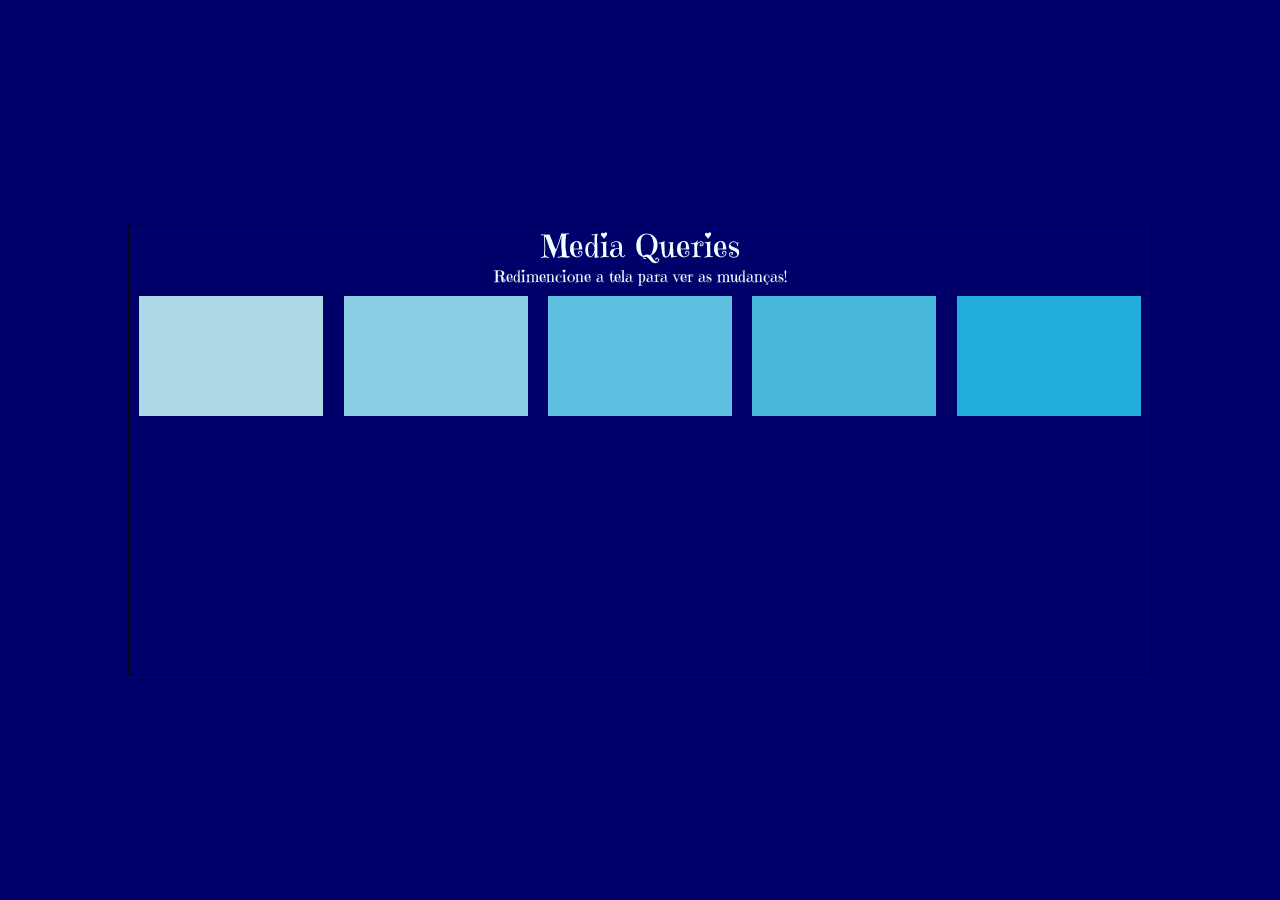
==== commit a2704280: "Add files via upload" ====
--- a/index.html
+++ b/index.html
@@ -1,549 +1,52 @@
 <!DOCTYPE html>
-<html lang="pt-br">
-
+<html lang="en">
 <head>
     <meta charset="UTF-8">
     <meta name="viewport" content="width=device-width, initial-scale=1.0">
-    <title>Leiaute Simples </title>
-        <link rel="stylesheet" href="style.css">
-    </head>
+    <title>Media Queries</title>
 
+    <link rel="stylesheet" href="style.css">
+
+</head>
 <body>
 
-    <header>
-        <ul class="menu">
+    <div class="conteiner">
+        <h1>Media Queries</h1>
+        <p>Redimencione a tela para ver as mudanças!</p>
 
-       <li>
-            <a href="#">Inicío</a>
-       </li>
+        <div class="conteiner-caixas">
 
-        <li>
-            <a href="#">Sobre</a>
-
-       </li>
-
-        <li>
-            <a href="#">Contato</a>
-
-       </li>
-
-        </ul>
-    </header>
-            <div class="container">
-                <aside class="sidebar">
-                    <h2>Coluna da Esquerda </h2>
-                    <p>Conteúdo da coluna da esquerda. </p>
-                </aside>
-
-                <main class="main-content">
-                    <h2>Conteúdo Central </h2>
-                    <p>Este é o conteúdo principal da página. </p>
-                    <p>Lorem ipsum dolor sit amet consectetur, adipisicing elit. Dolores molestiae praesentium sed! Minus suscipit repudiandae delectus soluta. Iure laboriosam, libero dicta eaque exercitationem cum, hic quis tempora, impedit temporibus autem?
-                    Vero pariatur nostrum consectetur omnis perferendis dolorem, magni eum, modi nulla est explicabo animi enim sit adipisci accusantium, amet assumenda laudantium. Unde veniam ut inventore quidem sapiente earum nemo aliquam.
-                    Numquam nulla porro repellendus libero sit cupiditate distinctio accusamus animi quis ex enim officiis explicabo iste asperiores fugit, architecto fugiat et minima saepe. Labore eaque quae magnam dolorum similique quam!
-                    Sapiente sit fugit rem incidunt eius velit voluptatibus praesentium eaque corrupti sed. Accusamus repellat, expedita modi rerum neque similique numquam natus tenetur eaque iusto veniam molestiae, veritatis tempora a vitae.
-                    Iusto ipsam tempora reiciendis, tenetur eveniet cum explicabo dolorem consectetur voluptatum voluptatibus fuga sapiente excepturi, ut nam impedit assumenda minima ipsa a voluptatem facere pariatur eligendi neque numquam hic. Ab.
-                    Similique ea minima ipsa deserunt consequuntur et illum officia nulla libero aliquid placeat aut perspiciatis in sequi quo ullam error quidem velit iusto tempore reprehenderit, repellendus porro dolore. Id, ipsam!
-                    Similique exercitationem voluptatibus adipisci sed culpa numquam nesciunt! Quam eaque quidem incidunt accusantium accusamus reprehenderit dolorem optio error, velit culpa officiis aliquid ratione blanditiis libero odit magnam laudantium sed corrupti.
-                    Nulla obcaecati illum explicabo deleniti delectus sequi corrupti debitis mollitia ea quos amet labore, excepturi est aspernatur provident porro harum laudantium eligendi consectetur illo molestiae. Ratione nobis quidem assumenda totam?
-                    Architecto voluptas magni, ut ipsa tenetur recusandae explicabo molestiae vel, ab fugit, minus doloremque! Mollitia dolor sint totam tempora libero animi esse rerum doloremque, cupiditate fugiat! Eveniet alias ipsum cupiditate?
-                    Totam soluta dolorem inventore molestiae! Incidunt expedita rerum officiis accusamus dicta recusandae voluptatem assumenda ab, ipsum dolore, necessitatibus inventore laboriosam magni eos omnis optio ad placeat odit nulla beatae laborum!
-                    Cupiditate, aliquid est voluptates qui repellendus impedit ipsa quae, incidunt recusandae amet saepe iure ut laborum excepturi nesciunt, quis ad vel non dolore debitis voluptatibus? Dolor delectus fuga praesentium veniam.
-                    Laborum obcaecati ab placeat. Commodi culpa doloribus optio hic fuga nobis repellendus quibusdam quia beatae. Perferendis velit labore iure explicabo rem vel numquam consequatur doloremque. Corrupti ut possimus facere dignissimos.
-                    Consequatur ullam quasi, placeat repellat temporibus, recusandae architecto expedita qui consequuntur esse, similique eius molestias. Perferendis, laborum odio quis aspernatur non nemo minima optio aliquam excepturi quae, molestias soluta libero!
-                    Nisi dicta hic officiis mollitia repellat nostrum! Est perferendis, non omnis possimus ipsam maiores dolorum quas repudiandae repellendus saepe quo fugit impedit perspiciatis maxime incidunt ab dolore error. Sapiente, ad.
-                    Quam perferendis inventore quaerat nobis libero maiores repellat veritatis adipisci repudiandae saepe error placeat doloremque dicta delectus iusto tempora, beatae eaque consequuntur impedit a officia. Dolorum explicabo voluptatibus rem itaque?
-                    Vel laborum maxime enim itaque ducimus distinctio odio maiores fugit magni nesciunt iusto molestiae asperiores, explicabo beatae porro laboriosam ab dolores quae? Quo quasi nobis minus qui a quae quaerat!
-                    Aut, deserunt nobis? Accusantium, animi. Cum alias, ab eos quidem quaerat omnis magnam facilis non esse iusto eligendi illum distinctio culpa doloremque eaque ipsum, suscipit voluptatum reiciendis exercitationem cupiditate aut?
-                    Suscipit hic officia optio quibusdam temporibus ut, quas quae, pariatur obcaecati magnam incidunt quasi, adipisci nostrum est. Incidunt dicta ipsa commodi nihil magnam deleniti, repellendus, laudantium voluptatibus labore perferendis possimus.
-                    Totam culpa rerum vitae perspiciatis facere, earum rem! Repellat fugiat, blanditiis modi sunt, itaque veniam totam alias ipsam, aspernatur expedita quod doloribus reiciendis. Ipsum voluptates culpa laboriosam ipsa, ullam impedit?
-                    Repellendus odit, cumque ex repudiandae veniam facilis! Incidunt soluta nisi ad minus nam qui omnis nulla assumenda optio maiores sint magni iusto, dicta nihil velit odio doloremque totam libero fuga?
-                    Nihil itaque labore unde molestias pariatur laudantium a, nobis nemo illum tempora doloribus ab ad impedit. Sequi, libero illo ducimus nemo fugiat mollitia labore, minima asperiores neque blanditiis dolor facere!
-                    Tempore odio facilis, omnis velit voluptates assumenda voluptatibus. Deleniti sunt, inventore itaque velit perspiciatis ut quia. Mollitia debitis cupiditate porro velit dicta. Nostrum placeat praesentium unde ipsam non fugit suscipit.
-                    Labore voluptates a corrupti, nesciunt cum nam dolore minima incidunt eveniet pariatur quisquam reiciendis, magnam rerum dicta explicabo reprehenderit debitis officiis commodi fugiat iste asperiores. Dolores eos hic labore quasi.
-                    Facere ipsum placeat culpa cumque eos necessitatibus! Omnis a sint earum magnam reprehenderit nihil excepturi doloribus ad dolore consequuntur enim rerum veniam, temporibus qui? Laboriosam assumenda veritatis beatae voluptas quisquam.
-                    Quia animi quos molestias asperiores ex ea ipsum aliquam, saepe, qui rerum magnam provident similique, sunt labore! Quis fuga, accusantium odit hic ipsa magni quibusdam possimus iure voluptate quo praesentium.
-                    Et perspiciatis molestiae quasi aliquid, nemo blanditiis sequi cum aperiam ipsa quis in accusantium velit culpa omnis officiis id esse incidunt magni expedita, explicabo voluptates rem mollitia minus similique. Repudiandae?
-                    Aliquam iusto iste asperiores sunt eveniet earum, nihil iure repellendus maxime necessitatibus distinctio animi eaque alias? Officia iure vero quis non ipsa aliquam suscipit et quod optio id. Eum, debitis.
-                    Soluta omnis accusantium quae modi eaque! Repellat quos necessitatibus rem consectetur omnis, soluta voluptatum illo laudantium a pariatur, voluptatibus minima quae officiis ipsum voluptas doloribus quibusdam in ea mollitia alias?
-                    Sunt possimus cupiditate, quisquam explicabo, quos consequuntur accusantium eum pariatur nemo voluptate illo inventore quae recusandae ex fugit dignissimos accusamus a eligendi repellat ipsa dicta quis voluptatem? Expedita, corrupti voluptate.
-                    Dicta eaque cum ipsam, sapiente qui dolor ex voluptas et tempora maxime quae totam deserunt optio. Cumque eaque voluptatibus quas? Maiores itaque cum aliquid modi. Magnam quaerat molestias perferendis incidunt.
-                    Eligendi ab aliquam ut provident cum! Maxime, praesentium consequuntur officia autem perspiciatis nihil, error nesciunt saepe, minus vel nam. Repellendus repellat accusantium harum quasi. A totam quaerat fugit veniam ipsa.
-                    Alias nemo maiores dolorem qui tempore nesciunt, consequuntur ducimus explicabo natus velit consectetur accusantium doloribus numquam magni perferendis similique pariatur rem assumenda recusandae impedit mollitia quis suscipit? Magni, sit hic.
-                    At accusamus aut, eius fugiat nisi perspiciatis possimus perferendis exercitationem numquam dolorem, architecto dignissimos voluptatum non debitis dicta, quos similique quod quisquam ex nam placeat praesentium animi aspernatur eligendi. Minima.
-                    Sed modi fugit eveniet, recusandae animi distinctio laborum quidem, voluptate cum optio tenetur quo eaque minus. Molestiae libero, sit temporibus quidem porro iusto nulla optio ratione voluptatem voluptates hic! Magnam?
-                    Placeat omnis dolorum, sint nisi odio rem fugit tempora voluptatum autem ex aliquam perspiciatis explicabo cumque maxime porro inventore illo a molestias? Cumque odit necessitatibus, quod reiciendis quasi autem porro.
-                    Qui labore voluptatibus dolores at officiis asperiores sapiente provident eveniet perferendis laudantium corporis quia corrupti molestias recusandae in quo, rem vero explicabo. Quas deleniti deserunt corrupti vero, eligendi doloremque ad.
-                    Totam, deserunt ipsa. Fugiat quasi sapiente provident, soluta asperiores ad, sed, hic in animi saepe nam modi. Fugiat quos, impedit iure nisi nulla, distinctio sint id aspernatur cumque odit ratione.
-                    Cupiditate sunt reprehenderit, et quae delectus laudantium veritatis porro doloribus esse nesciunt reiciendis dolorum iusto mollitia repudiandae nemo repellat soluta explicabo recusandae! Cum enim provident distinctio dolor unde neque ad.
-                    Illo, voluptas expedita! Ut, quas? Nihil at sit voluptatibus temporibus vero architecto reiciendis veritatis voluptatum sed! Reiciendis ipsam, officiis aliquam vel assumenda quia, culpa enim fugit nulla sit voluptatum dolore.
-                    Nobis ullam voluptatum a! Mollitia unde quas asperiores quisquam! Et quidem architecto cupiditate sit, sapiente magni possimus in perferendis, quod provident cumque laboriosam sed numquam distinctio, eaque ducimus deleniti sint?
-                    Quisquam modi harum officiis est, recusandae fugit! Ratione minima officia impedit quidem aliquid ab magni labore inventore voluptates tenetur non atque quia tempore aliquam, quasi iusto assumenda cumque eos alias!
-                    Mollitia accusamus blanditiis laborum dolores, necessitatibus incidunt qui optio enim ipsam iste eligendi distinctio dolorem unde ea fuga in praesentium alias quisquam dolorum cupiditate recusandae sapiente placeat vitae. Distinctio, veniam?
-                    Iure reiciendis facere iusto modi et quod vero cum qui dolorem quo inventore, consectetur obcaecati nesciunt. Unde sapiente debitis ullam optio nobis! Sed, quibusdam aspernatur? Sequi tempore explicabo aut! Expedita!
-                    In aliquid provident ducimus! Ullam minima inventore, rem at, velit dolore nihil mollitia quam nam itaque adipisci quae esse numquam pariatur consectetur totam harum eaque. Facilis magnam incidunt sit magni?
-                    Temporibus, illum repellendus tempore accusamus esse, eum sunt facilis eveniet iusto itaque fugiat similique debitis aspernatur omnis expedita quod commodi. Odit quas accusamus pariatur nulla inventore ducimus, quod assumenda iure?
-                    Vel adipisci repudiandae iusto. Nihil corrupti hic architecto perferendis laudantium? Sapiente, est! Voluptatem aspernatur praesentium magnam cumque assumenda tenetur facilis, obcaecati tempora non doloremque laudantium ipsa, cupiditate voluptatibus neque quos.
-                    Laborum quisquam aliquam sequi debitis placeat saepe dolorem. Similique labore perspiciatis est animi facere error aspernatur sunt ullam modi facilis, repellendus amet odio assumenda nam voluptas rem provident ipsam nihil?
-                    Enim est, dolorem voluptate eius at porro tempora commodi ut aut cupiditate iusto dolor repellendus, sint alias, asperiores maiores officia neque nemo. Reprehenderit quam ipsa iusto, numquam officia illum earum.
-                    Quidem numquam repellat sequi ducimus atque. Ducimus enim provident unde mollitia porro quibusdam nesciunt accusantium. Pariatur optio ratione expedita debitis suscipit quo, voluptatibus omnis accusamus quod quos, ea in velit?
-                    Eaque molestias sequi facilis nihil libero laudantium, odit consequuntur magni mollitia quaerat ex voluptas ea accusamus, vel esse nobis, hic voluptate atque. Itaque, harum dolore? Quia distinctio velit deserunt fugit.
-                    Nihil ab, tenetur alias labore obcaecati aspernatur omnis maiores error deserunt aperiam delectus soluta eius dolore fugit animi adipisci voluptate assumenda dolores exercitationem distinctio inventore qui. Nesciunt corrupti doloremque quae.
-                    Consequatur, debitis. Corporis est quaerat illo suscipit voluptates? Ratione odit ducimus facilis doloribus totam, architecto at voluptatum dolores ea dolorum corrupti necessitatibus culpa, aspernatur eius nobis illum minima natus sunt?
-                    Aliquam quod accusamus debitis animi rem saepe perferendis adipisci velit vitae, voluptates nesciunt ea et consequuntur omnis tempore nemo, cumque corrupti ullam illum totam expedita facere dolores cum? Facere, minus?
-                    Incidunt sed eveniet molestiae adipisci, ipsam reprehenderit suscipit ratione sint odit amet veritatis nihil porro blanditiis! Tempore, officiis pariatur! Aliquam eos quaerat omnis neque iure voluptas mollitia eaque, nisi sunt.
-                    Porro dolores ratione non dolor at repudiandae, numquam soluta suscipit laboriosam inventore autem a molestias! Quam sint maiores itaque quaerat iure. Sint, odio maiores aspernatur aut molestiae asperiores ad qui.
-                    Numquam possimus animi quibusdam soluta laboriosam. Voluptatibus facere amet a, in culpa animi similique qui reiciendis suscipit alias quo nobis. Fugit suscipit aut at voluptates rem debitis fugiat repudiandae laborum!
-                    Necessitatibus quis dolores dicta nemo illum vitae, provident velit tenetur amet quasi perferendis et officiis tempora iste deserunt nostrum? Temporibus cupiditate laboriosam delectus pariatur inventore quis dolores voluptate laudantium impedit.
-                    Totam earum, similique maxime libero voluptatibus quisquam mollitia, nulla, illum neque iure officiis asperiores culpa esse non. Tempore, atque possimus. Omnis non exercitationem eius maxime libero explicabo corrupti magni pariatur.
-                    Distinctio, laborum eaque? Maxime nesciunt nihil eaque nostrum praesentium voluptatum iste aliquid deleniti molestias atque. Quo aliquam ipsa ducimus totam minus omnis odio? Dolorum, iste. Quo illum nostrum doloremque. Laudantium.
-                    Accusamus tempora assumenda nihil saepe libero, repudiandae porro exercitationem earum quo eveniet rem ipsam deleniti iste sequi explicabo voluptatem nobis consectetur! Ipsam magnam provident obcaecati praesentium quasi quisquam est minima?
-                    Expedita fugiat laboriosam quaerat autem, omnis et magnam ullam nemo amet sequi! Earum nemo aperiam quas quos, voluptatum doloremque harum at ratione fugit, esse sed alias ab quasi dolorum corrupti.
-                    Beatae consequatur necessitatibus deserunt totam atque enim saepe fuga eveniet quaerat. Neque quos voluptatibus sapiente optio, non fuga laudantium ab quibusdam, amet rerum commodi a, quis earum aut nam dolore?
-                    Atque, qui sequi fugiat quo neque dolorem incidunt ipsa. Voluptates recusandae placeat accusamus, magnam mollitia nostrum tenetur eligendi enim explicabo dicta reiciendis delectus, expedita velit harum, vitae laudantium libero nam?
-                    Commodi, consequatur iste laboriosam laudantium odio minus nulla numquam, officia assumenda dolor quod vero dignissimos pariatur autem officiis. Reiciendis architecto at veritatis eos dolore? Repudiandae consequuntur omnis esse quasi optio.
-                    Quaerat commodi beatae magni illo cumque earum nisi dolor excepturi exercitationem reiciendis laboriosam repellendus repellat, deleniti quae necessitatibus placeat, animi obcaecati laudantium mollitia odit rerum ducimus cum praesentium? Unde, dolorum!
-                    Numquam delectus quam doloribus inventore, similique iure, quo sed maxime, doloremque vero culpa illo cupiditate soluta architecto esse adipisci odio fugit dignissimos possimus necessitatibus praesentium? Repudiandae amet vel exercitationem quae.
-                    Ad perspiciatis labore suscipit. Quasi, rem recusandae officia quos, iure consequuntur dicta nulla repellendus facilis deserunt laudantium hic consequatur! Quidem, quae! Inventore ullam possimus rem sapiente accusamus deserunt quidem maiores.
-                    Vero illo doloremque, tempore sed aut repellat aperiam iste rerum dolores. Minus adipisci similique assumenda quae. Consectetur, necessitatibus. Culpa soluta deleniti eum minus tempore dignissimos inventore dicta reprehenderit nesciunt dolores.
-                    Nostrum, veritatis? Soluta harum dolore vero maxime praesentium quasi ad ipsum laudantium, repudiandae est cum, non voluptates enim porro, quibusdam adipisci iure assumenda. Dicta vero mollitia, sint dolore nam minus!
-                    Maxime, eius? Itaque magni doloremque odio expedita, vero doloribus vitae dolorum eius. Aut necessitatibus aliquid tempore saepe qui reiciendis vitae laboriosam ab est debitis officia ratione aliquam molestiae, ut ducimus.
-                    Reiciendis est adipisci officia quo velit repudiandae possimus ducimus reprehenderit eius in? Delectus voluptatem earum dolore atque doloremque, dignissimos, sapiente voluptas possimus quo, quidem non minima eius aut minus vel.
-                    Fuga distinctio sint facilis nesciunt exercitationem non doloremque vitae ad aspernatur nulla quae culpa similique dolor cupiditate sed, laborum soluta enim? Maxime eaque perspiciatis vel hic, aut veritatis eos delectus.
-                    Velit odit nesciunt neque necessitatibus temporibus vitae magnam amet unde pariatur iusto veniam nemo, nisi molestiae dicta itaque, illo eius beatae optio officia explicabo corrupti sint est. Aliquid, quis commodi!
-                    Omnis, fugiat. Quia, modi libero cupiditate soluta molestiae ad et itaque consectetur, reiciendis pariatur illum cumque eveniet? Explicabo dolores officia iure, consequuntur nam, enim beatae ullam culpa impedit, nesciunt perferendis.
-                    Numquam, quae pariatur! Accusamus quo laboriosam repellendus rerum cumque quam maxime non, deleniti aliquid sint vel ea cupiditate. Asperiores aspernatur voluptas a iste excepturi corrupti iusto expedita tenetur eveniet culpa.
-                    Est vero debitis adipisci architecto tempora quas voluptatem eum commodi libero, aliquid accusamus dolorem at dolore a numquam nisi. Dolorum delectus aliquam illum beatae itaque sed sint quae, aliquid pariatur.
-                    Dolorum numquam ducimus error sequi, maxime eos odio libero deserunt tempora repellendus cum quisquam aut eum nisi, dolores veniam quibusdam, pariatur velit tempore nam facilis modi iusto est? Aliquam, earum!
-                    Saepe assumenda, eveniet molestiae hic expedita dolores, quis recusandae, mollitia illum laborum voluptatibus nulla quaerat accusantium aut qui tenetur itaque iure iste dolorem asperiores repellendus. Maxime eligendi nulla officiis quasi?
-                    Sint, voluptate vitae debitis magni nobis vel consectetur sapiente numquam consequatur laudantium! Maxime dicta consequatur at veniam cum beatae tenetur, atque vitae consequuntur debitis molestias accusantium soluta non quaerat totam?
-                    Voluptas rerum commodi culpa a fugiat quibusdam aut nisi ratione reiciendis provident ad dicta fuga officia, dolore distinctio odio et! Nihil repellendus laborum corporis ex ab cupiditate ipsum, sit molestiae.
-                    Mollitia, modi vel odit perferendis iure, tempore, numquam temporibus eum totam nulla fugit nobis est earum soluta aut. Dolorem maiores quisquam et ipsa ipsum, magni esse ex ducimus ea doloremque.
-                    Recusandae perferendis, ducimus, expedita omnis dolorum harum asperiores unde autem eaque nostrum delectus! Enim, temporibus iste. Magni, eveniet eaque ullam obcaecati exercitationem, laboriosam distinctio aliquam voluptatum tenetur labore incidunt natus.
-                    Quo, officia quasi fuga quam unde corporis vitae commodi, numquam quidem quas quisquam laudantium eaque cumque ea. Eos molestiae laboriosam cum. Iste reiciendis, harum ipsa alias cupiditate recusandae ipsum odit.
-                    Corporis molestiae aperiam sapiente veritatis fugit repudiandae fuga odio laborum aspernatur enim ducimus debitis possimus porro facere, consequatur quia officiis totam inventore? Praesentium adipisci maiores dolorem itaque consequuntur minima officiis!
-                    Nihil quibusdam esse, pariatur quis et illum ipsam animi quia alias distinctio optio. Nobis similique quae quis ea alias nulla, dolore accusamus neque sequi vitae esse inventore ab, deleniti libero.
-                    Porro rem vero possimus ullam, nesciunt aut dolorum voluptas reiciendis perferendis veritatis cumque, quaerat omnis consectetur qui! Velit aliquam culpa, officia, ea dolores cumque odit, nam reprehenderit accusantium modi consectetur.
-                    Cupiditate dolorem dolor fugiat voluptate? Suscipit minus repudiandae eveniet rem aliquam quis dignissimos. Quasi asperiores illo sapiente ad sequi iusto quisquam quis, tempora, ipsa corrupti cum excepturi libero. Enim, esse.
-                    Quidem, inventore nobis? Distinctio doloremque placeat asperiores commodi quas voluptatum dolore repellendus omnis impedit suscipit ipsam odit nemo fugiat laboriosam incidunt, dicta accusantium alias obcaecati. Accusamus ipsam praesentium blanditiis quae?
-                    Similique praesentium sit itaque, aperiam velit animi nisi autem quibusdam incidunt labore harum id et adipisci voluptate nemo ut culpa accusamus assumenda cumque corporis consequuntur? Atque rem voluptatibus in quam?
-                    Temporibus cum possimus laudantium consequatur, quidem omnis repudiandae dicta. Non architecto corporis placeat dolorum eos rerum quos, illo praesentium officiis magni dolorem quaerat quibusdam, et voluptatum aliquam, enim quod. Doloribus!
-                    Placeat id adipisci neque, porro nam fugiat dolorem amet voluptatum tempora, minus ipsam. Ipsam a voluptas mollitia incidunt, dolor nisi commodi enim itaque vel officiis harum, provident, eum libero animi?
-                    Iure aperiam eos itaque nemo excepturi non assumenda harum, est, alias et ipsum officiis nesciunt repellendus ullam temporibus unde nisi animi neque perspiciatis ex sint doloremque architecto? Adipisci, ab quod!
-                    At alias totam provident, eum eius sequi repellendus officia voluptas repellat nostrum hic facilis? Obcaecati, tempora dolor. Eum, maiores reprehenderit laudantium repudiandae porro fugiat laborum pariatur quam voluptate enim nam.
-                    Excepturi unde molestiae, illo dolore debitis incidunt est eaque aspernatur quidem cupiditate perferendis provident blanditiis. Laudantium debitis, vitae eum, velit quis possimus facere est dolorem soluta doloremque quidem nesciunt ad.
-                    Enim quae exercitationem eligendi laudantium ipsum veniam doloribus quisquam impedit consequatur, quos repellendus perferendis, recusandae ex animi aliquid esse dignissimos! Consequuntur ratione beatae provident voluptatem aut debitis, facilis a labore?
-                    Modi quasi quas, soluta dicta ipsam, harum, laudantium praesentium vero odit ipsa placeat earum veritatis accusantium cum eveniet repellat nisi? Quaerat odio quis aperiam, explicabo sit ipsa? Quo, impedit consequatur!
-                    Libero at saepe harum iure, quod placeat explicabo fugiat eaque adipisci labore est enim iusto eveniet, beatae aperiam officia et quis omnis quas quibusdam magnam, odit aliquid assumenda illo! Harum?
-                    Unde ad adipisci minima, error nam laudantium repellat cupiditate, itaque at rerum quaerat placeat officiis qui, similique numquam ipsam. Voluptatum minima asperiores incidunt, pariatur sunt est nemo consequatur architecto quae!
-                    Officiis, animi blanditiis minima sed tempore ratione dolores, asperiores excepturi rerum, mollitia consequuntur accusantium harum? Quis, fuga consectetur vitae nisi vel, eaque aliquid et dolor totam non excepturi voluptatibus provident.
-                    In harum porro sint id ab totam magni, voluptate provident consectetur rem voluptatibus? Et architecto nihil rerum numquam error, eos ab! Quam temporibus fuga dolores modi soluta doloremque architecto corporis?
-                    Dicta ratione quasi repellat consectetur recusandae dolores nam, iure officiis. Necessitatibus cum architecto vitae quo numquam distinctio inventore recusandae atque animi, blanditiis a error quasi, libero eligendi molestias, natus ut!
-                    Deleniti vitae voluptas aperiam fugit perspiciatis dolor similique debitis rem, sit dignissimos recusandae non hic eius suscipit repudiandae natus tenetur quam minima ab obcaecati! Vero nihil ipsam fugiat incidunt quo!
-                    Dolores perferendis velit soluta molestias, error perspiciatis facere repellendus a reprehenderit itaque minus sapiente provident, deserunt, qui laborum adipisci ex quis harum alias nulla architecto. Ducimus eveniet nisi libero architecto.
-                    Non quasi impedit illo doloremque perferendis ab fugit iure consequatur ea at ex magni vel maiores magnam provident vitae ullam, amet laborum eos praesentium. Quia perspiciatis adipisci deserunt minima nisi!
-                    Rem harum ea et, debitis, voluptates totam fugiat accusamus dicta, obcaecati expedita provident magnam voluptate recusandae nobis? Earum neque dolorum obcaecati debitis accusamus incidunt nulla repellat esse possimus? Qui, nesciunt.
-                    Optio pariatur ipsa itaque, placeat enim quis. Perferendis eos libero iusto sed inventore natus quae ratione eligendi laboriosam rem, beatae ut vitae necessitatibus nisi consectetur ullam placeat consequatur vel! Debitis!
-                    Voluptatum illum quae quia provident amet unde corrupti aliquam vitae reprehenderit a perspiciatis rem, enim minus repellat quas dolore accusantium porro possimus labore. Architecto, atque. Nesciunt est vitae perferendis animi.
-                    Laboriosam non delectus quo eos blanditiis fuga, veritatis nostrum sit, inventore fugit dolore! Eligendi delectus enim distinctio saepe, facere fuga impedit, alias asperiores ipsam id doloremque excepturi eaque, nostrum sunt?
-                    Dolor asperiores minus obcaecati tenetur reprehenderit. Est quam quas neque voluptates maxime necessitatibus iusto suscipit voluptatem reprehenderit, enim earum, incidunt, magnam commodi delectus expedita minima officiis mollitia exercitationem a consectetur.
-                    Nostrum illum unde nam amet distinctio et iure necessitatibus nisi reprehenderit. Ratione quisquam sunt dicta ipsum quis cumque iste unde error harum perferendis placeat delectus labore, nobis, aliquam possimus voluptatem.
-                    Numquam ut consequatur delectus autem alias mollitia, iusto fuga laboriosam quia perferendis velit, pariatur officiis ipsam voluptates maxime, in ullam maiores et qui a? Tempore aliquam similique maiores quidem asperiores!
-                    Fugiat cupiditate quibusdam id facilis, numquam corrupti laborum dignissimos rem repellendus excepturi sunt recusandae! Dolorum nesciunt magnam quas optio consequatur quis maiores vero iste rerum, reiciendis qui nisi possimus error.
-                    Sapiente nam temporibus repellendus rem saepe minus explicabo reprehenderit ipsum perferendis ex fugit architecto quam, inventore impedit tempore alias ullam aperiam laudantium numquam nihil! Tempore fugiat harum cumque voluptates vitae.
-                    Quasi quis ipsum eaque aliquam, alias, rem dolore esse inventore laudantium officiis aperiam cupiditate similique non atque consequatur est numquam provident facilis mollitia debitis nesciunt possimus totam! Eligendi, totam optio.
-                    Quo molestias ut quos quaerat sapiente provident saepe, eum sequi delectus eligendi. Omnis aut reprehenderit enim nesciunt, iure atque eum! Quam adipisci, similique necessitatibus natus at illo nesciunt ullam sunt.
-                    Dicta sequi, dolores ea modi commodi qui quasi! Voluptatum sit accusantium vitae aliquam iusto obcaecati, quam odit provident doloribus labore facilis, fugit necessitatibus neque sint quibusdam assumenda non quaerat. Ab?
-                    Modi dignissimos ipsa nam corporis dolor corrupti, eligendi quos qui voluptas ipsam officiis dolorem atque quaerat nisi illum magni. Accusamus sunt, laboriosam minima quibusdam eos sit iusto consequatur ipsam natus.
-                    Quam modi esse sit facere, voluptatem ullam impedit natus consectetur eum, quo expedita assumenda fugiat vero provident doloremque ipsa quas excepturi. Magni quisquam possimus esse velit vitae dicta qui ea.
-                    Reiciendis molestiae, incidunt tempore eaque possimus odio quos aperiam unde impedit numquam quae omnis magni explicabo id nulla fugiat ex est, iste non. Odio dolorum neque laudantium architecto quis harum.
-                    Libero tenetur qui quo ducimus corrupti aut laudantium tempora, ab officia labore architecto mollitia nobis vitae! Odio excepturi et atque voluptatibus dignissimos impedit. Impedit libero ipsa eius sint pariatur assumenda?
-                    Fugit eius tenetur voluptates facere tempora esse beatae expedita assumenda reprehenderit nemo nam consectetur ipsam inventore culpa nostrum explicabo, ullam quasi accusantium corrupti aliquam recusandae quo voluptate aut. Dolores, unde.
-                    Unde consequuntur adipisci earum dignissimos illum autem iure hic magnam, sed ab possimus reprehenderit architecto assumenda. Aut vero, officia sit voluptatibus reiciendis nemo, deserunt debitis unde magni, et magnam sunt.
-                    Accusamus eaque, tempora minus quae iste velit optio, veritatis quod quaerat officiis, nihil reprehenderit dolor? Veritatis eaque aperiam, culpa error laborum eius adipisci itaque in ea, placeat, cupiditate quae ipsum!
-                    Laborum nisi voluptas similique laboriosam perspiciatis at unde earum! Veniam dolor impedit illum tempore molestias, sunt debitis? Commodi sapiente accusamus dolorem vero non. Cumque quasi laboriosam, doloribus perspiciatis vitae adipisci!
-                    Libero natus earum assumenda, laborum quasi veritatis incidunt quas repellendus. Praesentium tempore totam sit delectus sint ab iure similique, veritatis deleniti sequi eos perspiciatis fuga quam eum temporibus dicta itaque?
-                    Dicta quidem esse in harum qui aperiam consequuntur assumenda praesentium tenetur. Sunt earum, expedita quod atque iusto ipsum culpa iure velit nobis tempora ratione, ducimus repellendus quidem modi voluptatum obcaecati.
-                    Magni consectetur unde magnam dolores rem eos modi, impedit doloribus rerum, eligendi nostrum. Ducimus ipsam nulla inventore mollitia recusandae. Sint quisquam vero at beatae, aperiam perspiciatis neque nisi aliquam praesentium?
-                    Nesciunt placeat alias facere sapiente commodi dolorem repellat voluptate consequuntur a, repudiandae est voluptatibus deleniti? Unde et porro, eum cupiditate amet iste accusamus omnis fugit minus maxime aut nisi nostrum?
-                    Adipisci quae magnam odit sit minus, nulla aspernatur doloremque. Dolore, necessitatibus quidem! Molestias, magnam nulla. Perspiciatis voluptatum quod quis alias? A consectetur eligendi quidem ad, facilis error deleniti et blanditiis!
-                    Perspiciatis libero tenetur cupiditate officia, laudantium facere debitis aliquid voluptate inventore, consectetur, voluptatem nam exercitationem soluta eligendi ea corporis consequuntur incidunt id? Porro voluptatem dolorum distinctio impedit cum similique optio.
-                    Eius eaque expedita architecto, officiis reiciendis minus temporibus sed cupiditate facilis nam vero commodi nostrum animi obcaecati consectetur quam molestias omnis dignissimos reprehenderit fugiat saepe harum! Veniam maxime molestiae molestias.
-                    Quas dolores eaque impedit maiores autem, quisquam nihil magnam temporibus. Accusantium hic explicabo, numquam, ullam voluptate esse veniam eaque autem consequatur alias, nihil iste. Tenetur mollitia consequuntur incidunt deserunt ullam.
-                    Cum debitis sit ex dicta vel eos at ad, est ipsum. Error cumque nisi totam ipsam assumenda velit explicabo, numquam dolorum ducimus! Deserunt ipsam ducimus pariatur repellat enim inventore quaerat!
-                    Ipsam totam deleniti, saepe nostrum esse unde expedita similique quisquam necessitatibus! Facilis expedita cum quaerat, quasi aut atque, ducimus excepturi dicta incidunt, minima doloremque saepe commodi eum asperiores consectetur molestiae!
-                    Corrupti inventore odit quam quos repudiandae, dolorum omnis temporibus possimus ratione adipisci pariatur esse, blanditiis veritatis aliquid vitae dolores laborum libero doloremque aliquam animi quis. Dolores harum aliquam nisi error.
-                    Recusandae ea dolorum eveniet aperiam quia ipsum. Autem officia alias asperiores omnis rerum porro, sequi fuga dolore natus laboriosam! Cum ea perspiciatis delectus, deserunt nesciunt aliquam qui inventore consequatur quam.
-                    Optio nulla laborum illo saepe minima cum ex repellendus perspiciatis, quod excepturi deserunt unde laudantium dignissimos sit eveniet repellat omnis! Placeat aliquam earum possimus laboriosam atque dolorum! Ex, magni numquam.
-                    Expedita, tempora nisi sunt nesciunt totam praesentium ullam pariatur accusantium numquam maiores nihil soluta nobis illo deleniti sed. Laboriosam modi iusto blanditiis veniam. Quo veritatis sint maxime vero? Iste, sed!
-                    Animi optio maiores odit ut fuga eius, delectus voluptatum repellendus ducimus expedita, veritatis facilis praesentium dicta non molestiae. Vitae quidem molestiae dolor sequi nam delectus dolorum unde repellat ducimus iusto.
-                    Quia sequi maiores reiciendis illum numquam quisquam veniam, perferendis tempore cupiditate laboriosam ullam alias dicta explicabo sunt ratione id, vero perspiciatis necessitatibus commodi reprehenderit fuga. Sequi asperiores distinctio a! Adipisci.
-                    Unde iste, distinctio odio asperiores cupiditate nulla, magnam excepturi voluptates exercitationem qui iusto repellat sunt accusamus quae tempora aperiam ratione! Quis doloribus mollitia iste eos minus maiores veniam blanditiis quam!
-                    Perspiciatis inventore esse dolorum at vel sit architecto incidunt. Nam libero laborum, recusandae dolor iusto deserunt ipsa minima quaerat vitae ratione soluta nostrum. Cupiditate architecto laudantium ullam eaque delectus quaerat!
-                    Inventore, recusandae. Ab amet ad deleniti id fugiat ipsa vel iure ratione, laborum harum, praesentium minus totam sed libero nesciunt! Quidem voluptatem sequi omnis veniam dignissimos natus accusamus debitis eius.
-                    Sint, ad reprehenderit? Error, nisi nesciunt, voluptatibus optio sint nostrum laboriosam recusandae illo vero modi nobis suscipit quo veniam autem distinctio totam quidem ipsum quaerat! Veniam fuga nisi dignissimos id?
-                    Expedita consectetur mollitia molestiae odio error? Voluptas ipsa incidunt perferendis ducimus. Quisquam soluta recusandae velit dolore beatae ullam facere cupiditate at ratione sapiente unde, atque optio excepturi accusamus ea! Sapiente.
-                    Aut, atque sed. Maiores officia, omnis tenetur porro harum quibusdam aspernatur doloribus! Et, ea doloribus, ipsam nesciunt necessitatibus voluptatibus totam explicabo cum eaque, commodi nobis quibusdam maxime iusto distinctio consequuntur.
-                    Voluptate nemo esse earum a, ratione enim ut voluptates! Quae mollitia unde vero ducimus quasi odio minus dolore architecto voluptatibus! Quidem nihil voluptas praesentium quas velit dolore aperiam minima quam?
-                    Incidunt enim consequuntur nostrum autem laudantium doloremque labore asperiores quo explicabo? Accusamus sunt fuga officiis assumenda iste unde quos modi nihil saepe. Quia facilis aliquam dicta libero unde, excepturi necessitatibus.
-                    Alias voluptates neque eligendi consequuntur autem, cupiditate dolorem, maxime possimus, eum saepe explicabo consectetur. Tenetur inventore officiis minima accusantium eum sapiente odio, animi sint, et repudiandae beatae, eveniet ipsum ad.
-                    Vitae sequi nemo ab molestiae, magni saepe error, omnis eos minima, delectus accusamus tempore. Explicabo voluptas quasi labore aperiam veritatis. Voluptatibus ad odit quisquam saepe accusamus eius, consectetur similique doloremque?
-                    Nesciunt non sit dolores minima eveniet dicta molestiae architecto, numquam recusandae blanditiis voluptatem sint earum nihil vero quae eos. Molestias hic, autem aspernatur placeat nisi distinctio nihil nulla accusamus soluta?
-                    Libero, delectus laboriosam id vel, natus eum possimus rem doloribus et cum est illo explicabo quis minima dicta! Quia, optio voluptatem. Ipsa suscipit modi dolorem accusamus autem ut sed exercitationem?
-                    Eum incidunt est tempora necessitatibus ipsa temporibus a, dolorem iure perspiciatis explicabo odit, quis soluta asperiores unde reprehenderit aliquid mollitia dolores voluptatibus ipsam at. Ullam corrupti assumenda incidunt quaerat at.
-                    Ducimus, nobis velit omnis, eveniet commodi optio odio fuga repellat vel consectetur quae consequatur ipsam cupiditate culpa nostrum reprehenderit. Voluptatibus nemo totam hic consectetur officiis veritatis beatae aliquid, iusto minima.
-                    Eaque obcaecati non consequatur eveniet omnis nihil, quis repellat dolorem ducimus velit. Atque corporis saepe, iste voluptates assumenda optio minima ullam dolorem expedita aperiam est veniam at enim eaque ex!
-                    Saepe laboriosam deserunt accusantium nemo laudantium consectetur neque fugiat, dignissimos ipsum facere beatae, incidunt minus nulla modi minima officia et hic magnam? At mollitia similique id iure amet, fugiat perspiciatis!
-                    Blanditiis eius adipisci veritatis quasi! Mollitia placeat veniam, dolores quos adipisci similique eius, tempore quas doloremque sequi hic nemo libero ea explicabo minus voluptatum accusamus nihil repellendus asperiores, eligendi ut.
-                    Rerum, accusamus facere eligendi, ex dolorem reprehenderit illum nihil unde, fugit mollitia inventore hic a ratione sint culpa. Harum, quaerat! Nemo iusto vero ullam nihil maxime. Provident consequatur officia dolorem!
-                    Iure dignissimos obcaecati provident recusandae asperiores corporis porro voluptas pariatur. Facilis in exercitationem, eligendi tempore deleniti nihil provident enim harum optio repellendus excepturi odit praesentium, ipsam atque eos debitis id?
-                    Aperiam libero repellat blanditiis sint harum amet, quas maxime maiores qui optio, repudiandae magni quisquam dolorem provident esse corrupti iusto odit consectetur, itaque tempora dolor! Rerum consequatur eaque laborum quos!
-                    Architecto minus voluptates omnis culpa, iure vel sit perspiciatis similique maxime officiis sapiente nesciunt exercitationem assumenda rem quibusdam facere doloremque autem laboriosam deserunt. Eligendi sint consectetur pariatur, cum iusto consequatur!
-                    Voluptate, quidem optio asperiores veritatis exercitationem dolorem porro amet cupiditate voluptatum. Maxime quis doloremque minima perspiciatis! Veritatis, saepe, explicabo officiis beatae hic placeat eos assumenda minima maiores, quia eligendi ut?
-                    Beatae impedit quos quae consequuntur error assumenda necessitatibus architecto, nam itaque quisquam vero perferendis quod facere voluptatem sint iste dolorem cumque accusantium sequi illo? Mollitia hic magni nostrum odit consequuntur.
-                    Ducimus necessitatibus, fugit non optio itaque enim. Optio in quibusdam iure architecto quia quaerat dolor molestiae corrupti, quis itaque possimus pariatur commodi debitis, quae totam odio blanditiis et ex esse!
-                    Suscipit ea sed cupiditate cum quod laudantium deleniti voluptates, consequuntur, accusantium dolor autem. Quaerat itaque voluptas pariatur recusandae nam, dolorum quod molestiae repellat cupiditate dolore expedita ratione officiis mollitia modi?
-                    Similique cumque incidunt et illum qui voluptates magni non nulla, tempora omnis dolor magnam suscipit dicta veniam distinctio placeat sit nemo laborum rem. Ab modi totam ipsam explicabo officiis natus!
-                    Dignissimos hic cupiditate deleniti voluptates neque repudiandae. Harum dolorum optio commodi. Ad accusamus aut, vitae tenetur, aperiam, neque dolor a quibusdam obcaecati inventore quasi minima suscipit ratione eius incidunt maxime!
-                    Eius, accusantium modi velit perferendis ipsa recusandae totam ratione natus eveniet doloremque ab dolorum tenetur inventore quos obcaecati pariatur, sit adipisci reiciendis necessitatibus ad rem! Saepe tempore nisi distinctio minus.
-                    Ipsam distinctio neque, perspiciatis aperiam quasi vel praesentium maiores asperiores nostrum pariatur! Beatae, quasi ut! Alias id eum odit molestiae, assumenda dolore corporis ut, sapiente, cupiditate aliquid tempora architecto debitis.
-                    Velit repudiandae vel earum, totam odio amet explicabo iure mollitia qui accusamus autem aut, quibusdam maxime, suscipit soluta ut! Ratione omnis fugit inventore non molestias optio assumenda facilis accusamus tempora.
-                    Earum nostrum debitis molestias, quasi beatae labore ipsa maxime! Voluptatibus quisquam vero nihil dolorem commodi reiciendis ullam, est soluta tempore aspernatur, ducimus cum fuga, eveniet temporibus repudiandae iusto. Quod, a?
-                    Sequi soluta magni sed nostrum nemo quia eum. Minima eligendi voluptas ea. Earum facere deleniti odit rem voluptas modi voluptate doloribus quam, eum quisquam ea, aliquam corrupti? Enim, eaque placeat!
-                    Dicta beatae ipsa voluptas provident ratione cumque, doloremque similique expedita perferendis labore aliquid voluptate vel, quas officia veritatis nemo. Iure hic nemo magni provident vel molestias minus debitis ullam! Blanditiis.
-                    Veritatis natus nesciunt incidunt nihil non, provident necessitatibus hic omnis tenetur iste praesentium quaerat deleniti, sequi reiciendis et fugit perspiciatis illum, ut laudantium? Perspiciatis neque tenetur quaerat ad officiis? Iure?
-                    Blanditiis odio atque inventore amet perspiciatis voluptatibus dolores optio quibusdam molestiae possimus praesentium et sint repudiandae maxime asperiores consectetur, iusto cupiditate recusandae necessitatibus enim laborum ullam! Esse ad magni facere.
-                    Illo aperiam obcaecati architecto. Voluptatem pariatur, numquam cupiditate quisquam asperiores consectetur provident voluptatum molestiae, amet illum in vitae delectus autem animi necessitatibus est. Doloribus, est eius tempore expedita quaerat porro.
-                    Repellendus maxime aspernatur error consequatur, ratione numquam at! Iusto fugit eum blanditiis ab. Ipsam dolorem, nam aspernatur officiis vel voluptate perspiciatis laborum quae ex, distinctio fugit suscipit accusamus mollitia assumenda!
-                    Iste, tempore omnis veniam perspiciatis hic quo? Temporibus omnis qui vero laboriosam blanditiis officiis consequatur consequuntur repellendus? Saepe eaque minus iste, officia explicabo voluptate autem nam odit quaerat praesentium culpa!
-                    Quibusdam fugit eligendi rerum, itaque nemo saepe eius, at libero reprehenderit cum recusandae optio suscipit vel quos illo quas vitae dolores voluptate quam eaque quaerat ullam nihil accusantium. Optio, voluptatibus!
-                    Amet illo eos dolorem sit iusto, quas maiores voluptatum accusantium corrupti molestiae sunt, ipsum veritatis veniam! Deserunt voluptas corrupti asperiores sed dolorum expedita soluta consequuntur animi nemo nulla? Tenetur, consequuntur.
-                    Impedit, assumenda illo? Necessitatibus rerum itaque recusandae vel earum molestiae deserunt in, beatae, commodi quaerat repellendus qui, delectus impedit. Impedit quod error cumque repudiandae. Perspiciatis itaque iure dolores in ullam.
-                    Quia eum minima suscipit porro? Dolor ullam numquam obcaecati odit voluptates rerum. Nihil adipisci ducimus labore. Illum molestiae excepturi tempora quos. Repellat minus vitae aliquid, alias odio eius adipisci nesciunt.
-                    Eum aspernatur mollitia inventore deserunt tempore aliquid earum ratione. Officiis ipsum veritatis perspiciatis unde temporibus ut nihil maxime vitae iusto. Nemo debitis adipisci deserunt blanditiis temporibus nostrum labore! Cupiditate, ratione!
-                    Perspiciatis non, unde facere quasi tempore perferendis ipsa inventore rem quisquam, ab sapiente? Aut dolorum expedita ex nesciunt unde voluptatibus fugit ratione nobis, ducimus quis dolore inventore rem rerum hic.
-                    Laudantium, vero. Non, quidem soluta. Modi, voluptatem consectetur voluptates est a soluta porro veritatis mollitia, quis, omnis dolor molestiae aliquam architecto minus eaque dolore tenetur cum! Ea optio voluptatum recusandae.
-                    Nihil facilis provident debitis voluptate rem amet iusto mollitia esse at unde. Vitae tenetur voluptas velit! Nemo repellendus mollitia saepe rem ratione provident necessitatibus ea veritatis sed fugit, repudiandae illo.
-                    Earum vel mollitia est velit animi amet sequi pariatur, totam ipsum cupiditate ut eligendi ratione magnam numquam labore consectetur alias illo accusantium quaerat laboriosam ullam natus nostrum eveniet esse. Inventore.
-                    Quisquam officia accusantium quae perspiciatis commodi facere voluptas culpa porro? Voluptatibus eligendi voluptate aspernatur facilis quisquam repellendus autem nostrum, numquam illo nisi repudiandae, excepturi minima impedit tenetur, sequi velit ea.
-                    Exercitationem repellendus quos voluptatem nisi tempora ipsam nulla suscipit sunt eveniet veritatis alias culpa placeat facilis sed, sequi illo perferendis? Excepturi deleniti alias cum enim? Nam magnam ipsam quam minima?
-                    Impedit, sint dolore. Fuga recusandae accusantium placeat nesciunt aut debitis quisquam architecto amet minima soluta? Quas rerum laborum perferendis dignissimos, dolore sint, itaque quibusdam perspiciatis quasi quis temporibus fugit vel!
-                    Animi accusamus aspernatur perspiciatis, reiciendis aperiam iure voluptates amet! Assumenda sunt quo nostrum! Aspernatur in delectus aperiam sapiente hic laudantium sunt ex velit assumenda, totam eos fuga placeat veritatis quos.
-                    Rerum ex necessitatibus asperiores magnam ipsam facere porro, numquam recusandae explicabo sunt maiores rem unde minus neque cumque molestiae vel in. Voluptates, unde facilis sapiente dolorum dicta rem eius animi.
-                    Inventore, odio deserunt labore adipisci voluptates perferendis voluptatibus eos deleniti error, delectus quos in excepturi enim nulla? Sapiente libero sint tempora, inventore ad optio doloremque odit eligendi nisi ipsam soluta.
-                    Dicta eaque possimus velit quibusdam. Eveniet ex dicta quia quasi delectus adipisci et nulla beatae, cumque ea fugiat autem ad, nemo, iure praesentium? Id vel quam nemo earum numquam ipsum.
-                    Sapiente iusto aliquam recusandae sequi. Nisi voluptate dolores consectetur incidunt vel veritatis illum culpa dicta cumque harum quam provident, nulla molestias laborum voluptatibus atque voluptas accusamus rerum nesciunt corrupti nam!
-                    Nesciunt corrupti, dolore quaerat provident beatae voluptates est! Vitae maiores quod doloremque id ab molestias commodi illo, labore laborum eligendi cum hic sequi quaerat rem eos possimus fuga sed rerum?
-                    Praesentium sint rem blanditiis saepe dicta distinctio placeat ut quas. Iure veritatis voluptas, inventore eius placeat rerum quos minus distinctio incidunt debitis nisi, ducimus atque, dicta molestias autem. Voluptate, at?
-                    Nam aperiam alias facilis! Nulla omnis fugiat repellat ducimus tempora aliquam! Asperiores vitae, quis laborum, similique dicta dolor culpa tempore magni numquam praesentium cum et! Veniam laboriosam necessitatibus provident dolores?
-                    Amet fugit quisquam neque reprehenderit dolores, dolore sunt soluta cupiditate accusantium nam distinctio ab asperiores dolorum. Laboriosam cumque molestias, aperiam, modi necessitatibus, corrupti libero alias dolorum omnis consequuntur reprehenderit eius.
-                    Eum voluptas, expedita fugit aliquid iure consequatur iusto exercitationem consectetur ratione impedit deserunt? Modi praesentium, voluptatum dolorum harum iste placeat quaerat sequi delectus aut. Aliquam, tempore? Doloremque explicabo consequatur ratione.
-                    Dolores repellendus aut nostrum aliquam reiciendis sit deserunt incidunt, totam, eveniet exercitationem autem debitis praesentium nisi magnam minus possimus, mollitia necessitatibus? Beatae modi in praesentium consequatur tempora delectus sapiente blanditiis.
-                    Saepe quaerat eligendi libero debitis sint similique deserunt repudiandae, quisquam nobis, hic quis? Quo iusto magni quod voluptate aliquam, ea, sit rerum laudantium dicta consequatur nam expedita esse, rem nostrum?
-                    Praesentium, doloribus repellat error quaerat aliquam iusto est, cumque vel dolorum natus illo iste, ad vitae magni necessitatibus quae blanditiis velit laudantium sed nisi! Voluptatum numquam consequuntur debitis cumque inventore.
-                    Ratione laboriosam cum ea perferendis in quod nisi porro eveniet et veritatis sunt molestias totam nobis sapiente doloribus deleniti deserunt, eligendi ab animi! Similique voluptate animi hic nihil odit dolor.
-                    Quam necessitatibus enim quas commodi architecto suscipit assumenda exercitationem ea tempore ipsa! Hic ea ad quo culpa cum quae eaque fugit, repudiandae unde ut sit quam voluptatem ipsa dolores facilis.
-                    A assumenda, cum vel deserunt minima, debitis aliquid error magni obcaecati est quod pariatur quo dolorum tempore ab voluptatibus unde. Culpa non itaque velit architecto enim ipsum necessitatibus eos! Soluta.
-                    Natus, itaque! Officiis, eum maxime. Officiis ipsum porro laboriosam eligendi consequatur modi cupiditate dolorum minima asperiores fugit quaerat repellendus, facere laborum dolorem recusandae voluptatibus commodi debitis tempore incidunt hic aliquid.
-                    Reiciendis veritatis est alias ratione tenetur expedita nemo deserunt maiores inventore, voluptates itaque aspernatur non ullam esse vero asperiores id perspiciatis deleniti! Earum ab perspiciatis officiis natus, incidunt delectus odit.
-                    Soluta vero quis neque tenetur laboriosam rem ipsam vitae laudantium, cumque quas nemo hic non minus esse repellat corporis repellendus saepe quisquam numquam reiciendis! Cupiditate corrupti itaque non animi excepturi.
-                    Saepe dicta deleniti odit, tempore cupiditate eveniet perspiciatis excepturi quo sed hic quaerat eaque debitis. Sapiente harum numquam voluptas tenetur repellendus tempore vero! Assumenda reprehenderit quaerat rem, architecto tempore rerum.
-                    Facilis, id. Blanditiis quibusdam eos soluta nulla odit incidunt commodi praesentium voluptas doloremque natus voluptatibus fugiat, reprehenderit officia quasi et dignissimos, dolore aliquid ratione asperiores autem. Voluptas natus aut blanditiis.
-                    Quidem repudiandae ullam sed, distinctio odio atque fuga illum adipisci, quibusdam eos esse inventore, perferendis mollitia cum alias blanditiis unde minus ducimus. Totam quasi ipsam nobis consequatur magni deleniti perspiciatis?
-                    Sit, itaque quidem eos incidunt molestias laborum. Repudiandae ullam iure expedita sed esse tempore sapiente temporibus sit, deserunt pariatur ipsum laborum necessitatibus non quibusdam veniam, qui enim quisquam ipsa? Rerum.
-                    Ipsa hic minima nostrum voluptates omnis. Exercitationem temporibus corporis ipsa reiciendis esse aliquam provident accusamus quae aspernatur explicabo! Corrupti consequatur voluptatibus quo id possimus atque adipisci ea dolorum voluptate libero!
-                    Nulla, veritatis velit error odio quaerat explicabo impedit eveniet molestiae molestias incidunt, alias vero non fugiat distinctio aliquam, expedita ratione ab inventore autem consequuntur maiores sit modi deleniti! Officiis, tempora!
-                    Quia unde hic nisi amet nobis assumenda error distinctio ratione iusto dolore aspernatur eum et, praesentium rerum similique voluptates maiores laudantium optio vero reprehenderit molestias eligendi ullam commodi voluptatem! Doloribus.
-                    Eius, earum numquam sint similique hic accusamus possimus vitae alias cum eligendi, sunt perferendis quidem aliquam vero. Numquam architecto, quod nemo aliquam facere, impedit ab voluptates dignissimos libero quos minus?
-                    Maxime, earum repudiandae vero nisi itaque, sapiente in ex doloremque ad incidunt possimus ab, necessitatibus qui deserunt. Blanditiis error voluptate repellat, suscipit id delectus quisquam, distinctio modi maiores ipsa fugit.
-                    Quam minima suscipit, autem enim laborum perspiciatis earum quisquam rem voluptates ducimus et dolores. Nihil magni vitae, quam facere laborum rem aspernatur voluptates illo debitis alias, minima unde quo illum?
-                    Quis rem, dolorem quisquam in sit consectetur amet ab sequi doloribus ex! Maiores quasi a aspernatur perferendis eos praesentium dolore facilis architecto ullam repudiandae illo provident, ea sapiente eaque ducimus.
-                    Maiores, nihil. Nisi tenetur aut nostrum ex sapiente, voluptate optio, accusamus consequuntur similique, officiis labore at totam a provident iure. Ducimus officia ipsum, aliquid corporis quos non laborum. Odit, alias?
-                    Repellat aliquam laborum nihil inventore perferendis, rerum quia aliquid illo odit blanditiis adipisci id mollitia natus molestias, architecto, officia amet! Rerum in cum adipisci temporibus quo mollitia! Nulla, ipsam maxime?
-                    Accusantium rerum sunt enim minima sed suscipit, sint veniam aliquam fuga sapiente! Id esse exercitationem architecto soluta delectus tenetur, hic mollitia. Tempora veritatis ratione, iure perspiciatis reiciendis harum omnis repudiandae.
-                    Sint quod mollitia dignissimos? Provident laborum amet blanditiis doloribus quo eius, culpa ullam accusamus cumque itaque ipsa minus et neque. Ut maiores soluta animi autem ea omnis, odit ratione mollitia?
-                    Numquam sunt culpa porro id! Delectus reprehenderit deserunt culpa itaque ullam, enim nisi maiores obcaecati tempore sunt repellat iure, architecto error voluptatibus voluptate. Velit, tenetur facilis ut mollitia doloribus tempora.
-                    Provident sit quae, mollitia asperiores ad quaerat eius commodi totam animi, delectus natus cumque et excepturi? Laudantium impedit at dicta commodi pariatur atque, aspernatur explicabo officiis repellat excepturi magni qui.
-                    Quas, odit facilis quidem, ipsa aspernatur ullam possimus quasi enim velit error tempore! Repellat natus, tenetur numquam totam velit repellendus ex quo error commodi! Dolore itaque quibusdam nesciunt cupiditate qui.
-                    Tempora obcaecati sunt iure architecto, dolores voluptatem deserunt excepturi reprehenderit labore est quisquam temporibus laborum et enim aliquam placeat laboriosam eaque natus facilis neque odio repellendus nam. Beatae, odio ullam?
-                    A fugiat molestiae eum, voluptates excepturi provident aliquid tenetur reiciendis. Provident quidem optio harum atque, exercitationem nihil quae aperiam itaque rerum tempora, debitis dicta voluptas iure! Aspernatur eveniet ex officia.
-                    Ipsa voluptatum voluptatibus unde voluptates distinctio aut delectus dolor dicta fuga nisi tenetur, rem nihil porro expedita fugiat illum facere ullam assumenda iste id rerum velit doloremque aspernatur! Corrupti, veniam.
-                    At nulla eligendi, quam facere expedita aut rerum ut laboriosam. Quasi, aut. Voluptatem velit nihil odio asperiores repudiandae aspernatur animi harum quisquam cumque at, dignissimos ipsa nam perspiciatis inventore esse.
-                    Quaerat voluptatem eos enim ducimus alias, nemo illo laboriosam assumenda minus, delectus laudantium reiciendis voluptas quia sapiente similique rerum quod vero, magni aliquid ab dolore architecto incidunt ratione. Distinctio, consequuntur?
-                    Doloremque repellendus saepe quos ea deleniti adipisci sunt nihil itaque voluptas illum optio consequuntur eum facere, et perspiciatis delectus, ab nesciunt obcaecati! Ipsum distinctio minus nostrum, reiciendis harum ea necessitatibus.
-                    Id, ad omnis labore ullam rem a deleniti porro blanditiis soluta quo, delectus ex totam dignissimos architecto nostrum. Illo eligendi officia asperiores laborum vero, excepturi minus saepe odit accusantium dicta!
-                    Provident, blanditiis sequi velit laboriosam maxime numquam tempore eos exercitationem sapiente aliquam minus. Similique in libero temporibus explicabo tenetur necessitatibus nam qui, veniam minus, facilis omnis magnam dolorem laboriosam illum!
-                    Officia sequi nesciunt animi unde obcaecati, nam eius? Ex sequi cupiditate, nesciunt dolorem eum atque velit doloremque autem harum libero praesentium quae, itaque amet, officiis voluptates magnam dolore ut excepturi.
-                    Similique dolor provident inventore sequi perferendis voluptatum debitis nisi sapiente accusantium voluptate! Quos similique facilis aspernatur sequi nihil nulla non eum culpa quas iusto eveniet, mollitia repellendus nostrum qui delectus.
-                    Accusamus est amet laudantium, rerum sed iste excepturi dolore voluptates dignissimos neque, repellendus nihil tenetur nam distinctio assumenda dolorem quo accusantium omnis fugit soluta ea aspernatur blanditiis a? Fugit, architecto!
-                    Quis molestias rerum nostrum quisquam eaque nemo, est possimus debitis nihil eos dolore eveniet vel magnam, eum enim, pariatur asperiores maiores aliquid atque nisi? Fugiat cum delectus recusandae iure officia?
-                    Doloremque consequatur explicabo officiis, tempora rerum velit iste assumenda molestiae, cum dignissimos vel odit, obcaecati fugit in labore iusto? Officiis quidem sunt, placeat expedita error quaerat alias provident explicabo voluptate!
-                    Alias sunt id tenetur ea? Nihil consequatur voluptas recusandae quia ea distinctio ipsam, autem ut, deserunt corporis animi minima corrupti eveniet repellendus, similique obcaecati laborum itaque veritatis voluptate atque temporibus?
-                    Iste commodi aut saepe, suscipit sed corrupti animi harum recusandae odit perferendis possimus numquam quaerat delectus incidunt officia perspiciatis esse temporibus provident. Earum dolor ut placeat ipsum, nemo esse blanditiis?
-                    Eaque distinctio recusandae blanditiis expedita voluptatibus, qui non, eveniet vitae nam pariatur, sint reiciendis sunt neque impedit minima alias dolorem sit quo earum? Iste atque laudantium quos perspiciatis fugit alias.
-                    Repellat voluptate aliquid accusantium modi in quo, nobis dolorum maxime placeat voluptates, cupiditate perferendis ipsam labore. Maiores ipsam maxime soluta quidem nemo dicta, animi repellendus et eligendi saepe sint? Quos!
-                    Neque aliquam rem alias, perspiciatis accusamus at incidunt fugit. A vitae illo laudantium commodi, sint sunt sit corporis cumque dolore molestiae aliquid accusamus tenetur alias ipsa necessitatibus eveniet esse. Quidem!
-                    Ut vero, neque quod eius aliquid nemo molestias, iusto aperiam dolorum maxime corporis quia magni! Consequuntur quibusdam quisquam, fugit sapiente a accusantium dolore numquam amet, mollitia nam labore sequi qui!
-                    Repellat velit beatae impedit distinctio ipsam, eum nulla esse nam, culpa praesentium reprehenderit dolores iure fuga id at et? Explicabo, eius? Illum id commodi, dolor magnam atque dicta placeat unde.
-                    Fuga sunt nostrum eaque facilis? At quisquam officia consequuntur ipsam illum voluptatibus vero quis eligendi quo, ratione asperiores reprehenderit placeat earum quidem autem quia temporibus aperiam nostrum distinctio nihil dignissimos.
-                    Vel ipsa temporibus aut dolore quasi omnis et tempora beatae ducimus eaque facere accusamus fuga quam, sint dicta fugit! Incidunt aspernatur commodi vitae voluptas laboriosam eaque odit, ea cum inventore!
-                    Aliquid totam nisi repellat tempora in aspernatur consectetur qui libero sapiente quod aperiam natus rem ut accusantium recusandae corrupti, praesentium dolore sit deleniti omnis quo? Amet in deleniti expedita tempore!
-                    Quam ipsam sequi voluptate quis possimus, corporis earum, dolorum reiciendis tenetur explicabo totam quae laboriosam? Distinctio, dolorem corporis aspernatur, iure a facilis aperiam ab modi cupiditate voluptatem veritatis vitae corrupti?
-                    Laborum maxime eveniet enim ullam cupiditate, deserunt totam quas incidunt facilis amet distinctio a reiciendis aspernatur ad nam rem repellendus consequatur culpa quasi aperiam dignissimos omnis ut corrupti? Quas, illo.
-                    Quasi odio vero impedit voluptate excepturi perspiciatis natus voluptas, quibusdam iusto similique amet asperiores eius, perferendis ullam? Soluta maxime nobis adipisci veniam temporibus unde natus est sint, id, vero aliquid!
-                    Animi autem esse expedita amet nulla temporibus consectetur possimus reprehenderit exercitationem blanditiis accusamus, quasi iure corrupti nam ratione, voluptates recusandae harum eligendi sunt minima sit id. Alias accusamus qui iure.
-                    Veniam asperiores quae voluptatem officiis esse id cum sit, facere est aspernatur? Sequi ea labore officiis voluptate aliquam voluptatibus placeat pariatur consectetur odit praesentium cum animi, enim modi nihil tenetur.
-                    Sunt architecto ullam qui consequuntur pariatur doloremque sequi deleniti harum. Et dolorem, autem dicta consequatur est ut similique provident fugit expedita amet earum consequuntur accusamus aliquam deleniti! Delectus, illo? Sed.
-                    Fuga accusamus voluptatibus sed, aliquid tempora maiores ad labore nostrum nulla saepe repellat minima, modi animi quasi aliquam autem quisquam. Ipsum totam ullam enim similique consectetur omnis accusamus minus explicabo.
-                    Nulla vel consequatur illo. Ea consectetur, a similique architecto obcaecati ex itaque velit rem nam reprehenderit perspiciatis quod quis expedita eligendi exercitationem recusandae tempore, dolorem, ipsum maxime nobis necessitatibus enim.
-                    Similique dolorem perferendis maxime perspiciatis quam soluta ullam quis laborum tenetur nam voluptates quasi, ea quod repellat pariatur, iste iure harum quo odio quas. Alias assumenda doloremque placeat quasi sequi?
-                    Iusto praesentium accusamus earum dolor veniam, esse tenetur numquam obcaecati labore! Accusantium laborum doloribus maxime dicta, adipisci suscipit quas, ducimus, nesciunt veritatis provident quasi totam unde optio illo temporibus dolor.
-                    Dicta veritatis non debitis odit obcaecati doloremque qui illum similique hic maiores. Laborum molestias, accusantium voluptate iure alias quae aperiam. Iure molestiae harum accusantium perferendis exercitationem qui quae possimus blanditiis.
-                    Tempore placeat dicta in id, expedita libero alias minus soluta reprehenderit quod illo repudiandae delectus praesentium! Molestiae temporibus nesciunt inventore, eos dicta, voluptatem esse quis odit nisi eum reiciendis cumque.
-                    Magni, porro iure laborum veritatis officiis quia quas accusantium tempore necessitatibus tenetur! Natus soluta eum labore reiciendis! Quisquam ipsam ab quia nemo mollitia porro beatae. Laborum quasi rem doloribus unde!
-                    Recusandae enim atque explicabo officia odit nobis aspernatur, ratione sed quis quidem laudantium a voluptates voluptate aliquid ab impedit est quisquam quos autem id. Velit impedit id ducimus similique aliquid.
-                    Consectetur distinctio facere facilis fuga iure mollitia nihil temporibus voluptas? Repudiandae in minus soluta? Molestiae repellendus asperiores eveniet enim voluptas porro, consequatur mollitia quibusdam maiores fugit nostrum! Error, incidunt quisquam!
-                    Eaque adipisci itaque nihil eius repellat nam beatae. Voluptatum delectus, in placeat libero doloribus amet esse error officia culpa provident inventore perferendis dignissimos non soluta, laboriosam eius molestias cum iure.
-                    Repellat voluptates, nobis in omnis unde sed fugit nemo aliquid error! Magnam voluptatem iure atque nam dolores consequuntur explicabo. Laboriosam veniam pariatur fugit officia rem voluptatem velit doloribus, aspernatur saepe!
-                    Itaque quos repellat facilis ratione excepturi eum perferendis fugiat blanditiis deleniti molestias hic vero tempora officiis cumque quisquam, animi iure sunt suscipit incidunt tempore dolorem, est enim quibusdam a! Recusandae.
-                    Sunt facere dicta tenetur. Unde dolorum aperiam non laborum, necessitatibus pariatur magni ex maiores dolore quam numquam temporibus inventore, illo consequuntur animi! Possimus ea voluptate quia perspiciatis vero accusantium nam?
-                    Eligendi sit vitae sunt amet iusto voluptatem doloremque illo veniam excepturi. Molestias porro rem quasi debitis soluta beatae quo eligendi voluptate non, ea ipsam ratione, neque voluptatum incidunt quis enim.
-                    Quo, exercitationem? Eius voluptates tempore eveniet saepe sequi itaque quibusdam labore error dolore sit minima dolorem temporibus laudantium corporis incidunt excepturi neque, numquam tempora ab voluptatum pariatur debitis soluta eum.
-                    Neque soluta esse nostrum nihil, laudantium et distinctio! Et delectus fuga libero! Odit tempore, quidem veritatis, qui voluptates magni incidunt, saepe quod placeat quisquam laborum at velit repellat fugiat enim.
-                    In et rerum voluptate cumque vel distinctio expedita porro rem quidem eos totam velit repudiandae accusantium enim maxime veritatis, exercitationem laborum voluptates sit explicabo repellendus doloribus officiis. Exercitationem, soluta. Tempora.
-                    Voluptatibus dolor sed architecto, expedita a ratione, accusamus, neque minus debitis pariatur ullam. Soluta quae, deleniti iure iusto voluptates sit cumque accusantium ducimus porro quos maiores commodi quod, laudantium excepturi.
-                    Consequatur eveniet aliquam, provident obcaecati accusamus necessitatibus nobis corrupti eius impedit tempora hic consectetur perspiciatis veritatis sit. Optio magnam quod rerum, hic architecto perferendis quaerat officia numquam, voluptates adipisci dignissimos.
-                    Placeat fuga, eligendi quidem earum non ducimus, officiis cupiditate assumenda similique dolore tenetur? Ratione, quae sapiente eum at nesciunt repellendus obcaecati, neque inventore odit adipisci dolores facere quam in iusto?
-                    Assumenda consectetur beatae perferendis aliquid iusto dolore dolorem molestias est minus, neque deserunt cupiditate doloremque sequi dolores, vel debitis eius autem soluta deleniti provident ex facilis animi repellat blanditiis. Necessitatibus.
-                    Temporibus delectus error veritatis perspiciatis dicta iure aliquid molestiae, quae ab ad culpa, corrupti dolores nihil est voluptates officia quam deserunt doloremque, fugiat quia repellat vel unde. Facere, earum quidem.
-                    Maiores libero reprehenderit asperiores alias aliquid non consequatur eos quae! Nemo est temporibus odio! Ullam excepturi iusto dignissimos corrupti sunt voluptatem laborum consectetur provident, beatae enim sequi? Aut, adipisci iure.
-                    Voluptatum nam magnam quas architecto, necessitatibus deleniti et, placeat ullam repudiandae fugiat iure reiciendis unde mollitia quia corporis voluptates possimus dignissimos sapiente eius eveniet eaque minima, illo ratione! A, iusto?
-                    Blanditiis autem eveniet vel fugit vero ad quis, eligendi corrupti inventore, libero nihil maiores id atque fuga eius incidunt porro voluptates animi nam similique facilis asperiores excepturi, error dolor. Dolores?
-                    Explicabo similique dicta aut, mollitia ex enim? Similique repellendus libero consectetur, ut iure illo omnis sed! Esse distinctio tempora perferendis, at aliquam ipsam tempore, natus atque modi provident libero! Magnam!
-                    Repudiandae dolore itaque neque explicabo ad nihil magnam reprehenderit! Aut quisquam officia vitae nesciunt iste atque modi commodi alias similique molestiae porro nihil, saepe nam consequuntur quos laboriosam doloribus incidunt.
-                    Voluptas inventore expedita hic qui id voluptatibus eaque aperiam mollitia quae, facere nostrum blanditiis? Pariatur aliquid, expedita incidunt natus recusandae optio saepe vero ipsum voluptates nam? Molestias odit delectus exercitationem?
-                    Sed ipsam nostrum, delectus molestias, aliquid quia odit magnam repellendus voluptates doloribus porro! Adipisci veniam nesciunt quae enim fuga temporibus numquam provident! Nihil, fugiat. Praesentium obcaecati vel excepturi rerum laudantium!
-                    Fugit aliquid ab magnam vero dicta numquam amet animi? Dignissimos, modi alias. Quia, molestias. Amet expedita in ex iure eveniet dolore ea. Voluptate, sunt fugiat. Nam provident consequatur laboriosam nemo!
-                    Alias, nisi aperiam! Ab explicabo dolorum illum blanditiis nesciunt, quo cum ullam error praesentium, tempore dignissimos corrupti voluptates. Voluptas neque voluptatem odit, accusantium modi tenetur sit repellat excepturi dolores voluptatum!
-                    Assumenda, voluptas porro. Veniam, dignissimos id odio ex quas natus rem ratione sit suscipit earum est voluptas vero reprehenderit delectus corrupti tempore excepturi? Sequi in incidunt illum reiciendis quis quibusdam!
-                    Quam quod laboriosam ipsum molestias accusantium veniam sed nesciunt aliquid harum facere eveniet fugiat aperiam in obcaecati, necessitatibus a sapiente possimus consequuntur ipsam. A, repellendus voluptate atque nulla obcaecati et!
-                    Quisquam laboriosam reiciendis debitis recusandae eos consequatur repudiandae rerum adipisci dolorem error illo ad, et ex facere. Minima in minus dolorum, at reiciendis quam illo tenetur consectetur reprehenderit veritatis enim!
-                    Corrupti nulla illum reprehenderit rem sit ipsum laudantium nostrum, dolores modi aperiam aliquid dolor voluptas debitis animi ipsa consequatur id perferendis beatae quas doloribus ducimus. Eligendi necessitatibus natus facilis accusamus?
-                    Iure aspernatur sint quis consequatur sed repellendus temporibus impedit quaerat, explicabo, accusamus odio natus beatae quod perferendis expedita magni consectetur quae quam recusandae distinctio eligendi libero. Consequuntur nostrum voluptatem ipsa.
-                    Reiciendis neque iusto odit incidunt corrupti nihil excepturi aut tenetur, numquam illum enim nisi ipsa nostrum ducimus quae tempora delectus at. Et voluptatibus dolores aperiam reiciendis incidunt, molestias sapiente distinctio.
-                    Officiis dignissimos, laudantium provident quaerat eveniet voluptatibus iure fugit quo architecto beatae. Facere, impedit sint? Cupiditate laborum repellat repudiandae distinctio excepturi placeat, atque provident sequi accusantium odit, tenetur mollitia nostrum.
-                    Odit laudantium provident non veniam facere qui eum. Ex fugiat voluptate consequatur nam, rem dolorem sit iusto, obcaecati asperiores est aliquid omnis quos corrupti, ullam quasi modi? Molestias, ducimus cumque.
-                    Similique id neque explicabo provident obcaecati laborum enim exercitationem quod minus velit quidem, assumenda repellat at voluptates, veritatis, aut non nobis eos ullam ea sed ipsum nemo! Aliquid, deserunt ut!
-                    Cum, distinctio maiores amet expedita similique consectetur ipsa sit? Tempora maiores cumque voluptate exercitationem quia, saepe eligendi in praesentium quos maxime assumenda laborum laboriosam illo sint dolor? Illo, eaque maxime!
-                    Repudiandae dolorum quos fugiat, magnam saepe voluptatibus maxime doloremque. Ea natus sunt facere rem nesciunt mollitia assumenda, ipsa fugiat, corrupti nihil, voluptas voluptatum ex labore dicta tempore pariatur. Iste, perspiciatis!
-                    Totam saepe nulla amet dolorem numquam minima veritatis qui aliquam molestiae dolores sequi nesciunt aut, ex voluptate. Nam aspernatur iste quos veniam provident, obcaecati inventore amet saepe ex, similique temporibus.
-                    Eius earum similique nemo facere consequuntur error recusandae optio excepturi sunt natus molestiae, aliquam ut cupiditate quaerat deserunt, dignissimos autem provident quis tempore porro fugiat, sit eveniet nulla? Placeat, impedit!
-                    Nobis iste iusto dolore porro odio quas, ipsam ratione ab dignissimos quibusdam aspernatur architecto ipsum distinctio voluptas deserunt! Animi quo facilis autem enim dolorum eum aliquam et quia hic rem?
-                    Quas corrupti similique, ducimus omnis provident debitis error laborum tempora minus atque recusandae officiis repellendus reiciendis. Perspiciatis quibusdam assumenda consectetur, adipisci incidunt sit id reprehenderit, vero beatae ut fuga placeat?
-                    Consequuntur officia doloribus pariatur aliquam provident, maiores animi magni aspernatur alias facere laboriosam obcaecati, dicta accusamus, tempore deserunt totam eveniet vel numquam praesentium commodi itaque corporis libero. Distinctio, ipsam consectetur.
-                    Repudiandae impedit, esse illo minima ducimus optio accusantium minus itaque facilis? Expedita id quos, cum eaque corrupti voluptatem libero repellat doloribus dicta, soluta corporis similique aliquam placeat odit nisi recusandae!
-                    Possimus beatae dolorem eligendi temporibus recusandae, inventore officiis odio vel totam omnis voluptatibus voluptate numquam vitae ipsam. Impedit excepturi, eaque minima consectetur quos, dolorem atque harum sed eos, ratione ullam!
-                    Nam itaque perspiciatis architecto eum consequatur laborum omnis iste, atque, minima necessitatibus accusamus, beatae in eos impedit repellat dicta voluptatem sunt earum saepe neque quia numquam. Qui deserunt laudantium ea?
-                    Vero unde numquam iste vel ex iure expedita consequuntur necessitatibus, modi, dicta, reprehenderit minus. At dignissimos temporibus nostrum perferendis porro cumque quisquam totam labore, velit ipsa? Architecto fuga obcaecati quis.
-                    Exercitationem fuga quisquam nihil laboriosam. Debitis libero ad deserunt, sed sint architecto, laudantium reprehenderit, reiciendis assumenda vel quod repudiandae consequuntur sit beatae et molestiae aspernatur fuga enim consectetur earum fugiat.
-                    Numquam ullam asperiores repudiandae cupiditate corporis expedita autem veritatis debitis exercitationem illum! Aliquid adipisci dignissimos earum. Aut quibusdam repellat ad quae dolorum illum vitae ipsam quisquam culpa, tenetur cupiditate nisi?
-                    Quasi alias maiores quaerat iusto ipsum iure velit, provident distinctio harum nemo earum ad aliquam obcaecati rerum tempore laborum maxime quod. Quaerat a blanditiis aperiam laboriosam sit expedita cumque sapiente!
-                    Libero ratione alias perspiciatis, nesciunt distinctio blanditiis eligendi provident dolore. Officia cumque numquam deleniti itaque sit, aliquid suscipit, distinctio in rerum vero earum ut commodi. Iure placeat accusamus nesciunt? Pariatur?
-                    Beatae accusamus doloribus delectus sunt quos ab nesciunt minus eaque enim eius minima adipisci, eos consectetur hic deleniti placeat sapiente, quidem tenetur sequi. Unde possimus architecto nemo consequatur amet deleniti.
-                    Repellat, animi enim. Quia illum veniam iusto architecto consequatur omnis esse sed sapiente maxime atque mollitia adipisci itaque obcaecati nobis voluptas nihil, eius vitae debitis iure corrupti. Dignissimos, eum doloremque!
-                    Sapiente ratione ipsam ducimus tenetur eaque sunt veniam, placeat consequatur velit illo culpa, autem beatae molestiae tempora optio aliquam. Quam ex exercitationem qui consequatur sequi libero perspiciatis aperiam enim? Facere?
-                    Quia, voluptatibus in quas quae blanditiis delectus praesentium animi eligendi voluptates enim est sunt placeat numquam, recusandae repellendus vel voluptatem autem tempore nostrum officia nemo obcaecati. Quibusdam iste impedit nobis.
-                    Velit qui necessitatibus maiores asperiores, soluta officiis quia similique quibusdam. Dolorem, delectus ducimus alias animi obcaecati nihil, eligendi laudantium commodi, doloremque dolore suscipit vel sequi vero laborum libero nulla autem?
-                    Perspiciatis doloribus minus, reprehenderit similique velit ad maxime expedita repudiandae quasi voluptatem quibusdam neque totam iste minima? Est quaerat perferendis doloremque quae, ipsam enim laudantium inventore quo tempore, velit maxime.
-                    Maxime, necessitatibus animi? Soluta necessitatibus temporibus numquam sit quo voluptates non, quasi alias facilis excepturi laboriosam nam nemo debitis quas labore expedita assumenda eveniet dolore a, fugiat molestias iste sint.
-                    Distinctio perferendis facere est voluptatum fugit numquam! Fuga nesciunt iste consequuntur, eaque quod veritatis qui ullam consectetur earum hic quisquam laborum molestias omnis autem enim alias perferendis, placeat ratione perspiciatis!
-                    Saepe obcaecati eius consequatur tempora earum nisi sunt cum ut facilis quidem autem animi quisquam repellendus, optio laudantium necessitatibus fuga fugiat velit. Sunt, suscipit facilis iusto nihil accusamus debitis et.
-                    Exercitationem accusamus praesentium, ipsum necessitatibus possimus officia doloribus! Pariatur, unde? Ea molestias quia aliquam perspiciatis quo, eligendi, ex ut laudantium dicta corrupti a esse enim incidunt ratione tenetur maxime natus!
-                    Culpa blanditiis incidunt laborum reprehenderit amet dolore exercitationem maiores et delectus aliquam nemo dolor aperiam distinctio quos itaque deserunt iste a quibusdam, quas nam. Optio officiis recusandae doloribus ab vitae?
-                    Voluptatibus rerum iusto voluptatum voluptas dolorum tempora consectetur. Nulla, placeat? Voluptas quod adipisci dolores, esse nemo animi praesentium ratione aliquam. Assumenda saepe atque cumque vitae expedita maxime quas eaque neque.
-                    Delectus assumenda sed corporis hic vel est temporibus dicta? Aliquid minus, explicabo aspernatur consequatur natus non, vel unde saepe aut dignissimos, dolores mollitia corporis voluptatibus? Sequi dolor harum veritatis non!
-                    Unde atque molestiae, delectus quo corporis maiores suscipit consectetur facilis! Placeat ut eius eaque, quos soluta tempore, odit beatae alias delectus quasi suscipit fuga unde. Facere, veritatis. Ipsam, provident accusamus.
-                    Consectetur maxime quaerat recusandae explicabo delectus! Deserunt iusto, sequi sed ipsa voluptatum eaque cum? Quidem est nisi beatae amet, magnam iste aspernatur repellendus non dolores modi voluptatum quisquam mollitia totam?
-                    Facere, suscipit, enim, nam deleniti laboriosam iste error reiciendis cum necessitatibus ipsa vitae nisi alias! At, unde quisquam dicta, quibusdam magnam maiores, voluptates praesentium corrupti minus accusantium ipsam atque sequi.
-                    Quia nobis animi nostrum doloribus amet quod perferendis adipisci reprehenderit distinctio vel minima saepe ea ipsa, sed asperiores alias repudiandae obcaecati tempore aliquam cum molestiae deleniti natus corporis. Tenetur, autem.
-                    Vero quae eius necessitatibus quis? Optio autem nesciunt suscipit ab alias similique. Non exercitationem architecto nulla dolore voluptas rerum fuga necessitatibus provident odit unde minima est explicabo, laudantium et esse!
-                    Impedit sapiente illum provident illo laborum reprehenderit quo, itaque cum dicta porro ad unde aut adipisci praesentium tempore nulla corporis, suscipit accusantium obcaecati doloribus facilis nam. Deleniti soluta quae hic?
-                    Unde, minus. Officiis nam, iure officia minus repellat cupiditate earum reprehenderit temporibus explicabo numquam facere quod doloremque, quisquam, dicta aperiam! Illo vero consequuntur illum reprehenderit a doloremque autem quasi tenetur!
-                    Consequatur aut voluptates ex minima natus accusantium architecto? Nisi fugiat optio odit, asperiores, repellendus libero impedit deserunt tempore eius fugit molestias debitis hic facilis distinctio sit quis aut maxime adipisci.
-                    Architecto voluptatibus dolorem corrupti in eius incidunt aspernatur animi aliquam fugiat culpa expedita quo nobis quaerat doloremque, alias nesciunt consectetur nam veniam recusandae, veritatis saepe, ex odit placeat reiciendis! Maxime?
-                    Assumenda odit fuga pariatur quod rerum error veritatis, impedit qui ipsam blanditiis quasi quis autem neque, corrupti numquam ab? Dolore minus laudantium dicta aliquam officia libero quae culpa voluptas accusantium.
-                    At asperiores adipisci dicta cum illo eum ad, dolorem doloremque harum sunt placeat, fugiat excepturi, assumenda ullam hic consequatur. Quis veniam vel quae deleniti neque eius possimus totam at inventore.
-                    Voluptatem fugiat autem unde ducimus tempore repudiandae tempora dolore at impedit quaerat exercitationem voluptates doloremque, voluptas alias. Quidem temporibus, porro, et, molestias similique quos tempore ipsam unde qui eaque sint?
-                    Hic facere vitae, exercitationem dicta laborum nulla voluptates ipsum iusto delectus voluptatem earum! Nostrum voluptatem fugit alias perferendis aliquid dolores commodi aut reiciendis enim inventore. Eveniet, est unde. Dolorum, delectus.
-                    Repudiandae, provident voluptatem. Delectus nostrum ipsum amet! Voluptate, dignissimos veniam aliquam ipsum itaque in ullam molestias quas deleniti quaerat cupiditate sit cumque quae placeat accusamus suscipit expedita minima maxime iste?
-                    Facere minima voluptatem exercitationem odio tenetur expedita incidunt in veniam nulla, est libero recusandae quis? Impedit, sapiente? Distinctio, ut laboriosam voluptatibus optio iste blanditiis culpa, soluta doloremque delectus explicabo esse?
-                    Et corrupti quo voluptas explicabo tenetur natus eaque, similique hic iure, possimus assumenda odio numquam id dolore cupiditate sint, cum soluta quod quasi perferendis inventore optio accusamus dicta! Quisquam, voluptas!
-                    Atque ex voluptate sunt reprehenderit vitae? Ut debitis sit delectus cum illum eligendi recusandae, impedit voluptatum maiores dolores aliquam aspernatur rerum vel tempora magnam incidunt atque voluptatibus ipsum maxime aperiam?
-                    Quo commodi aliquid cum excepturi eius, non nam! Aliquam rerum eligendi laudantium earum velit modi nesciunt beatae, sunt nobis ipsa iusto consequuntur eveniet. Modi eum ad reiciendis ullam illum et?
-                    Accusantium quaerat nobis corrupti reiciendis iusto, soluta hic. Labore, nemo quibusdam! Laudantium aperiam debitis est sed, vitae modi alias. Molestias ad maiores fugit qui velit amet placeat adipisci neque necessitatibus.
-                    Provident debitis veniam natus voluptatibus iure culpa velit tempore cupiditate esse asperiores magni, harum corporis aliquam error? Similique laudantium dolorum facilis porro. Quis voluptatem sed natus eum totam nam ut.
-                    Error explicabo quibusdam tempore quisquam quidem sit officia suscipit ea! Sunt iure harum aliquid quasi ipsum quos esse laboriosam, et, nisi maxime nulla laudantium atque consectetur dolorum fugiat corrupti nam.
-                    Blanditiis eaque obcaecati accusamus incidunt rem corrupti? Enim nam itaque labore nihil repellendus temporibus! Cupiditate tempore earum, qui libero nesciunt suscipit impedit a, neque blanditiis vero autem optio deserunt corrupti.
-                    Cupiditate odio eaque officia laudantium veritatis doloribus corporis modi reiciendis quam dignissimos eligendi minima laboriosam, id animi sequi inventore voluptas illo, explicabo recusandae repudiandae in nihil. Saepe officiis modi id!
-                    Nisi illo eveniet obcaecati doloribus adipisci explicabo quos dolorum suscipit, pariatur, sapiente expedita illum repudiandae totam dolorem nobis eos. Eligendi reprehenderit debitis tempora omnis velit obcaecati, adipisci iure cum ab.
-                    Delectus quos voluptas, accusantium velit eos illo, vel veritatis error saepe laudantium cum voluptate eveniet nesciunt fugiat ab perferendis consequatur sit facilis aspernatur, alias non quia! Placeat quam iusto corporis?
-                    Sequi, explicabo! Voluptates asperiores corporis sit saepe! Voluptates eaque doloribus id ipsa sequi similique sit tempora debitis accusamus! Delectus vitae sequi ad vel corrupti officia soluta exercitationem minima ab quo.
-                    Doloremque debitis quis quibusdam quas adipisci natus facere assumenda labore eaque commodi, saepe similique praesentium recusandae accusamus dolorem minus perferendis fuga! Sunt maxime libero officia sed, magni ipsa consectetur rem?
-                    Ducimus, fugit nesciunt dolor, vero excepturi sint, eius assumenda nihil ut quasi inventore natus quia soluta harum explicabo atque rerum distinctio blanditiis consectetur? Voluptate earum delectus harum? Est, nulla pariatur.
-                    Ipsam harum, pariatur similique ab laboriosam iusto non fugiat molestiae iure. Corporis excepturi dolorem velit eos recusandae necessitatibus ex labore quaerat impedit numquam quidem, facilis magnam, repellendus eum delectus ducimus!
-                    Error consectetur odit, alias dolor itaque eos iure architecto quasi, qui voluptatum eius magnam deserunt. Inventore atque dolores ex distinctio suscipit non, veniam vero doloremque perspiciatis maxime dignissimos sapiente explicabo?
-                    Provident porro nulla veniam deserunt, eaque qui debitis odit suscipit nesciunt? Atque ab omnis quis voluptates doloribus esse vero, adipisci cupiditate incidunt hic quisquam, illum maiores error culpa est provident.
-                    Quis ad culpa molestias libero tempora sapiente neque sequi dolorum similique laboriosam illum aliquid cum fuga suscipit aliquam numquam optio voluptates eius odio, molestiae magni impedit eveniet in corrupti. Veritatis.
-                    Animi, deserunt voluptatem maxime exercitationem tenetur quos modi! Repellendus, nihil ipsam tempora praesentium illum molestias, labore eligendi modi quos inventore aliquid adipisci. Ipsam aspernatur esse ex iusto neque nemo in?
-                    Vero voluptatem veritatis amet numquam, iusto debitis, dolor exercitationem natus optio distinctio harum id nesciunt! Modi rerum explicabo quae earum eum porro omnis, atque mollitia, impedit, consectetur eligendi! Perferendis, minima?
-                    Aperiam deserunt iusto quod quas, inventore incidunt non aspernatur explicabo, provident nam nulla deleniti! Ut ullam numquam quae, esse dolorem provident voluptate dicta ipsam explicabo magnam dolorum quas optio odio?
-                    Labore quas sint quibusdam veniam voluptatem nostrum, fugiat quam impedit, corrupti aut ea dignissimos! Consequuntur delectus reprehenderit, consequatur porro facilis earum cupiditate dolores veniam fugit, iure suscipit iste culpa. Deserunt?
-                    Rem eos nihil consequuntur quis accusamus! Harum quo nihil eaque itaque non, at rem asperiores nulla? Numquam debitis, explicabo officiis necessitatibus vel enim sit quidem deserunt commodi nesciunt laudantium tempore.
-                    Maiores ipsam nisi reiciendis illo. Accusamus illum qui molestiae porro inventore et ipsam repudiandae deleniti adipisci! Corrupti quidem quis, odit aspernatur, commodi fugiat officiis amet repudiandae assumenda quaerat illo inventore?
-                    Voluptatem, atque tenetur esse asperiores tempora facere accusamus veritatis sit, rem sint deleniti ipsa nam at officia unde nostrum dolore eum illum dignissimos? Quas dolor non, quasi dolorem ea obcaecati.
-                    Dolore repudiandae nobis illo beatae adipisci sapiente accusantium fugit eveniet placeat quibusdam animi, porro id laborum, error sequi distinctio, ipsa atque repellat. Porro ut eum magni placeat debitis voluptas numquam.
-                    Beatae, reiciendis? Delectus, libero aperiam? Porro quae rerum quo expedita, dignissimos voluptates tempora autem asperiores doloremque atque ipsa molestiae numquam reprehenderit veritatis illum aut totam delectus aspernatur quia sunt accusantium.
-                    Quasi quisquam aliquid facere dolorem praesentium sequi. Natus eius cumque ipsam! Excepturi neque sint dolore debitis necessitatibus praesentium veritatis distinctio quos beatae mollitia, delectus rem reprehenderit consequuntur numquam, itaque laboriosam?
-                    Ullam est ex, libero itaque odit voluptatibus vel sed veniam, corrupti architecto atque voluptas aspernatur repellendus laborum maiores totam inventore nostrum quas aperiam commodi modi sapiente recusandae suscipit? Iste, magni!
-                    Aut sint quasi voluptatibus, assumenda in reprehenderit inventore! Debitis itaque necessitatibus totam. Libero velit totam nam maxime ex est nesciunt laudantium vitae beatae eos, delectus mollitia hic voluptas accusantium eum?
-                    Cumque ab totam quia omnis consectetur minima ex harum magni doloribus reiciendis eum repudiandae, fugit doloremque dolor reprehenderit mollitia ullam quis voluptate quibusdam laborum voluptatibus dicta et. Suscipit, omnis dolore?
-                    Aliquam provident doloribus aspernatur amet sed necessitatibus at facere beatae, tempora modi ratione temporibus perspiciatis totam aperiam praesentium cupiditate sapiente eaque officia soluta quo dolorem accusantium impedit, illum quam! Debitis?
-                    Laudantium repellat iure adipisci vero error, expedita quidem doloremque iusto laboriosam tempore officiis eveniet aut consequatur. Odit aperiam reiciendis eius obcaecati. Tenetur dolore deleniti in optio. Nam ipsa quae molestiae.
-                    Et assumenda voluptate obcaecati sapiente facilis! Fugiat placeat provident repudiandae voluptas deleniti sapiente explicabo, fuga dolores laborum hic accusamus, earum iusto ab corporis? Inventore possimus consequuntur praesentium delectus voluptates commodi?
-                    Voluptate perferendis minima sit dolorem ipsum rerum officiis sed quos temporibus nesciunt, alias quis necessitatibus est voluptas omnis non accusamus accusantium placeat sequi libero ipsam modi, dolorum veniam. Distinctio, explicabo.
-                    Ea, cumque vitae quaerat expedita, dolores dicta libero suscipit asperiores odio repellendus quibusdam voluptate omnis. Ipsam nam eligendi excepturi sint ipsum. Dolorem est harum veritatis doloremque in repudiandae officia omnis.
-                    Quibusdam esse corrupti quidem. Cum ab iusto dolorum enim odit officia dignissimos nemo porro vel praesentium quae saepe eum veritatis et, explicabo ratione nobis adipisci quod earum at! Libero, corporis?
-                    Consectetur reprehenderit veniam nihil? Vero officia porro exercitationem soluta doloribus nobis quaerat pariatur accusamus voluptate voluptates possimus neque tenetur veritatis repellendus aut error cupiditate culpa, sapiente quae ducimus natus cum.
-                    Ex, velit exercitationem deserunt quas placeat explicabo ipsa provident dicta quaerat, molestiae temporibus tempora magni, commodi dolor similique impedit aliquam laboriosam in. Magni, illum provident magnam optio commodi ipsa aliquid?
-                    Reprehenderit, nesciunt? Eveniet labore nulla fugiat assumenda nam dolore laborum amet dignissimos? Pariatur ad, esse, dolor distinctio ex quia consectetur eos possimus molestiae eius, cumque explicabo reiciendis! Delectus, corrupti tenetur.
-                    Error odit blanditiis magni vel doloribus aut nostrum, quis, expedita nisi placeat cupiditate modi possimus asperiores, saepe quod voluptatibus iste! In perspiciatis officiis autem alias! Labore esse dolor maxime placeat?
-                    Eaque magnam ea, nisi minima nemo dolorum architecto maiores illo eligendi! Consequuntur facere nostrum nesciunt alias. Culpa quae facere, laudantium omnis qui, sit sapiente illo nostrum cum reprehenderit amet. Dolor!
-                    Veritatis rem soluta fugiat! Nemo accusamus, beatae nisi nihil aperiam blanditiis nesciunt possimus voluptas quo error! Facilis est nobis commodi vero. Dolorum id sapiente, iste quas quaerat maiores illo at?
-                    Ullam, fugit est? Similique quod, atque repellat ad dicta dolores a nam quibusdam. Magnam, magni a inventore vel cupiditate in rerum ut repudiandae debitis tempore placeat excepturi totam soluta sunt!
-                    Nulla sequi dolor eos reprehenderit aspernatur esse labore perspiciatis explicabo veritatis nemo, vel, reiciendis rem praesentium sit eius incidunt tempora iure nobis harum ab. Dicta nemo at atque facere eum.
-                    Deleniti maxime tenetur non ut dolorum natus, minima nam inventore enim dolor ea eius assumenda ipsa quisquam excepturi facilis! Nisi veritatis aspernatur doloremque explicabo cumque corporis quos natus quisquam labore.
-                    Animi laudantium vero ducimus numquam quos consequatur, libero ratione? Incidunt excepturi cum odio repellendus esse voluptatum nobis tenetur soluta optio? Sapiente dignissimos, ducimus veritatis animi enim quas voluptatem voluptate quam.
-                    Perferendis illum quos ex, odio ratione voluptas. Eius ducimus eaque accusamus provident voluptas hic pariatur commodi at, porro quasi voluptate aliquid dicta natus quisquam quaerat obcaecati nisi alias amet quam!
-                    Saepe ex velit voluptatibus iusto quidem aperiam quas odit quam dolorum ipsa exercitationem qui, maxime voluptates nihil recusandae quibusdam at officiis numquam, rem necessitatibus et beatae! Soluta nulla laborum ad.
-                    Cupiditate, reprehenderit voluptatem dolore debitis fugit iste quo quisquam possimus quia, molestias placeat! Repellendus, non mollitia ipsum ab quam, alias est, pariatur sed unde voluptas veritatis. Laudantium vero fugiat quia.
-                    Quod exercitationem repudiandae quas laboriosam, error expedita rem itaque eveniet. Optio cum est quas quis, nulla sed dolore consequuntur nam officia? Magni, molestias quas quam aliquam nisi accusamus repudiandae commodi?
-                    Quis, saepe voluptas! Obcaecati placeat pariatur ipsum, amet, earum eaque dignissimos nihil id commodi voluptatibus quod atque expedita accusamus debitis, ab voluptate quasi ipsam ad. Aliquam eaque perferendis ad ipsa!
-                    Voluptatem sequi odio porro sapiente sunt voluptates pariatur numquam ducimus facilis, suscipit labore voluptatum vitae aliquid mollitia enim voluptatibus atque natus, molestiae reiciendis. Pariatur corrupti dolorem odio delectus ut. Non.
-                    Eius a velit magnam quae nihil tenetur esse ipsum explicabo nulla, deleniti veniam? Neque veniam, eum alias ut nam, saepe eos quo animi magni dolor, libero accusamus nobis cumque quisquam.
-                    Veniam explicabo impedit ratione dolor iusto, a culpa perferendis dolores quae suscipit sed dolorum optio officia soluta veritatis? Corporis eius doloremque voluptates itaque fuga soluta assumenda praesentium rerum magni consequatur!
-                    Veniam doloribus ullam at sapiente commodi. Labore cupiditate doloremque tempore accusamus consectetur, deserunt nam nobis blanditiis. Eaque, soluta laudantium. Quaerat ullam dolor iusto possimus accusantium facere quidem cumque reiciendis impedit.
-                    Dolorum eos illum facere optio earum eveniet distinctio, pariatur quaerat! Eum cum, veniam praesentium, fugit voluptatum modi incidunt veritatis iste similique, ea eveniet minima dicta explicabo nulla dignissimos error odit.
-                    Obcaecati provident sit iusto. Quam quaerat, tempore impedit nemo cum alias vel, quia deleniti iste sapiente corporis porro pariatur sequi illo adipisci tenetur? Quae totam eos doloribus? Ullam, delectus vel?
-                    Blanditiis a error eaque in dolorem atque debitis, expedita ea nihil quisquam, sapiente delectus earum aperiam ducimus inventore doloremque nulla sequi corrupti repellendus quod odit vitae sit repudiandae aut. Nesciunt.
-                    Ex nihil tempore saepe ut repudiandae, voluptatem autem dolorem nesciunt nobis quia consequuntur? Obcaecati, maxime qui quam officia ipsum est et nulla id non error expedita velit necessitatibus sint alias?
-                    Dolore itaque, ab officiis nesciunt cum mollitia explicabo. Officiis neque dolorum et provident ad repellat harum aut incidunt quam rem quis quia tenetur, voluptatum nam reprehenderit eos corporis repellendus voluptate.
-                    Dicta quos quia doloremque natus rerum itaque id qui repellendus iure quae laborum ducimus, aliquid ipsa eum accusamus at sint eius amet labore? Sint, accusantium est. Tempore blanditiis culpa minus.
-                    Ratione recusandae quis maiores enim minus corrupti? Recusandae beatae fugiat quisquam quae explicabo. Blanditiis voluptatum, earum nostrum voluptates aliquid perspiciatis minus numquam necessitatibus deleniti ad expedita, sed nemo, eveniet quas!
-                    Nesciunt suscipit dolore ipsum praesentium, distinctio harum recusandae, eos enim quibusdam, est sunt! Earum, eaque inventore. Debitis ipsam ad, earum quod quidem reprehenderit impedit vero ea facere quisquam maiores quas.
-                    Eius porro dolorum illo ipsa et quidem consequatur dolores, iusto cumque possimus exercitationem est nemo, nostrum, id perspiciatis? Ea accusantium consectetur et quis dolores, laboriosam harum quo totam ut vitae.
-                    Deserunt corrupti accusamus iure non facilis nulla enim, eveniet harum repellat hic impedit vero provident dolorum inventore dolorem. Asperiores voluptatem amet delectus blanditiis in autem facilis magni officiis fugit cumque.
-                    Non quidem repudiandae ut quaerat ipsum vitae suscipit id sunt repellat, facilis quae accusantium quibusdam cum natus sint quas alias sapiente quasi tempora asperiores explicabo iste. Deserunt sapiente non aliquam.
-                    Consequuntur, in vel doloribus nobis quod facilis ad libero consectetur officiis earum delectus ullam a nostrum rem voluptatibus repellendus temporibus amet veritatis suscipit architecto molestiae ut sequi aut sapiente! Blanditiis?
-                    Minus quia error minima vitae rem fugiat a similique eveniet debitis, et alias aspernatur asperiores ipsa enim doloremque ratione esse voluptatem soluta beatae. Sed impedit odio quod? Sunt, quasi vel.
-                    Voluptate laborum quos vitae, doloribus obcaecati quam quibusdam ut, id totam nobis tempore porro enim ab autem deserunt at consectetur accusantium voluptas. Qui aliquid autem maiores maxime, facilis excepturi eveniet!
-                    Quibusdam recusandae ab quis reiciendis sit obcaecati beatae consequuntur deleniti iure sed magni inventore deserunt animi officia repellendus ad ipsam nobis, porro amet velit. Esse et aspernatur iste libero saepe!
-                    Obcaecati laboriosam, dolor vero eum atque nemo odio eos incidunt expedita earum hic. Nobis aliquam minus dolore similique voluptates consequatur quisquam voluptatibus molestias culpa. Fuga maxime minima quisquam necessitatibus accusamus?
-                    Id accusantium illo accusamus, veniam ipsa quidem numquam? At optio a et corporis ut doloribus consequuntur error corrupti voluptas animi. Itaque officiis neque corporis sed, beatae exercitationem in distinctio sequi.
-                    Vitae quos sequi rerum quasi! Incidunt nemo voluptatibus, suscipit saepe odio officia debitis! Cupiditate inventore minus necessitatibus impedit dicta ea ullam veritatis. Eveniet sequi perferendis quisquam dolores distinctio itaque fugit.
-                    Animi sint dicta iure neque nisi amet libero perferendis ipsam aliquid odio voluptatem ad consequatur dignissimos est exercitationem quas numquam, consequuntur magnam quae fugit natus consectetur culpa labore reprehenderit. Autem?
-                    Beatae, eligendi aliquid? Ex totam natus dolore voluptatem facilis libero eaque vel assumenda optio, error ducimus at! Incidunt dolore animi eveniet veritatis maxime corporis sint? Porro qui ipsam modi laudantium!
-                    Molestias, itaque! Ullam doloribus ea recusandae vitae inventore deserunt similique doloremque fugiat unde repellat at molestiae, consequuntur beatae totam laudantium cupiditate sapiente, reprehenderit maiores sunt facere assumenda reiciendis corporis architecto.
-                    Ea impedit dolorem fugit sed quae repellat quaerat mollitia dignissimos, sunt repellendus ut, obcaecati quidem possimus maiores dolor eos quibusdam consectetur totam similique cum accusantium neque eligendi non. Deleniti, neque!
-                    Aspernatur dolorem minus obcaecati quasi dolor molestiae eum impedit tempore fugit sapiente architecto accusamus iste, quis commodi nobis quidem odit eos, ut id sequi, consectetur exercitationem. Soluta obcaecati illo iste.
-                    Ea ratione assumenda unde labore consectetur quidem a saepe ducimus, at quae? Blanditiis harum eos ad doloribus possimus odit porro neque similique? Illo deleniti eum impedit, delectus in minus deserunt.
-                    Cum fuga perspiciatis nostrum ut ipsa, eius veritatis. Eius quia error temporibus, aperiam perferendis doloribus facere necessitatibus nulla numquam harum incidunt ad quaerat officiis iure blanditiis? Exercitationem quod expedita minus!
-                    Tempora maiores, consectetur, dolore molestias veritatis ullam necessitatibus harum illum velit perspiciatis, quod numquam? Delectus inventore a reiciendis ex tempora quo architecto reprehenderit eveniet corrupti incidunt, possimus necessitatibus nobis dolor.
-                    Perspiciatis accusamus error tenetur commodi officia et blanditiis, soluta iste. Iure impedit commodi, fugiat error recusandae suscipit sed ratione libero sunt rerum officia cumque voluptatum quis, aspernatur perspiciatis nam similique?
-                    Vero facilis sequi aut, ab pariatur dignissimos, non cumque nisi commodi suscipit distinctio perspiciatis labore! Nobis dicta magnam maxime aliquid minus sunt qui? Perspiciatis, harum a! Velit obcaecati rem deleniti?
-                    Aliquam ad ut optio porro sint? Numquam consequatur, porro explicabo impedit obcaecati ipsum? Aliquam, delectus quaerat? Tempora nulla magni laudantium illo omnis delectus consequatur. Vel eum velit quisquam perferendis adipisci.
-                    Perspiciatis corrupti dolorem et laboriosam, recusandae molestiae quo aliquid voluptas cum omnis? Accusantium illo minus saepe id asperiores laboriosam sapiente totam molestias quasi. Ducimus vitae eum est saepe ut maiores.
-                    Iusto corrupti corporis possimus aperiam hic! Perspiciatis a quibusdam accusamus, eveniet autem enim vel voluptate necessitatibus, consequatur modi minus deleniti quae. Temporibus a quos quibusdam libero. Optio cupiditate nam accusantium!
-                    Nesciunt maiores, laborum nobis cumque veritatis quae quas, dolores repellendus similique ex facilis quibusdam neque iste molestiae rem pariatur enim minus. Autem, sequi dolores et sit iste ipsa nisi laudantium?
-                    Maxime ad laborum natus reprehenderit, labore voluptate doloremque ullam eligendi reiciendis sed aliquid minus id sapiente repellendus est, quos dolores aperiam nisi? Numquam eaque laudantium sunt repellat eligendi maxime nihil.
-                    Ab quaerat accusantium ad quis recusandae, quam ratione maxime numquam unde molestias, vero dolorum ullam deserunt ipsum nihil blanditiis consequuntur magnam minima laborum veniam quia facere. Consectetur, at? Ipsa, optio?
-                    Adipisci maxime perspiciatis assumenda, pariatur amet labore fuga vero error eligendi, ullam modi quisquam excepturi officia voluptatem? Tempore laboriosam, eligendi voluptatum maxime ullam sequi itaque consectetur, sit iusto aliquid aliquam?
-                    Unde nihil animi delectus amet exercitationem, ipsum molestias qui porro blanditiis tempora voluptatibus, voluptas facere minima nesciunt consequuntur! Quis animi temporibus obcaecati accusamus tempore mollitia repudiandae quibusdam asperiores aliquid ab.
-                    Doloremque, sequi soluta repellat quos, saepe at laboriosam, ullam eos delectus porro laborum dolorem harum qui. Veritatis porro optio magnam amet velit eligendi dicta, dolorem maxime facilis repellat, exercitationem quibusdam!
-                    Amet, fugiat. Doloribus natus esse eius adipisci explicabo consequatur atque ratione repudiandae doloremque repellat praesentium, quod distinctio cumque id commodi nam tenetur rerum perferendis quaerat. Rerum similique quae deleniti molestiae.
-                    Nesciunt nemo repudiandae mollitia quia quam laboriosam repellendus sunt natus totam, dolores laborum itaque illum cupiditate consectetur odio pariatur magni modi et quaerat fuga rem, veritatis ea! Ipsa, tenetur error.
-                    Corrupti maiores iste ab nemo minus id unde tenetur autem praesentium temporibus libero inventore ducimus esse nobis eveniet excepturi saepe sint, veritatis itaque sequi. A mollitia aliquam error veniam assumenda.
-                    Ex accusamus quo alias possimus, quis aliquam molestias natus eius at mollitia esse eligendi corporis reprehenderit, error, deleniti necessitatibus soluta reiciendis quam. Excepturi quae, assumenda explicabo modi ipsa laudantium quia!
-                    Quos, blanditiis tempora, eius commodi fugit incidunt, porro dolorem eligendi omnis laudantium sed mollitia molestias minus excepturi vero asperiores earum delectus ratione laborum magni quo maxime sint totam? Provident, ratione.
-                    Nihil repellat neque numquam a nisi pariatur! Corporis repellat nulla laborum quidem repudiandae a, dolore doloribus dicta natus assumenda, dignissimos inventore doloremque sit quo ipsum, qui fugiat. Perspiciatis, ab dicta.
-                    Minus sapiente inventore temporibus nulla eum iste numquam facere et, eligendi explicabo velit distinctio voluptas eius tempora exercitationem illo esse nemo cupiditate fugiat accusamus. Modi sed non laboriosam commodi unde.
-                    Ducimus ipsum tenetur, modi commodi nemo repudiandae expedita odit laborum eligendi assumenda quo fugit recusandae non maiores doloremque sunt facilis, veniam esse! Quasi quisquam ipsa illo dignissimos iusto? Voluptate, repudiandae.
-                    Voluptate voluptates culpa saepe sint corrupti obcaecati. Eum nihil ducimus facere corrupti veniam similique praesentium enim temporibus quis sit ex expedita, quam veritatis natus voluptatibus rerum recusandae magnam corporis? Deleniti.
-                    Laudantium tenetur minima tempore doloribus at, ab quaerat repudiandae sequi laboriosam rem quos cupiditate velit eligendi animi officia mollitia ad odit ipsam veniam vel assumenda? Nulla dolore expedita corporis magni.
-                    Quibusdam hic ratione doloremque repellat saepe, quam sed ipsam possimus quos ea facilis id perferendis neque laboriosam aut vitae accusantium rem exercitationem asperiores expedita? Ut ea provident qui explicabo dolorum?
-                    Aperiam ad quisquam quidem accusamus assumenda! Natus quo eum maxime veniam saepe, magnam possimus commodi perferendis libero eius enim ipsam dolorem tempore veritatis repudiandae ratione! Ut voluptatibus beatae ipsam odio?
-                    Hic ipsa magni natus assumenda dolorum quae, dignissimos sequi eum magnam animi totam illum earum iusto! Excepturi repellat consequatur fugit doloremque, iusto ullam consectetur quasi fuga, minus culpa dolorum velit?
-                    Earum quia doloremque esse sit nobis, enim suscipit nemo expedita doloribus? Necessitatibus rerum cupiditate fugiat voluptates suscipit, magnam voluptas deleniti fuga sequi distinctio eaque ad itaque illum error dignissimos esse?
-                    Culpa iusto sed quod expedita odit sapiente officia natus sit magni quis mollitia rerum recusandae dolor libero dolorum, explicabo voluptate minus saepe, quas nemo adipisci illo veritatis, quibusdam quos! Nisi.
-                    Vitae at quos, atque deserunt obcaecati sapiente incidunt placeat explicabo, cupiditate, consequatur fuga! Eum voluptates nisi blanditiis dignissimos, cum doloremque esse neque repudiandae molestias doloribus expedita praesentium rerum, tenetur itaque.
-                    Consequatur ab enim totam recusandae impedit, nostrum architecto accusantium consectetur, quia temporibus autem est quae? Blanditiis labore sunt recusandae soluta maxime qui accusamus laboriosam praesentium. Possimus totam rem recusandae autem!
-                    Perferendis ut assumenda possimus distinctio, velit impedit amet accusamus, debitis praesentium illum itaque veritatis sed. Fuga obcaecati ullam ratione quaerat nemo, deleniti placeat rerum minima, non ad assumenda cupiditate. Laborum?
-                    Eum quos architecto aspernatur neque ex harum dignissimos enim velit nulla. Suscipit maxime aliquam distinctio obcaecati culpa placeat minima doloremque vel necessitatibus. Aut at doloremque veritatis illum amet provident et.
-                    Incidunt illo mollitia ea sapiente nostrum atque praesentium, ipsam possimus nulla. Molestias praesentium tempore itaque est iure, perspiciatis aut commodi debitis doloribus ipsum similique repellendus nesciunt magnam et maiores ratione.
-                    Deleniti, quidem accusamus iure nemo, temporibus saepe reiciendis sunt delectus doloremque odio veniam natus quaerat exercitationem a itaque unde ratione? Non est voluptas magni consequatur eaque ratione aliquam et necessitatibus!
-                    Iusto dolorum fugiat, alias quis dolorem reiciendis vitae accusantium illum voluptas, perspiciatis doloribus quas doloremque harum commodi! Hic iure dolorem veritatis aut quaerat placeat corporis sunt libero delectus. Iusto, quibusdam.
-                    Provident velit soluta doloremque maxime tenetur, nemo minima voluptas vero hic minus, consequatur eius nisi vitae corrupti dolor, possimus ipsum! Iusto illo nam dolor beatae quaerat qui id eius obcaecati?
-                    Porro, eos minima aliquid voluptas iure voluptatibus facilis deleniti fuga quia quae odio voluptates harum unde rerum eum accusamus nisi tempora id, dignissimos dicta! Totam nemo deserunt error at vitae!
-                    Ab possimus eos aliquid nisi blanditiis quibusdam illum voluptatibus temporibus veniam, asperiores nemo odit numquam magnam dolores, aliquam ipsam voluptas minus incidunt veritatis sed, natus autem in aperiam. Illum, temporibus?
-                    Esse cupiditate soluta, suscipit cumque nemo nulla commodi consequatur molestiae reiciendis veritatis ut rem, laborum amet, consectetur sed neque ea praesentium nisi est. Velit vitae quia expedita quibusdam id vel!
-                    Nihil nisi ratione earum harum. Quasi eos ea corporis placeat necessitatibus minima, impedit quisquam modi itaque reprehenderit illo dolor dolore laborum, error, accusantium vitae tenetur consequuntur doloribus. Corporis, eligendi commodi?
-                    Corrupti quis nesciunt quaerat assumenda quasi inventore similique in illo minus accusamus deleniti at, officia laboriosam rerum, nihil pariatur sint! Dolore quae temporibus omnis ea animi possimus cupiditate eveniet quibusdam.
-                    Perspiciatis magni rerum atque voluptate quam reprehenderit quisquam consequatur neque fuga? Pariatur, voluptatibus mollitia eius numquam illo ex alias eveniet officia doloribus? Odio amet, illo dignissimos voluptatem deleniti repudiandae molestias.
-                    Cumque provident assumenda explicabo soluta, sapiente molestiae doloremque minus, laborum incidunt, quibusdam illum non sunt! Tempora necessitatibus consequuntur quae eius iste voluptatem accusantium facilis porro sit, sapiente est rem laboriosam.
-                    Ut, asperiores quam odit vitae, magnam deleniti odio corrupti facilis quaerat excepturi mollitia quo. Eius minima optio sed aliquam laborum, facere nihil magnam labore. Blanditiis suscipit maxime nesciunt. Consequatur, et.
-                    Et blanditiis quo suscipit sint distinctio praesentium totam minima provident atque! Et pariatur provident numquam esse velit aspernatur eius quae ea possimus, soluta sapiente, eveniet consequuntur! Placeat ex provident distinctio.
-                    Id deserunt placeat repudiandae facere temporibus minus inventore fugiat odit dolorum! Optio provident illum delectus perferendis corporis suscipit, praesentium inventore, obcaecati labore tempora tenetur? Expedita at cum in fugit adipisci!
-                    Aliquid officia deleniti possimus magni sapiente. Non nemo numquam veritatis perferendis! Voluptatum dolorem, laudantium numquam odio earum adipisci asperiores nobis quidem tempora, tenetur reprehenderit porro! Dolore sint assumenda maiores ea.
-                    Perferendis quam quisquam consequatur vel! Itaque, dolore corrupti. Sapiente architecto voluptatem et. In amet porro aperiam saepe ex? Id magni iusto ut enim omnis optio laborum praesentium itaque amet cumque.
-                    Exercitationem quidem perferendis laboriosam mollitia consequatur neque repellat, architecto suscipit quae assumenda velit ipsa pariatur quasi id soluta ad debitis et animi aspernatur eos asperiores commodi? Quisquam id omnis itaque.
-                    Facere, amet porro dignissimos ad quod illo, beatae ratione possimus rerum dolore odit non! Maiores nam incidunt amet ab atque magnam cumque animi molestias fugit voluptates! Obcaecati inventore nemo ipsa?
-                    Ad quia ex sint tempore amet ipsam totam maxime, cum optio nesciunt in eligendi deserunt vitae dolor. Quia unde similique distinctio, enim non magni sapiente facilis architecto excepturi optio sunt!
-                    Quam sed molestiae ipsa officiis amet enim explicabo similique quas quia fugiat, nihil quo doloribus at praesentium quibusdam harum esse obcaecati itaque illum incidunt corrupti delectus unde rem eius? Odio.
-                    Eligendi dolor corporis accusantium eaque numquam facere, quisquam porro necessitatibus odit a beatae itaque excepturi eos quo quibusdam animi, natus incidunt ducimus, aperiam tenetur facilis nihil laborum officiis sequi. Laborum.
-                    Nostrum excepturi optio quaerat veritatis incidunt repellendus aliquid sapiente libero saepe, architecto animi ipsum officiis, earum voluptatibus rem non similique consectetur est tempora natus alias iusto voluptatum odit! Iure, non!
-                    Voluptate nam, unde quos, nulla inventore sequi sed nobis mollitia quo pariatur minima, veniam ducimus quod eaque laborum? Repellendus nisi numquam expedita quasi natus quidem soluta sunt ipsum adipisci obcaecati!
-                    Blanditiis, officia sapiente amet quam quos velit suscipit obcaecati molestiae! Officiis velit nostrum odio corrupti et ipsam perferendis repudiandae eos reiciendis eum earum, fugit, laboriosam nesciunt quae hic error nam.
-                    Quisquam temporibus delectus dolor magni deleniti molestias in ea laudantium error adipisci eum tempore distinctio consequuntur, modi excepturi aperiam? Excepturi minus recusandae asperiores aperiam earum architecto inventore velit amet at.
-                    Voluptatibus sint nemo minima blanditiis, laboriosam hic beatae aperiam doloribus earum a rerum adipisci natus consequatur cumque? Molestiae laboriosam beatae vero eaque fugiat a culpa optio accusamus, corrupti quasi tempora!
-                    Fugit dolores voluptas hic reprehenderit maiores vel enim atque iure consequuntur nemo dolore suscipit earum inventore laudantium deleniti maxime, vitae id sed perspiciatis quaerat magnam, voluptatum reiciendis, nam harum! Provident?
-                    Quidem totam, itaque aliquam eos eaque earum! Perferendis voluptatem dolores cumque nemo maxime saepe dolor. Tempore, consequuntur libero laudantium adipisci vero odio accusamus, quos asperiores eum, laboriosam temporibus earum ipsa.
-                    Et animi ea, esse facilis dolores minus nesciunt ab maiores optio placeat architecto vero enim tempora, modi earum praesentium explicabo eos. Earum illo, sint maiores debitis placeat magnam ut eaque.
-                    Pariatur asperiores repellendus nihil architecto sequi doloremque alias accusantium, commodi ad iste dicta dolor exercitationem minus. Nemo, animi quisquam natus dolore quaerat saepe ipsum praesentium, eligendi dolores ad vel repellat?
-                    Consequuntur ad ipsa est incidunt nisi voluptates fugit, harum dolorem possimus modi? Assumenda, tempore! Voluptatum ad ducimus corrupti facere, vel, aperiam saepe laboriosam deleniti deserunt, quaerat natus sapiente excepturi maxime.
-                    Officia maiores iste, nulla et esse provident, necessitatibus deserunt animi molestias consequuntur, placeat accusamus debitis. Quia id deserunt eum, temporibus quo doloremque odit distinctio voluptatem alias! Molestiae odio modi libero?
-                    Impedit blanditiis pariatur explicabo, nostrum ratione doloremque accusantium id deserunt nisi molestias eos quas iure odit modi. Expedita a cumque est sint earum excepturi blanditiis consequatur veniam et eaque. Optio?
-                    Possimus pariatur veritatis iure minima animi saepe, quas quisquam itaque iusto facere unde fugit hic? Repellat adipisci culpa non id, ex corporis numquam, voluptas fugit consectetur rerum nihil voluptate similique?
-                    Hic, sed quo nam sapiente quibusdam aliquid facere tenetur cupiditate doloremque autem dolores quam laborum cum, eum quia dolore minus molestiae beatae reiciendis labore distinctio esse tempore pariatur fugit. Minus.
-                    Sit possimus dicta ratione eligendi nulla, earum repellendus consequatur. Blanditiis corrupti harum quidem sit illum, eos cupiditate sint minima possimus, reiciendis exercitationem ab quisquam eum excepturi odio expedita error ratione?
-                    Minima modi a id sed natus ea, cupiditate nam praesentium nisi dolorum, beatae dolor voluptate quis saepe quidem eos in numquam doloribus laborum doloremque mollitia impedit nulla. Odit, ad eaque.
-                    Iusto explicabo fuga totam dolore, consequuntur animi consequatur nostrum enim sequi! Odio corrupti vel laboriosam, perspiciatis consequuntur quisquam aut reprehenderit laborum doloremque magni mollitia! Perspiciatis laboriosam repudiandae dolore cum magnam.
-                    Inventore vero, distinctio iste iusto aut eos eius iure quo praesentium facilis doloribus corrupti. Tenetur voluptas est sed quisquam dolore reiciendis veniam tempora ea nemo. Suscipit animi possimus inventore eveniet.
-                    Architecto, nesciunt? Vel nobis cum modi tenetur ipsa iusto aliquid, exercitationem, reiciendis officia voluptatibus suscipit commodi perspiciatis odit magni accusantium. Quibusdam veniam possimus fuga sit tenetur quisquam sint minus molestiae?
-                    Suscipit, corporis id officiis asperiores inventore dicta cupiditate vel dignissimos odit adipisci fugit sint aliquam numquam soluta, ratione dolorem at dolores beatae, maiores aut fugiat et voluptate alias possimus? Repudiandae!
-                    Enim, tempora! Repellendus et dignissimos modi, saepe adipisci rem hic expedita quasi ducimus harum, quas quae officiis? Aut error hic eaque iusto suscipit, libero aliquid? Accusantium est consequuntur iure dolore?
-                    Neque libero eveniet enim pariatur reprehenderit ullam maiores quo nostrum ducimus, quod labore facilis itaque dicta amet non quisquam vitae voluptatum soluta est tempora. Cumque ipsum debitis fuga saepe unde!
-                    Expedita, deleniti, natus esse nisi, sed illo vitae possimus quae repellendus veritatis mollitia quia eius temporibus similique delectus officia adipisci maxime! Quae excepturi maiores, accusamus explicabo illo natus omnis provident!
-                    Sapiente adipisci porro animi mollitia ullam nulla omnis, iure rerum id eveniet possimus autem, quaerat, minima quia ipsam fugiat quae veniam quasi libero provident reprehenderit rem? Qui quibusdam blanditiis fugit!
-                    Similique consequatur commodi reiciendis adipisci cumque explicabo voluptas sit quod tempora quidem. Ipsa cupiditate provident esse dicta quaerat voluptate, vero quis autem temporibus dolores laboriosam itaque non alias, maiores nisi?
-                    Quis iusto cum accusantium eum rem illum sit minus fugiat velit inventore non eius nulla nihil quae mollitia eveniet impedit numquam, quod ullam ex! Natus in dolores nemo culpa reprehenderit!
-                    Sit ea ipsam nemo odio dolores consectetur voluptatum, id dolor aperiam veritatis incidunt animi voluptate quia illo? Fugiat omnis neque ab nisi hic totam, accusamus porro veritatis, dolorum, tempore odit!
-                    Nam consequatur numquam libero laboriosam illo iusto voluptate. Et voluptas corrupti vel maxime, temporibus consequuntur libero, assumenda, aut quia voluptate in enim molestias vitae ab reprehenderit dolorum magnam impedit saepe.
-                    Autem error vero repudiandae provident sequi alias adipisci nulla deleniti ab facere, officiis amet eius et, corporis assumenda quasi sunt accusantium cum animi aut suscipit. Reiciendis temporibus doloribus obcaecati ut.</p>
-
-                </main>
+            <div class="caixa caixa-1">
+                
             </div>
 
-            <footer>
-                <p>Rodapé </p>
-            </footer>
+            <div class="caixa caixa-2">
+                
+            </div>
+
+            <div class="caixa caixa-3">
+                
+            </div>
+
+            <div class="caixa caixa-4">
+                
+            </div>
+
+            <div class="caixa caixa-5">
+                
+            </div>
+
+        </div>
+
+        <div class="img img-grande">
+            <img scr="https://placehold.co/1450✕400" alt="">
+        </div>
+
+        <div class="img img-pequena">
+            <img scr="https://placehold.co/500✕400" alt="">
+        </div>
+
+    </div>
+    
 </body>
 </html>
--- a/style.css
+++ b/style.css
@@ -1,75 +1,119 @@
+@import url('https://fonts.googleapis.com/css2?family=Emilys+Candy&family=Smooch+Sans:wght@100..900&display=swap');
+
 *{
+    font-family: "Emilys Candy", serif;
+    font-weight: 300;
+
+    margin: 0;
     padding: 0;
-    margin: 0;
     box-sizing: border-box;
 }
 
-body{
-    background-color: #1c2a39;
-}
-
-header {
-    background-color: #19242f;
-    color: #ff4043;
-    text-align: center;
-    position: fixed;
-    float: left;
-    width: 100%;
-    height: 90px;
-}
-
-.sidebar {
-    width: 25%;
-    background-color: #1c2a39;
-    color: #ff4043;
-    padding: 15px;
-    box-sizing: border-box;
-    float: left;
-    min-height: calc(100vh - 100px - 50px);
-    margin-top: 90px;
-}
-
-.main-content {
-    width: 75%;
-    background-color: #f1f1f1;
-    color: #000;
-    padding: 15px;
-    box-sizing: border-box;
-    float: left;
-    min-height: calc(100vh - 100px - 50px);
-    margin-top: 90px;
-}
-
-footer {
-    background-color: #19242f;
-    color: #ff4043;
-    text-align: center;
-    padding: 15px 0;
-    height: 50px;
-    float: left;
-    box-sizing: border-box;
+img{
     width: 100%;
 }
 
-.menu{
-    list-style: none;
+.img-pequena{
+    display: none;
 }
 
-.menu li{
-    float: left;
-    padding: 20px;
+.conteiner{
+    width: 80%;
+    min-height: 50vh;
+    border: dotted 1px black;
+
+    margin: 25vh auto;
+    text-align: center;
 }
 
-.menu li a:hover{
-    color: #f1f1f1;
+.caixa{
+    width: 18%;
+    height: 120px;
+    margin: 1%;
+    float: left;
 }
 
-.menu li a{
-    text-decoration: none;
-    color: #ff4043;
-    display: block;
-    float: left;
-    padding: 20px;
+.caixa-1{
+    background-color: lightblue;
 }
 
+.caixa-2{
+    background-color: rgb(138, 205, 228);
+}
 
+.caixa-3{
+    background-color: rgb(94, 192, 224);
+}
+
+.caixa-4{
+    background-color: rgb(72, 183, 220);
+}
+
+.caixa-5{
+    background-color: rgb(34, 173, 220);
+}
+
+/* media queries */
+
+@media (max-width: 480px){
+
+    body{
+        background-color: black;
+        color:azure;
+    }
+
+    .caixa{
+        width: 100%;
+    }
+
+
+}
+
+@media (min-width: 481px) and (max-width: 768px){
+
+    body{
+        background-color: rgb(63, 63, 63);
+        color:azure; 
+    }
+
+    .caixa{
+        width: 48%;
+    }
+
+}
+
+@media (min-width: 769px) and (max-width: 992px){
+
+    body{
+        background-color: rgb(182, 182, 182);
+        color:black;
+    }
+
+    .caixa{
+        width: 18%;
+    }
+
+}
+
+@media(orientation: landscape){
+    body{
+        background-color: rgb(0, 0, 107);
+        color: azure;
+    }
+}
+
+@media print{
+    .conteiner-caixas{
+        display: none;
+    }
+}
+
+@media (max-width: 769px){
+    .img-pequena{
+        display: block;
+    }
+
+    .img-grande{
+        display: none;
+    }
+}
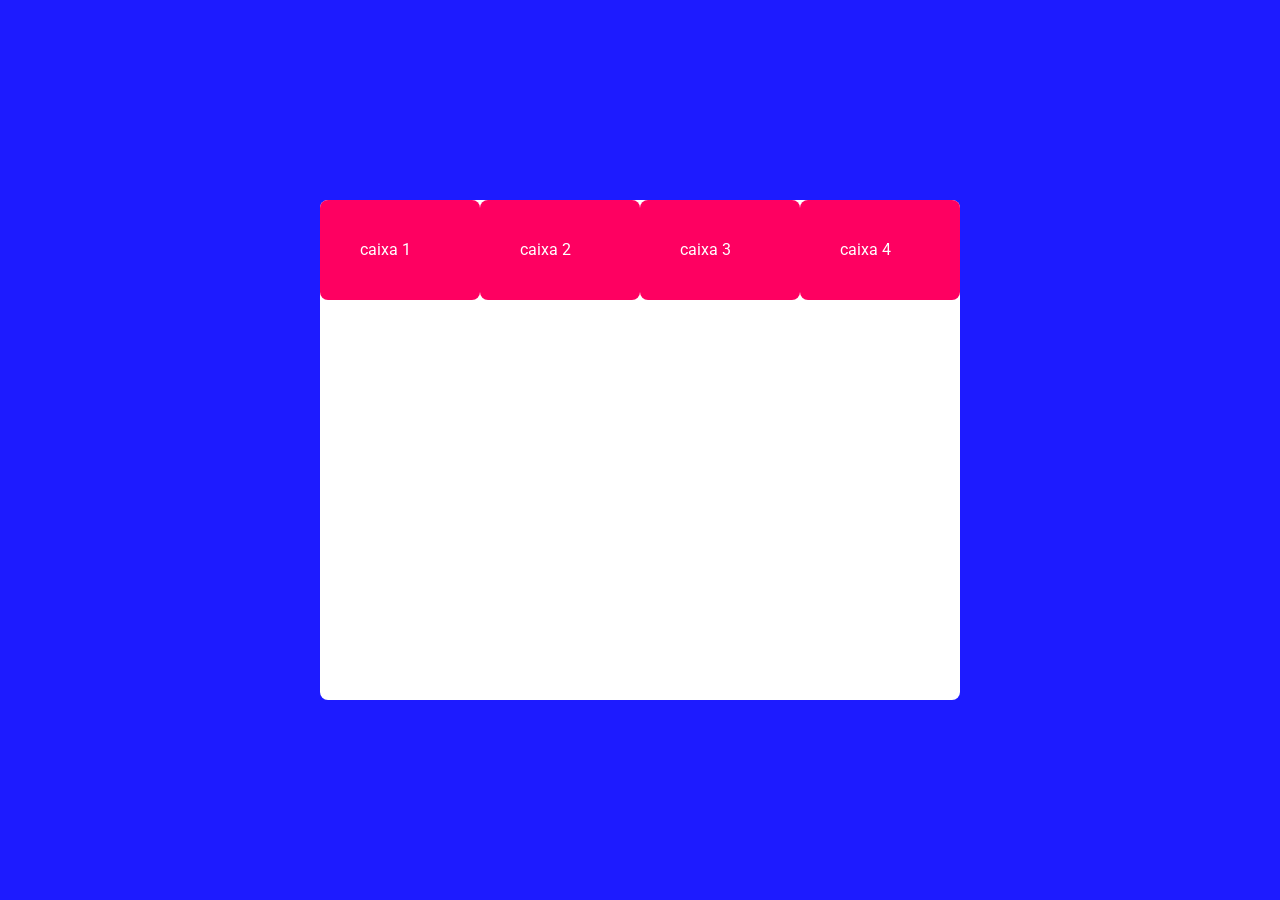
==== commit 64f9a64f: "Add files via upload" ====
--- a/index.html
+++ b/index.html
@@ -1,52 +1,78 @@
 <!DOCTYPE html>
 <html lang="en">
+
 <head>
     <meta charset="UTF-8">
     <meta name="viewport" content="width=device-width, initial-scale=1.0">
-    <title>Media Queries</title>
+    <title>Document</title>
 
-    <link rel="stylesheet" href="style.css">
+    <style>
+        @import url('https://fonts.googleapis.com/css2?family=Open+Sans:ital,wght@0,300..800;1,300..800&family=Roboto:ital,wght@0,100..900;1,100..900&display=swap');
+
+        * {
+            margin: 0;
+            padding: 0;
+            box-sizing: border-box;
+
+            font-family: "Roboto", sans-serif;
+            font-optical-sizing: auto;
+            font-weight: 400;
+            font-style: normal;
+            color: white;
+        }
+
+        :root {
+            --cor-primaria: #1D1BFF;
+            --cor-secundaria: #FE0061;
+            --cor-terciaria: #2ecc71;
+            --cor-texto: #333333;
+            --cor-texto-titulo: #fff;
+        }
+
+        body {
+            background-color: var(--cor-primaria);
+
+            display: flex;
+            justify-content: center;
+            align-items: center;
+            height: 100vh;
+        }
+
+        .conteiner{
+            height: 500px;
+            width: 50%;
+            background-color: #fff;
+            border-radius: 8px;
+
+            display: flex;
+        }
+
+        .caixa{
+            background-color: var(--cor-secundaria);
+            padding: 40px;
+            border-radius: 8px;
+            flex: auto;
+
+            height: 100px;
+        }
+
+    </style>
 
 </head>
+
 <body>
 
+
     <div class="conteiner">
-        <h1>Media Queries</h1>
-        <p>Redimencione a tela para ver as mudanças!</p>
 
-        <div class="conteiner-caixas">
-
-            <div class="caixa caixa-1">
-                
-            </div>
-
-            <div class="caixa caixa-2">
-                
-            </div>
-
-            <div class="caixa caixa-3">
-                
-            </div>
-
-            <div class="caixa caixa-4">
-                
-            </div>
-
-            <div class="caixa caixa-5">
-                
-            </div>
-
-        </div>
-
-        <div class="img img-grande">
-            <img scr="https://placehold.co/1450✕400" alt="">
-        </div>
-
-        <div class="img img-pequena">
-            <img scr="https://placehold.co/500✕400" alt="">
-        </div>
+        <div class="caixa caixa1"> caixa 1 </div>
+        <div class="caixa caixa2"> caixa 2 </div>
+        <div class="caixa caixa3"> caixa 3 </div>
+        <div class="caixa caixa4"> caixa 4 </div>
 
     </div>
-    
+
+
 </body>
+
 </html>
